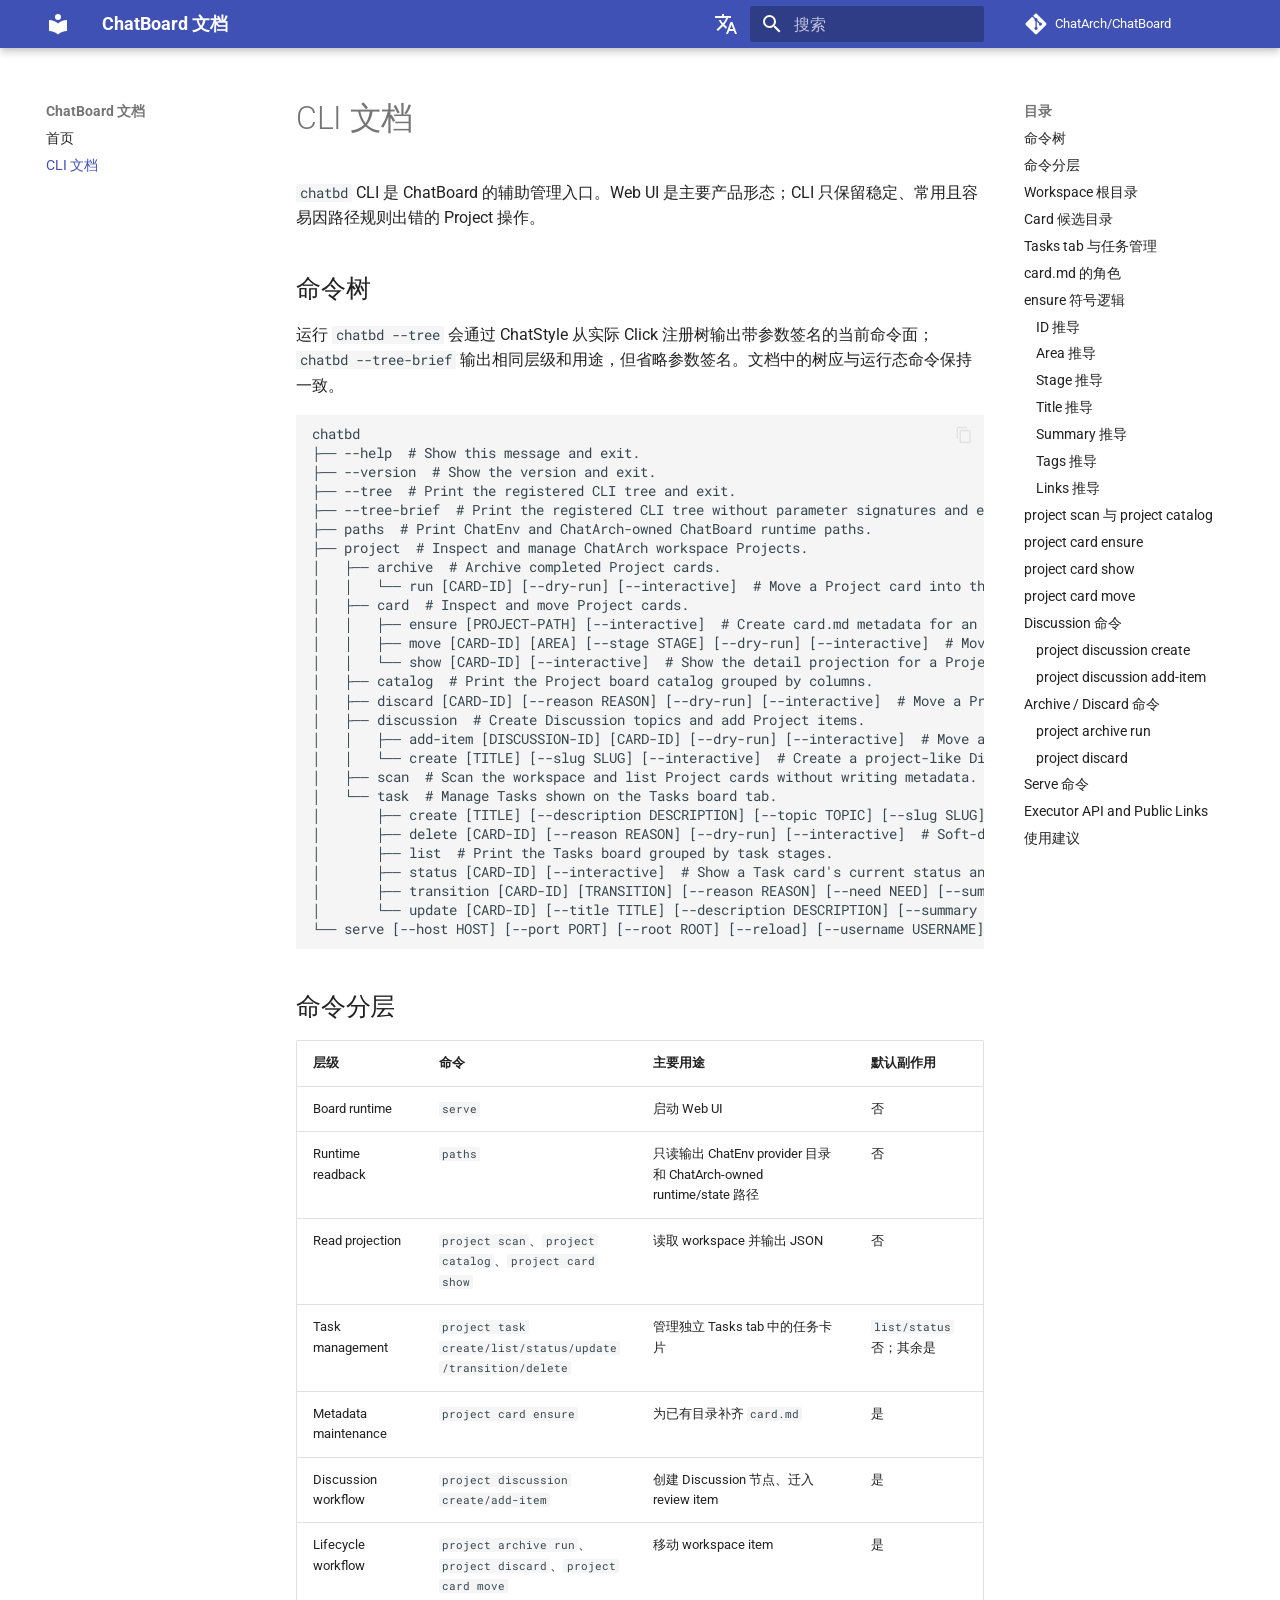
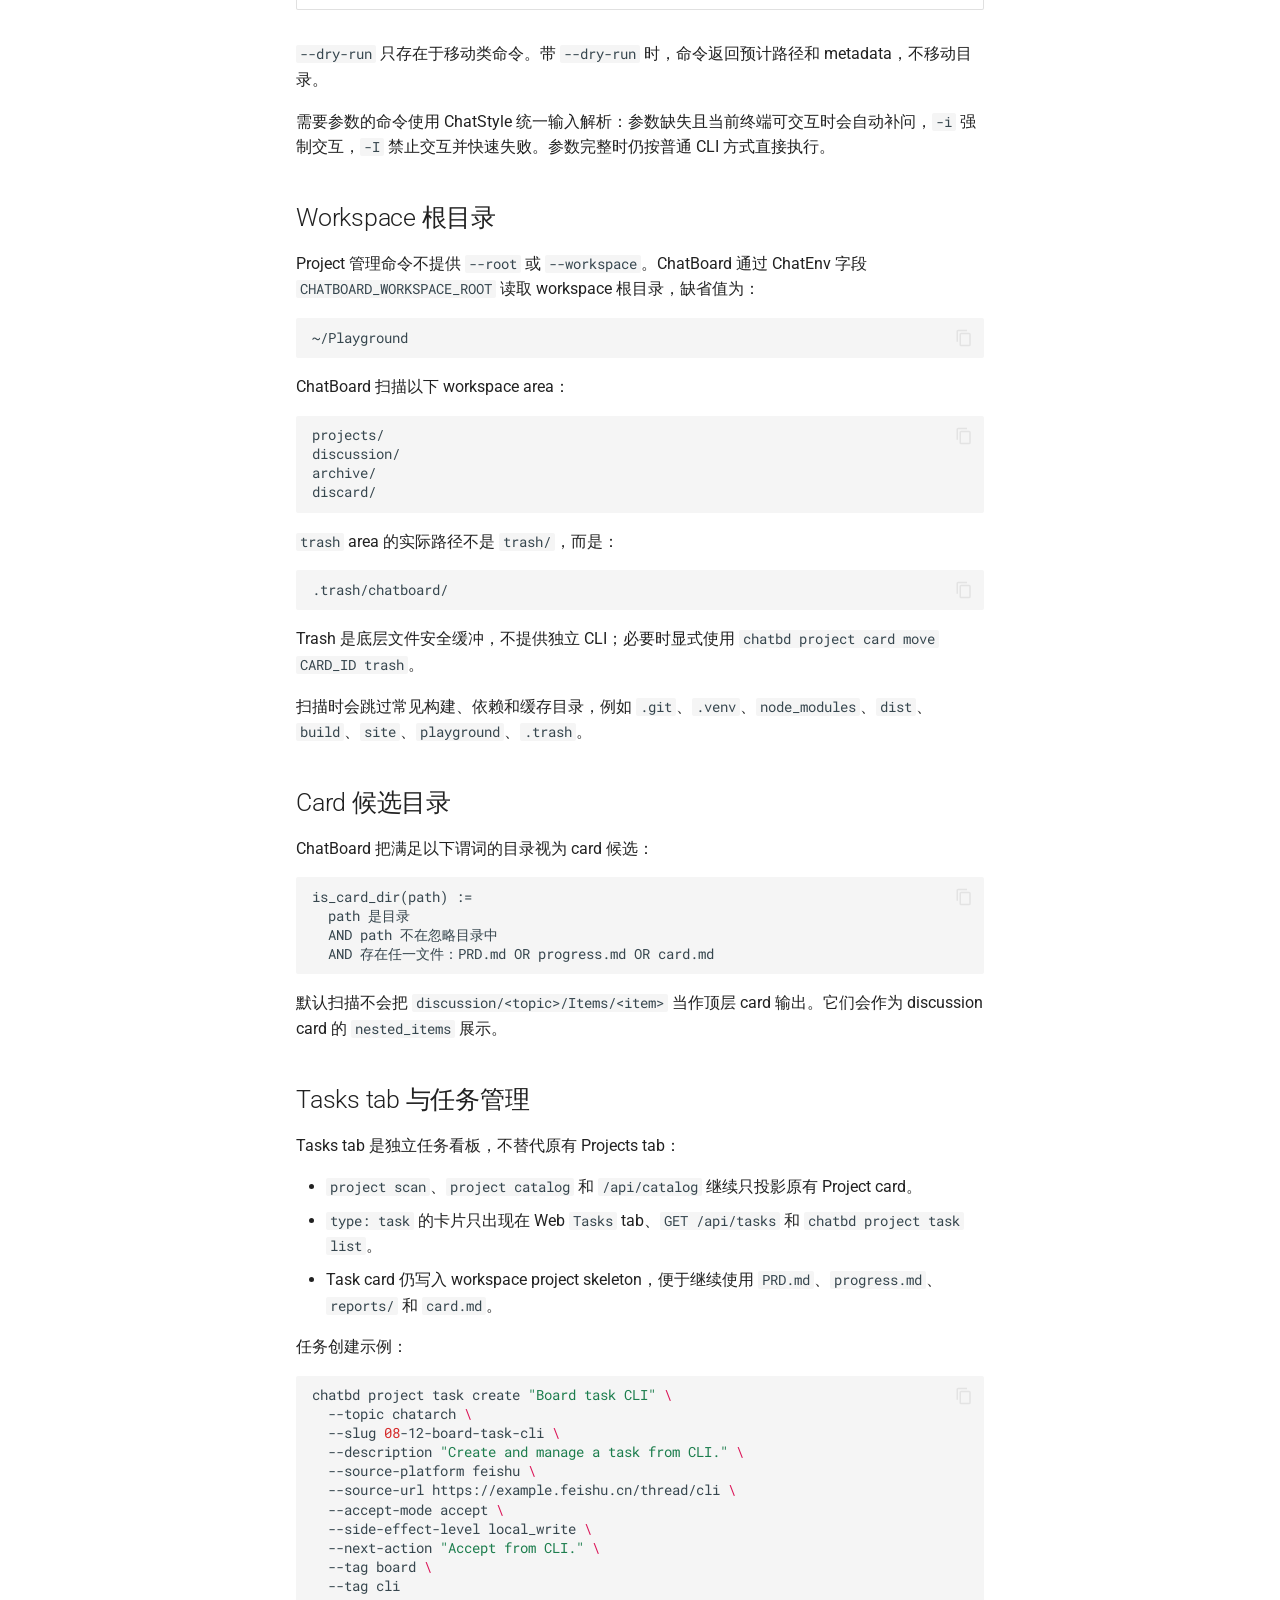
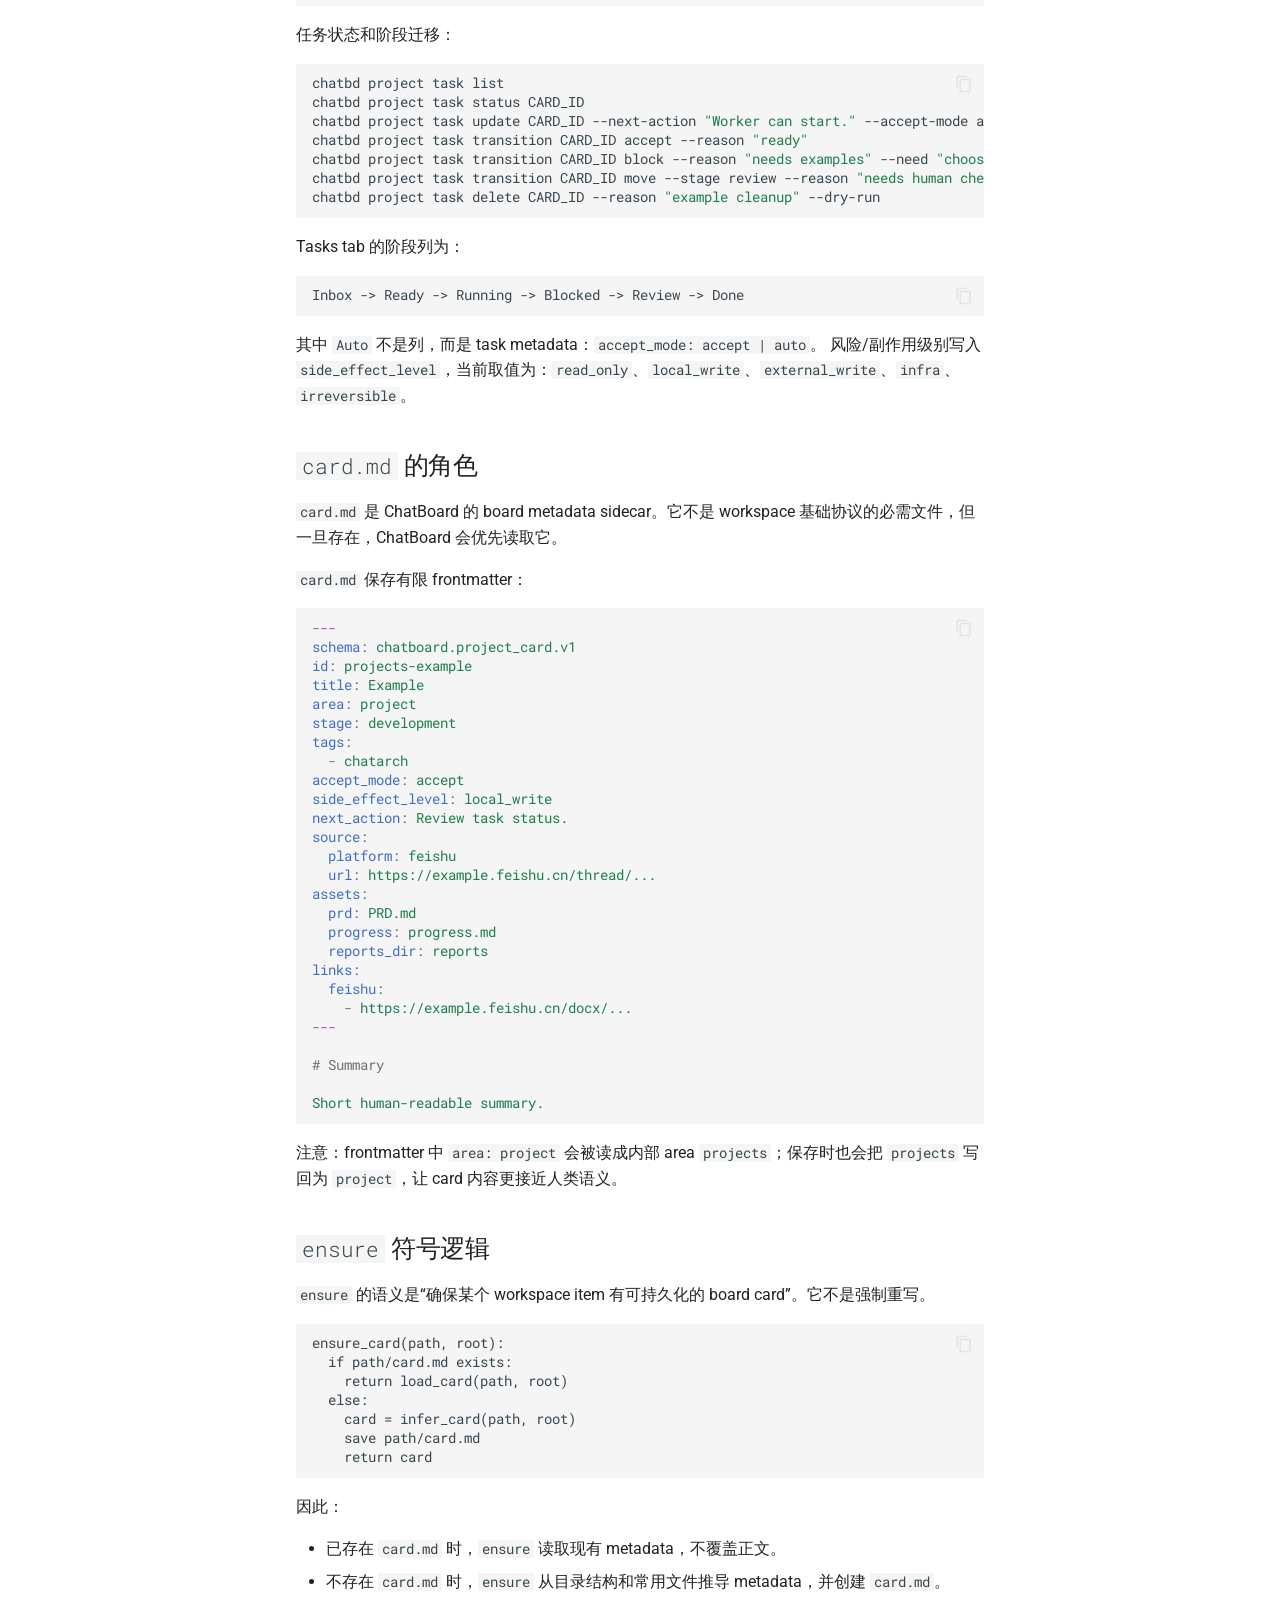
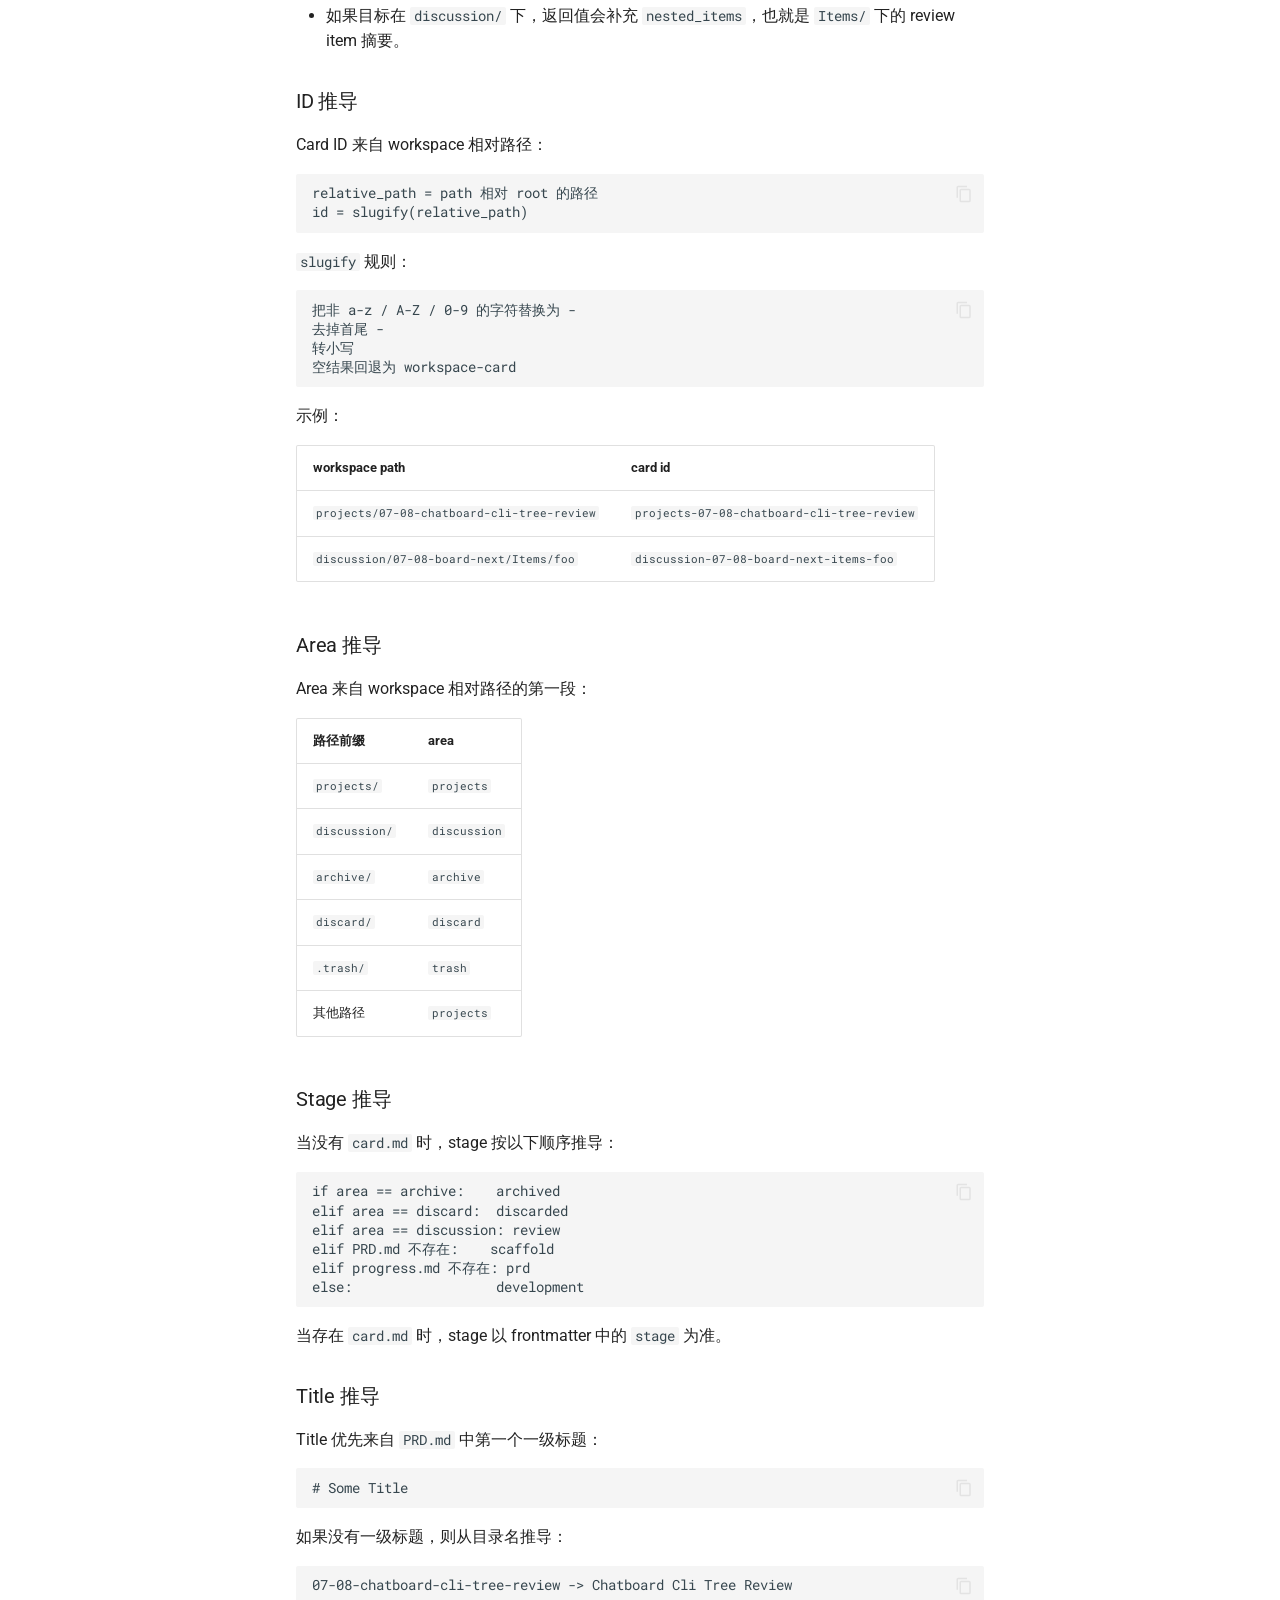
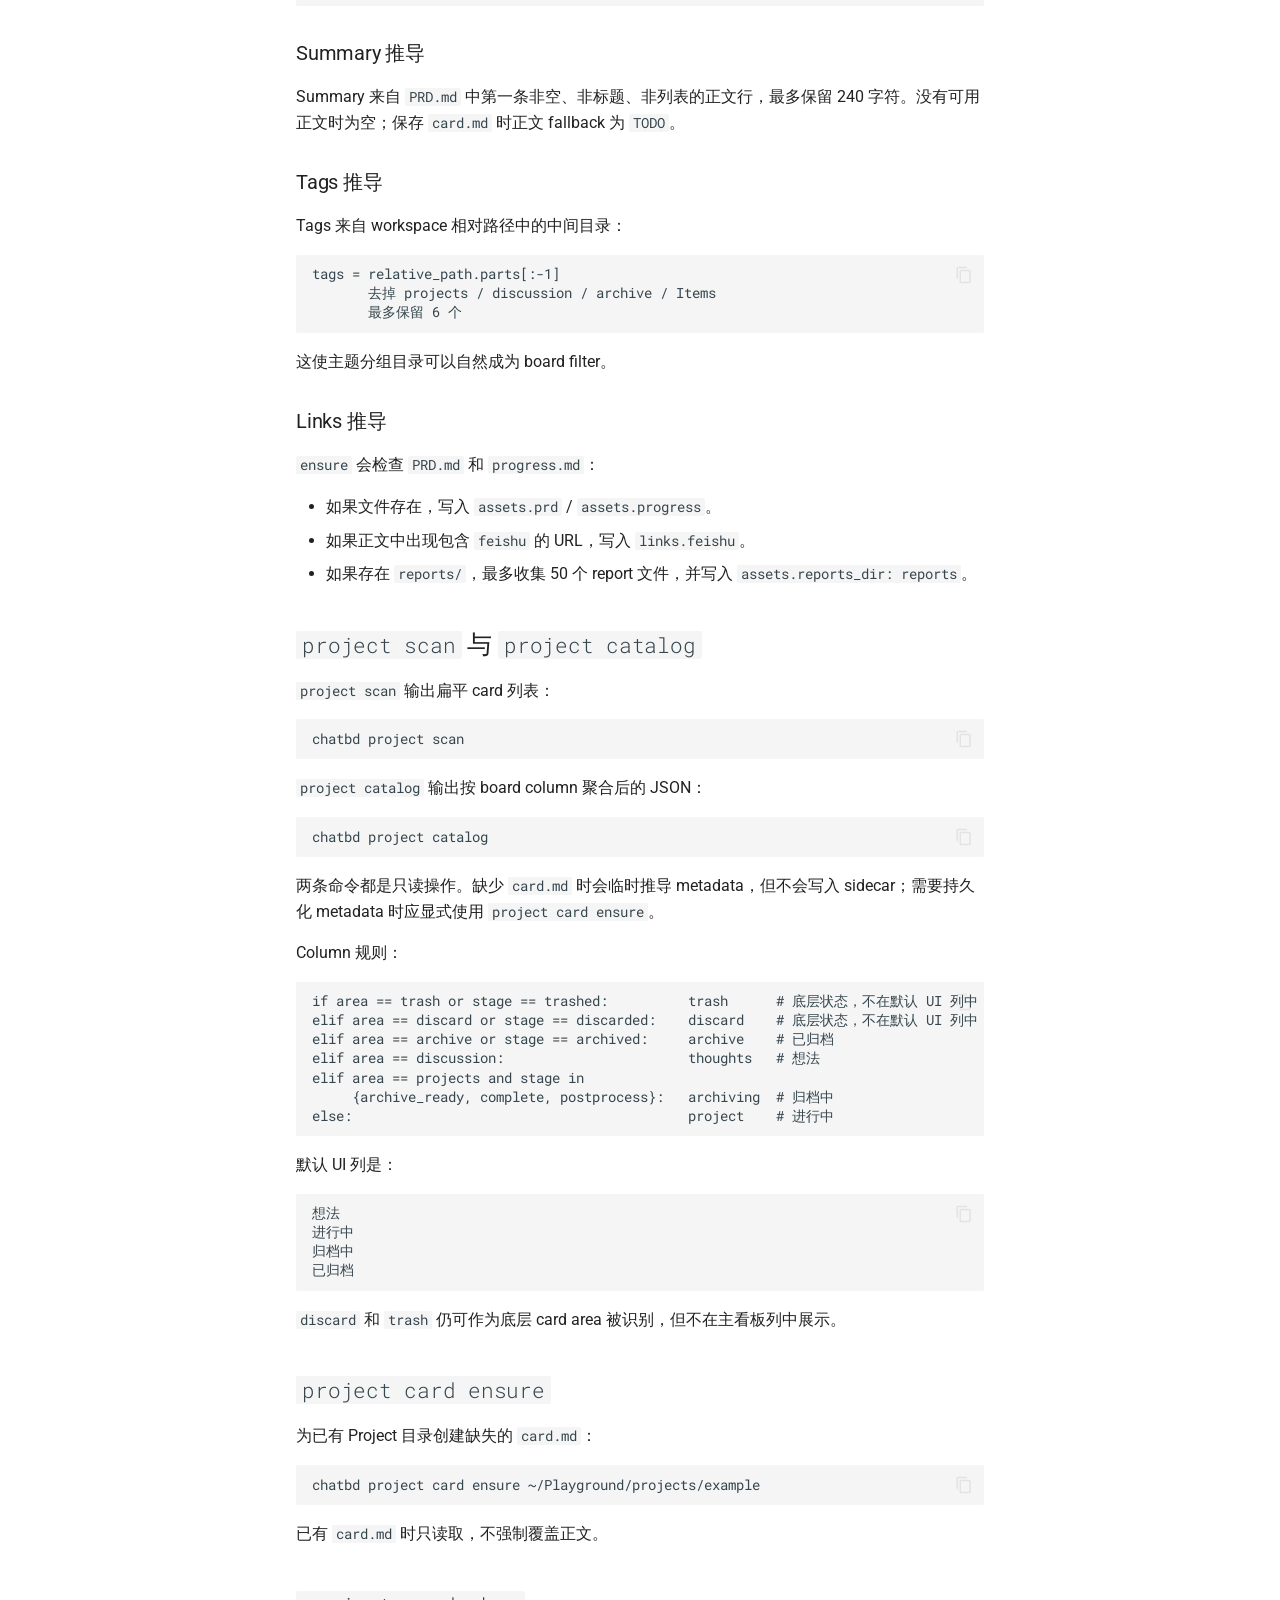
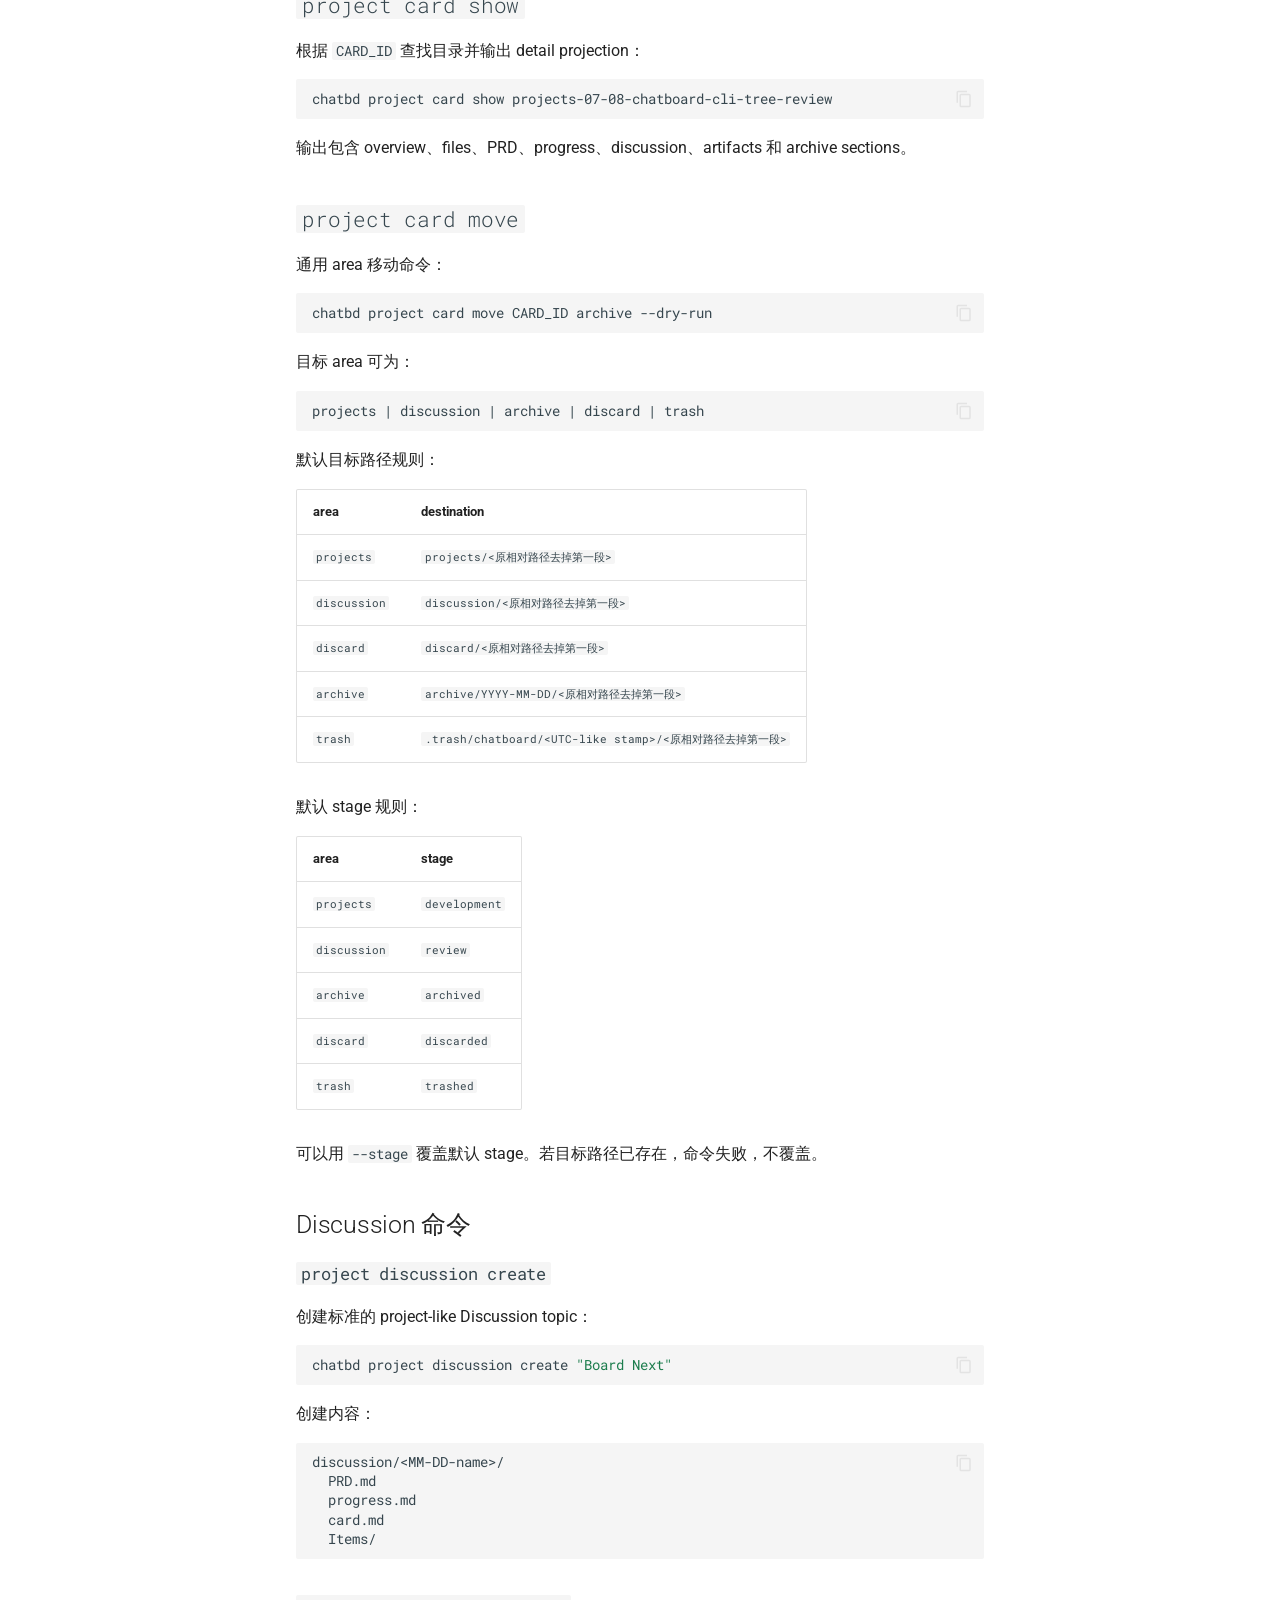
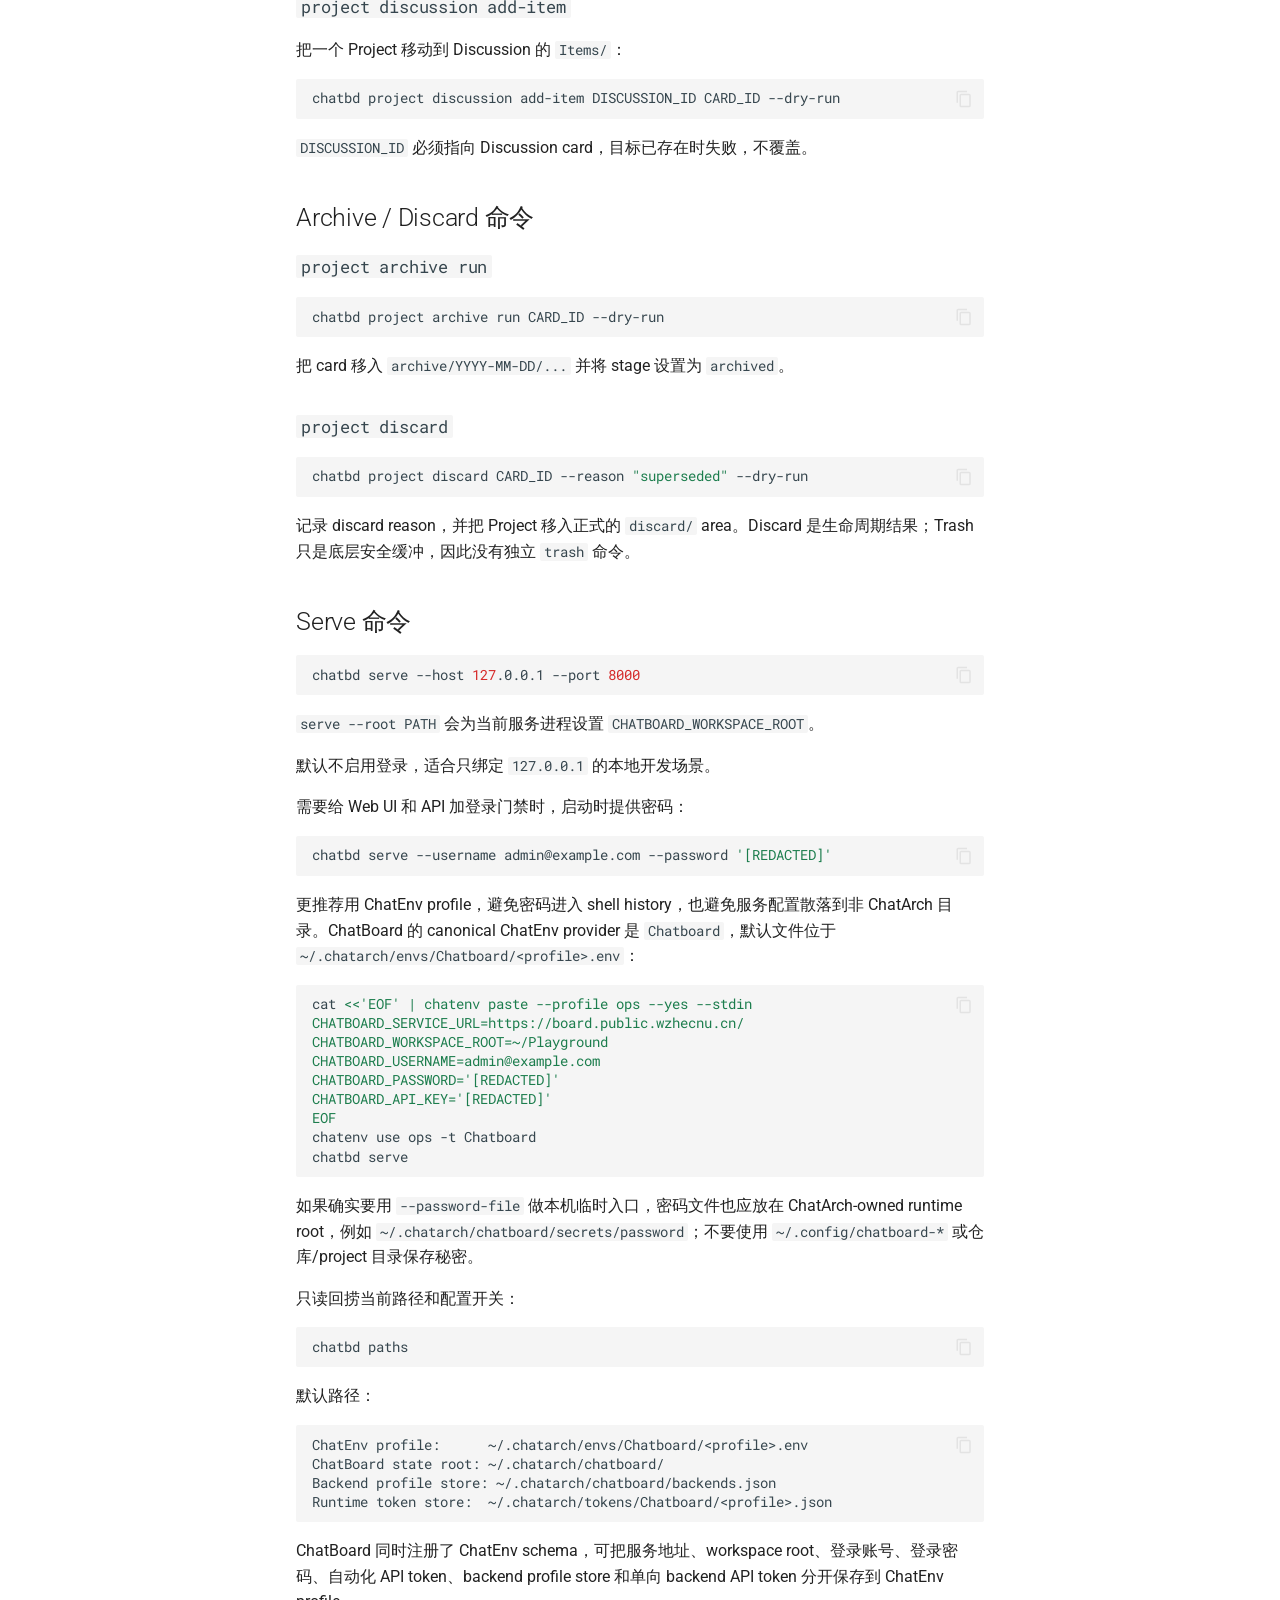
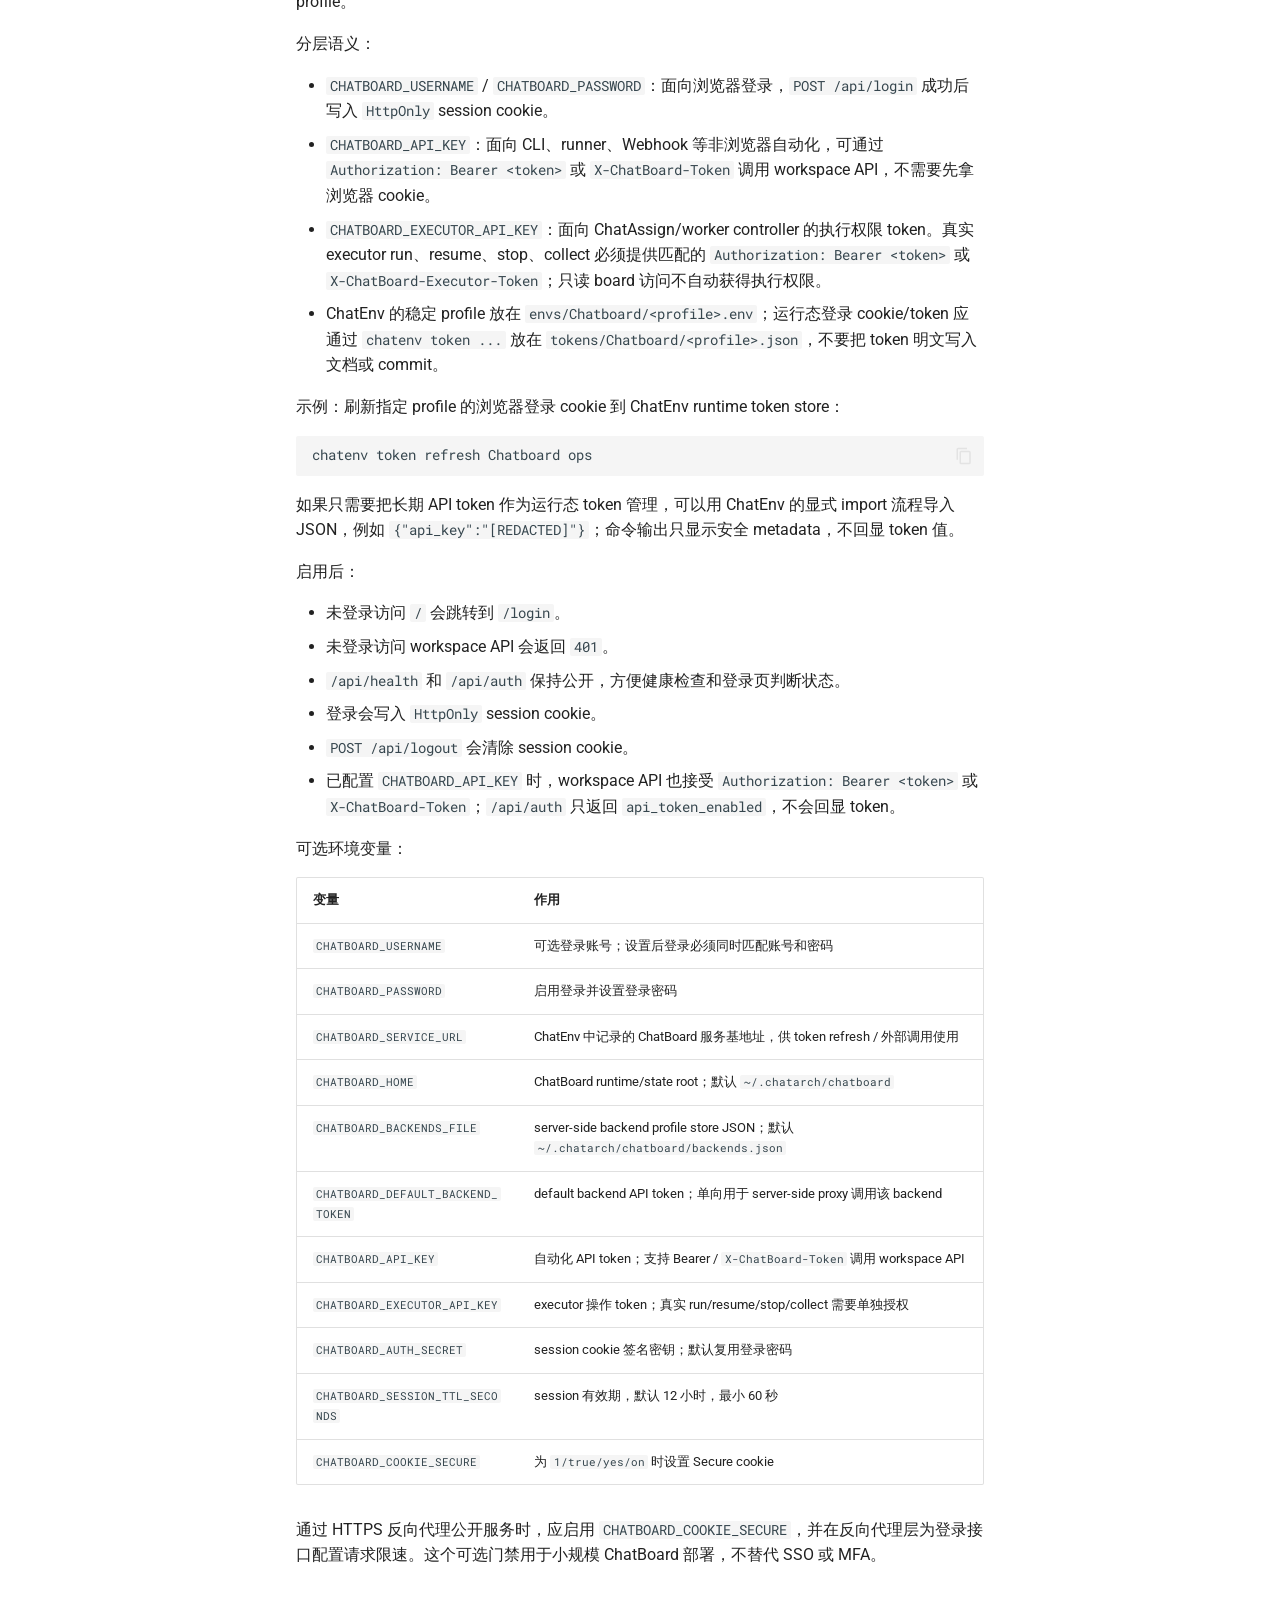
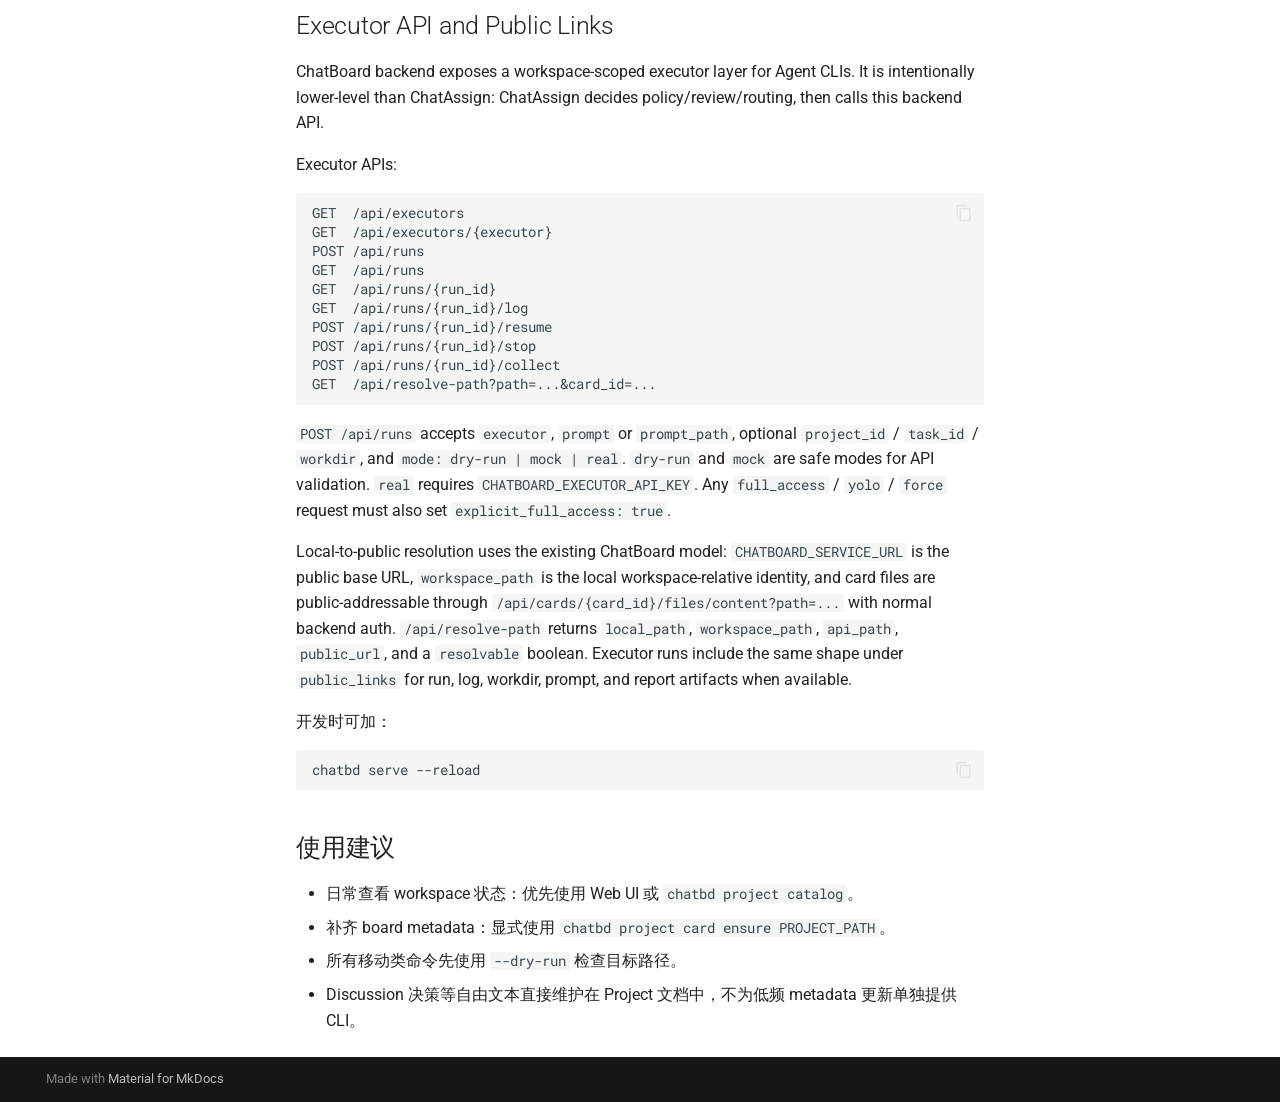
==== cli/index.html @ 139eb225 "Deployed 5e50ab3 with MkDocs version: 1.6.1" ====
<!doctype html>
<html lang="zh" class="no-js">
  <head>
    
      <meta charset="utf-8">
      <meta name="viewport" content="width=device-width,initial-scale=1">
      
      
      
        <link rel="canonical" href="https://arch.gh.wzhecnu.cn/ChatBoard/cli/">
      
      
        <link rel="prev" href="..">
      
      
      
      <link rel="icon" href="../assets/images/favicon.png">
      <meta name="generator" content="mkdocs-1.6.1, mkdocs-material-9.6.23">
    
    
      
        <title>CLI 文档 - ChatBoard 文档</title>
      
    
    
      <link rel="stylesheet" href="../assets/stylesheets/main.84d31ad4.min.css">
      
      


    
    
      
    
    
      
        
        
        <link rel="preconnect" href="https://fonts.gstatic.com" crossorigin>
        <link rel="stylesheet" href="https://fonts.googleapis.com/css?family=Roboto:300,300i,400,400i,700,700i%7CRoboto+Mono:400,400i,700,700i&display=fallback">
        <style>:root{--md-text-font:"Roboto";--md-code-font:"Roboto Mono"}</style>
      
    
    
    <script>__md_scope=new URL("..",location),__md_hash=e=>[...e].reduce(((e,_)=>(e<<5)-e+_.charCodeAt(0)),0),__md_get=(e,_=localStorage,t=__md_scope)=>JSON.parse(_.getItem(t.pathname+"."+e)),__md_set=(e,_,t=localStorage,a=__md_scope)=>{try{t.setItem(a.pathname+"."+e,JSON.stringify(_))}catch(e){}}</script>
    
      

    
    
    
  </head>
  
  
    <body dir="ltr">
  
    
    <input class="md-toggle" data-md-toggle="drawer" type="checkbox" id="__drawer" autocomplete="off">
    <input class="md-toggle" data-md-toggle="search" type="checkbox" id="__search" autocomplete="off">
    <label class="md-overlay" for="__drawer"></label>
    <div data-md-component="skip">
      
        
        <a href="#cli" class="md-skip">
          跳转至
        </a>
      
    </div>
    <div data-md-component="announce">
      
    </div>
    
    
      

  

<header class="md-header md-header--shadow" data-md-component="header">
  <nav class="md-header__inner md-grid" aria-label="页眉">
    <a href=".." title="ChatBoard 文档" class="md-header__button md-logo" aria-label="ChatBoard 文档" data-md-component="logo">
      
  
  <svg xmlns="http://www.w3.org/2000/svg" viewBox="0 0 24 24"><path d="M12 8a3 3 0 0 0 3-3 3 3 0 0 0-3-3 3 3 0 0 0-3 3 3 3 0 0 0 3 3m0 3.54C9.64 9.35 6.5 8 3 8v11c3.5 0 6.64 1.35 9 3.54 2.36-2.19 5.5-3.54 9-3.54V8c-3.5 0-6.64 1.35-9 3.54"/></svg>

    </a>
    <label class="md-header__button md-icon" for="__drawer">
      
      <svg xmlns="http://www.w3.org/2000/svg" viewBox="0 0 24 24"><path d="M3 6h18v2H3zm0 5h18v2H3zm0 5h18v2H3z"/></svg>
    </label>
    <div class="md-header__title" data-md-component="header-title">
      <div class="md-header__ellipsis">
        <div class="md-header__topic">
          <span class="md-ellipsis">
            ChatBoard 文档
          </span>
        </div>
        <div class="md-header__topic" data-md-component="header-topic">
          <span class="md-ellipsis">
            
              CLI 文档
            
          </span>
        </div>
      </div>
    </div>
    
    
      <script>var palette=__md_get("__palette");if(palette&&palette.color){if("(prefers-color-scheme)"===palette.color.media){var media=matchMedia("(prefers-color-scheme: light)"),input=document.querySelector(media.matches?"[data-md-color-media='(prefers-color-scheme: light)']":"[data-md-color-media='(prefers-color-scheme: dark)']");palette.color.media=input.getAttribute("data-md-color-media"),palette.color.scheme=input.getAttribute("data-md-color-scheme"),palette.color.primary=input.getAttribute("data-md-color-primary"),palette.color.accent=input.getAttribute("data-md-color-accent")}for(var[key,value]of Object.entries(palette.color))document.body.setAttribute("data-md-color-"+key,value)}</script>
    
    
      <div class="md-header__option">
  <div class="md-select">
    
    <button class="md-header__button md-icon" aria-label="选择当前语言">
      <svg xmlns="http://www.w3.org/2000/svg" viewBox="0 0 24 24"><path d="m12.87 15.07-2.54-2.51.03-.03A17.5 17.5 0 0 0 14.07 6H17V4h-7V2H8v2H1v2h11.17C11.5 7.92 10.44 9.75 9 11.35 8.07 10.32 7.3 9.19 6.69 8h-2c.73 1.63 1.73 3.17 2.98 4.56l-5.09 5.02L4 19l5-5 3.11 3.11zM18.5 10h-2L12 22h2l1.12-3h4.75L21 22h2zm-2.62 7 1.62-4.33L19.12 17z"/></svg>
    </button>
    <div class="md-select__inner">
      <ul class="md-select__list">
        
          <li class="md-select__item">
            <a href="./" hreflang="zh" class="md-select__link">
              中文
            </a>
          </li>
        
          <li class="md-select__item">
            <a href="../en/cli/" hreflang="en" class="md-select__link">
              English
            </a>
          </li>
        
      </ul>
    </div>
  </div>
</div>
    
    
      
      
        <label class="md-header__button md-icon" for="__search">
          
          <svg xmlns="http://www.w3.org/2000/svg" viewBox="0 0 24 24"><path d="M9.5 3A6.5 6.5 0 0 1 16 9.5c0 1.61-.59 3.09-1.56 4.23l.27.27h.79l5 5-1.5 1.5-5-5v-.79l-.27-.27A6.52 6.52 0 0 1 9.5 16 6.5 6.5 0 0 1 3 9.5 6.5 6.5 0 0 1 9.5 3m0 2C7 5 5 7 5 9.5S7 14 9.5 14 14 12 14 9.5 12 5 9.5 5"/></svg>
        </label>
        <div class="md-search" data-md-component="search" role="dialog">
  <label class="md-search__overlay" for="__search"></label>
  <div class="md-search__inner" role="search">
    <form class="md-search__form" name="search">
      <input type="text" class="md-search__input" name="query" aria-label="搜索" placeholder="搜索" autocapitalize="off" autocorrect="off" autocomplete="off" spellcheck="false" data-md-component="search-query" required>
      <label class="md-search__icon md-icon" for="__search">
        
        <svg xmlns="http://www.w3.org/2000/svg" viewBox="0 0 24 24"><path d="M9.5 3A6.5 6.5 0 0 1 16 9.5c0 1.61-.59 3.09-1.56 4.23l.27.27h.79l5 5-1.5 1.5-5-5v-.79l-.27-.27A6.52 6.52 0 0 1 9.5 16 6.5 6.5 0 0 1 3 9.5 6.5 6.5 0 0 1 9.5 3m0 2C7 5 5 7 5 9.5S7 14 9.5 14 14 12 14 9.5 12 5 9.5 5"/></svg>
        
        <svg xmlns="http://www.w3.org/2000/svg" viewBox="0 0 24 24"><path d="M20 11v2H8l5.5 5.5-1.42 1.42L4.16 12l7.92-7.92L13.5 5.5 8 11z"/></svg>
      </label>
      <nav class="md-search__options" aria-label="查找">
        
        <button type="reset" class="md-search__icon md-icon" title="清空当前内容" aria-label="清空当前内容" tabindex="-1">
          
          <svg xmlns="http://www.w3.org/2000/svg" viewBox="0 0 24 24"><path d="M19 6.41 17.59 5 12 10.59 6.41 5 5 6.41 10.59 12 5 17.59 6.41 19 12 13.41 17.59 19 19 17.59 13.41 12z"/></svg>
        </button>
      </nav>
      
    </form>
    <div class="md-search__output">
      <div class="md-search__scrollwrap" tabindex="0" data-md-scrollfix>
        <div class="md-search-result" data-md-component="search-result">
          <div class="md-search-result__meta">
            正在初始化搜索引擎
          </div>
          <ol class="md-search-result__list" role="presentation"></ol>
        </div>
      </div>
    </div>
  </div>
</div>
      
    
    
      <div class="md-header__source">
        <a href="https://github.com/ChatArch/ChatBoard" title="前往仓库" class="md-source" data-md-component="source">
  <div class="md-source__icon md-icon">
    
    <svg xmlns="http://www.w3.org/2000/svg" viewBox="0 0 448 512"><!--! Font Awesome Free 7.1.0 by @fontawesome - https://fontawesome.com License - https://fontawesome.com/license/free (Icons: CC BY 4.0, Fonts: SIL OFL 1.1, Code: MIT License) Copyright 2025 Fonticons, Inc.--><path d="M439.6 236.1 244 40.5c-5.4-5.5-12.8-8.5-20.4-8.5s-15 3-20.4 8.4L162.5 81l51.5 51.5c27.1-9.1 52.7 16.8 43.4 43.7l49.7 49.7c34.2-11.8 61.2 31 35.5 56.7-26.5 26.5-70.2-2.9-56-37.3L240.3 199v121.9c25.3 12.5 22.3 41.8 9.1 55-6.4 6.4-15.2 10.1-24.3 10.1s-17.8-3.6-24.3-10.1c-17.6-17.6-11.1-46.9 11.2-56v-123c-20.8-8.5-24.6-30.7-18.6-45L142.6 101 8.5 235.1C3 240.6 0 247.9 0 255.5s3 15 8.5 20.4l195.6 195.7c5.4 5.4 12.7 8.4 20.4 8.4s15-3 20.4-8.4l194.7-194.7c5.4-5.4 8.4-12.8 8.4-20.4s-3-15-8.4-20.4"/></svg>
  </div>
  <div class="md-source__repository">
    ChatArch/ChatBoard
  </div>
</a>
      </div>
    
  </nav>
  
</header>
    
    <div class="md-container" data-md-component="container">
      
      
        
          
        
      
      <main class="md-main" data-md-component="main">
        <div class="md-main__inner md-grid">
          
            
              
              <div class="md-sidebar md-sidebar--primary" data-md-component="sidebar" data-md-type="navigation" >
                <div class="md-sidebar__scrollwrap">
                  <div class="md-sidebar__inner">
                    



<nav class="md-nav md-nav--primary" aria-label="导航栏" data-md-level="0">
  <label class="md-nav__title" for="__drawer">
    <a href=".." title="ChatBoard 文档" class="md-nav__button md-logo" aria-label="ChatBoard 文档" data-md-component="logo">
      
  
  <svg xmlns="http://www.w3.org/2000/svg" viewBox="0 0 24 24"><path d="M12 8a3 3 0 0 0 3-3 3 3 0 0 0-3-3 3 3 0 0 0-3 3 3 3 0 0 0 3 3m0 3.54C9.64 9.35 6.5 8 3 8v11c3.5 0 6.64 1.35 9 3.54 2.36-2.19 5.5-3.54 9-3.54V8c-3.5 0-6.64 1.35-9 3.54"/></svg>

    </a>
    ChatBoard 文档
  </label>
  
    <div class="md-nav__source">
      <a href="https://github.com/ChatArch/ChatBoard" title="前往仓库" class="md-source" data-md-component="source">
  <div class="md-source__icon md-icon">
    
    <svg xmlns="http://www.w3.org/2000/svg" viewBox="0 0 448 512"><!--! Font Awesome Free 7.1.0 by @fontawesome - https://fontawesome.com License - https://fontawesome.com/license/free (Icons: CC BY 4.0, Fonts: SIL OFL 1.1, Code: MIT License) Copyright 2025 Fonticons, Inc.--><path d="M439.6 236.1 244 40.5c-5.4-5.5-12.8-8.5-20.4-8.5s-15 3-20.4 8.4L162.5 81l51.5 51.5c27.1-9.1 52.7 16.8 43.4 43.7l49.7 49.7c34.2-11.8 61.2 31 35.5 56.7-26.5 26.5-70.2-2.9-56-37.3L240.3 199v121.9c25.3 12.5 22.3 41.8 9.1 55-6.4 6.4-15.2 10.1-24.3 10.1s-17.8-3.6-24.3-10.1c-17.6-17.6-11.1-46.9 11.2-56v-123c-20.8-8.5-24.6-30.7-18.6-45L142.6 101 8.5 235.1C3 240.6 0 247.9 0 255.5s3 15 8.5 20.4l195.6 195.7c5.4 5.4 12.7 8.4 20.4 8.4s15-3 20.4-8.4l194.7-194.7c5.4-5.4 8.4-12.8 8.4-20.4s-3-15-8.4-20.4"/></svg>
  </div>
  <div class="md-source__repository">
    ChatArch/ChatBoard
  </div>
</a>
    </div>
  
  <ul class="md-nav__list" data-md-scrollfix>
    
      
      
  
  
  
  
    <li class="md-nav__item">
      <a href=".." class="md-nav__link">
        
  
  
  <span class="md-ellipsis">
    首页
    
  </span>
  

      </a>
    </li>
  

    
      
      
  
  
    
  
  
  
    <li class="md-nav__item md-nav__item--active">
      
      <input class="md-nav__toggle md-toggle" type="checkbox" id="__toc">
      
      
        
      
      
        <label class="md-nav__link md-nav__link--active" for="__toc">
          
  
  
  <span class="md-ellipsis">
    CLI 文档
    
  </span>
  

          <span class="md-nav__icon md-icon"></span>
        </label>
      
      <a href="./" class="md-nav__link md-nav__link--active">
        
  
  
  <span class="md-ellipsis">
    CLI 文档
    
  </span>
  

      </a>
      
        

<nav class="md-nav md-nav--secondary" aria-label="目录">
  
  
  
    
  
  
    <label class="md-nav__title" for="__toc">
      <span class="md-nav__icon md-icon"></span>
      目录
    </label>
    <ul class="md-nav__list" data-md-component="toc" data-md-scrollfix>
      
        <li class="md-nav__item">
  <a href="#_1" class="md-nav__link">
    <span class="md-ellipsis">
      命令树
    </span>
  </a>
  
</li>
      
        <li class="md-nav__item">
  <a href="#_2" class="md-nav__link">
    <span class="md-ellipsis">
      命令分层
    </span>
  </a>
  
</li>
      
        <li class="md-nav__item">
  <a href="#workspace" class="md-nav__link">
    <span class="md-ellipsis">
      Workspace 根目录
    </span>
  </a>
  
</li>
      
        <li class="md-nav__item">
  <a href="#card" class="md-nav__link">
    <span class="md-ellipsis">
      Card 候选目录
    </span>
  </a>
  
</li>
      
        <li class="md-nav__item">
  <a href="#tasks-tab" class="md-nav__link">
    <span class="md-ellipsis">
      Tasks tab 与任务管理
    </span>
  </a>
  
</li>
      
        <li class="md-nav__item">
  <a href="#cardmd" class="md-nav__link">
    <span class="md-ellipsis">
      card.md 的角色
    </span>
  </a>
  
</li>
      
        <li class="md-nav__item">
  <a href="#ensure" class="md-nav__link">
    <span class="md-ellipsis">
      ensure 符号逻辑
    </span>
  </a>
  
    <nav class="md-nav" aria-label="ensure 符号逻辑">
      <ul class="md-nav__list">
        
          <li class="md-nav__item">
  <a href="#id" class="md-nav__link">
    <span class="md-ellipsis">
      ID 推导
    </span>
  </a>
  
</li>
        
          <li class="md-nav__item">
  <a href="#area" class="md-nav__link">
    <span class="md-ellipsis">
      Area 推导
    </span>
  </a>
  
</li>
        
          <li class="md-nav__item">
  <a href="#stage" class="md-nav__link">
    <span class="md-ellipsis">
      Stage 推导
    </span>
  </a>
  
</li>
        
          <li class="md-nav__item">
  <a href="#title" class="md-nav__link">
    <span class="md-ellipsis">
      Title 推导
    </span>
  </a>
  
</li>
        
          <li class="md-nav__item">
  <a href="#summary" class="md-nav__link">
    <span class="md-ellipsis">
      Summary 推导
    </span>
  </a>
  
</li>
        
          <li class="md-nav__item">
  <a href="#tags" class="md-nav__link">
    <span class="md-ellipsis">
      Tags 推导
    </span>
  </a>
  
</li>
        
          <li class="md-nav__item">
  <a href="#links" class="md-nav__link">
    <span class="md-ellipsis">
      Links 推导
    </span>
  </a>
  
</li>
        
      </ul>
    </nav>
  
</li>
      
        <li class="md-nav__item">
  <a href="#project-scan-project-catalog" class="md-nav__link">
    <span class="md-ellipsis">
      project scan 与 project catalog
    </span>
  </a>
  
</li>
      
        <li class="md-nav__item">
  <a href="#project-card-ensure" class="md-nav__link">
    <span class="md-ellipsis">
      project card ensure
    </span>
  </a>
  
</li>
      
        <li class="md-nav__item">
  <a href="#project-card-show" class="md-nav__link">
    <span class="md-ellipsis">
      project card show
    </span>
  </a>
  
</li>
      
        <li class="md-nav__item">
  <a href="#project-card-move" class="md-nav__link">
    <span class="md-ellipsis">
      project card move
    </span>
  </a>
  
</li>
      
        <li class="md-nav__item">
  <a href="#discussion" class="md-nav__link">
    <span class="md-ellipsis">
      Discussion 命令
    </span>
  </a>
  
    <nav class="md-nav" aria-label="Discussion 命令">
      <ul class="md-nav__list">
        
          <li class="md-nav__item">
  <a href="#project-discussion-create" class="md-nav__link">
    <span class="md-ellipsis">
      project discussion create
    </span>
  </a>
  
</li>
        
          <li class="md-nav__item">
  <a href="#project-discussion-add-item" class="md-nav__link">
    <span class="md-ellipsis">
      project discussion add-item
    </span>
  </a>
  
</li>
        
      </ul>
    </nav>
  
</li>
      
        <li class="md-nav__item">
  <a href="#archive-discard" class="md-nav__link">
    <span class="md-ellipsis">
      Archive / Discard 命令
    </span>
  </a>
  
    <nav class="md-nav" aria-label="Archive / Discard 命令">
      <ul class="md-nav__list">
        
          <li class="md-nav__item">
  <a href="#project-archive-run" class="md-nav__link">
    <span class="md-ellipsis">
      project archive run
    </span>
  </a>
  
</li>
        
          <li class="md-nav__item">
  <a href="#project-discard" class="md-nav__link">
    <span class="md-ellipsis">
      project discard
    </span>
  </a>
  
</li>
        
      </ul>
    </nav>
  
</li>
      
        <li class="md-nav__item">
  <a href="#serve" class="md-nav__link">
    <span class="md-ellipsis">
      Serve 命令
    </span>
  </a>
  
</li>
      
        <li class="md-nav__item">
  <a href="#executor-api-and-public-links" class="md-nav__link">
    <span class="md-ellipsis">
      Executor API and Public Links
    </span>
  </a>
  
</li>
      
        <li class="md-nav__item">
  <a href="#_3" class="md-nav__link">
    <span class="md-ellipsis">
      使用建议
    </span>
  </a>
  
</li>
      
    </ul>
  
</nav>
      
    </li>
  

    
  </ul>
</nav>
                  </div>
                </div>
              </div>
            
            
              
              <div class="md-sidebar md-sidebar--secondary" data-md-component="sidebar" data-md-type="toc" >
                <div class="md-sidebar__scrollwrap">
                  <div class="md-sidebar__inner">
                    

<nav class="md-nav md-nav--secondary" aria-label="目录">
  
  
  
    
  
  
    <label class="md-nav__title" for="__toc">
      <span class="md-nav__icon md-icon"></span>
      目录
    </label>
    <ul class="md-nav__list" data-md-component="toc" data-md-scrollfix>
      
        <li class="md-nav__item">
  <a href="#_1" class="md-nav__link">
    <span class="md-ellipsis">
      命令树
    </span>
  </a>
  
</li>
      
        <li class="md-nav__item">
  <a href="#_2" class="md-nav__link">
    <span class="md-ellipsis">
      命令分层
    </span>
  </a>
  
</li>
      
        <li class="md-nav__item">
  <a href="#workspace" class="md-nav__link">
    <span class="md-ellipsis">
      Workspace 根目录
    </span>
  </a>
  
</li>
      
        <li class="md-nav__item">
  <a href="#card" class="md-nav__link">
    <span class="md-ellipsis">
      Card 候选目录
    </span>
  </a>
  
</li>
      
        <li class="md-nav__item">
  <a href="#tasks-tab" class="md-nav__link">
    <span class="md-ellipsis">
      Tasks tab 与任务管理
    </span>
  </a>
  
</li>
      
        <li class="md-nav__item">
  <a href="#cardmd" class="md-nav__link">
    <span class="md-ellipsis">
      card.md 的角色
    </span>
  </a>
  
</li>
      
        <li class="md-nav__item">
  <a href="#ensure" class="md-nav__link">
    <span class="md-ellipsis">
      ensure 符号逻辑
    </span>
  </a>
  
    <nav class="md-nav" aria-label="ensure 符号逻辑">
      <ul class="md-nav__list">
        
          <li class="md-nav__item">
  <a href="#id" class="md-nav__link">
    <span class="md-ellipsis">
      ID 推导
    </span>
  </a>
  
</li>
        
          <li class="md-nav__item">
  <a href="#area" class="md-nav__link">
    <span class="md-ellipsis">
      Area 推导
    </span>
  </a>
  
</li>
        
          <li class="md-nav__item">
  <a href="#stage" class="md-nav__link">
    <span class="md-ellipsis">
      Stage 推导
    </span>
  </a>
  
</li>
        
          <li class="md-nav__item">
  <a href="#title" class="md-nav__link">
    <span class="md-ellipsis">
      Title 推导
    </span>
  </a>
  
</li>
        
          <li class="md-nav__item">
  <a href="#summary" class="md-nav__link">
    <span class="md-ellipsis">
      Summary 推导
    </span>
  </a>
  
</li>
        
          <li class="md-nav__item">
  <a href="#tags" class="md-nav__link">
    <span class="md-ellipsis">
      Tags 推导
    </span>
  </a>
  
</li>
        
          <li class="md-nav__item">
  <a href="#links" class="md-nav__link">
    <span class="md-ellipsis">
      Links 推导
    </span>
  </a>
  
</li>
        
      </ul>
    </nav>
  
</li>
      
        <li class="md-nav__item">
  <a href="#project-scan-project-catalog" class="md-nav__link">
    <span class="md-ellipsis">
      project scan 与 project catalog
    </span>
  </a>
  
</li>
      
        <li class="md-nav__item">
  <a href="#project-card-ensure" class="md-nav__link">
    <span class="md-ellipsis">
      project card ensure
    </span>
  </a>
  
</li>
      
        <li class="md-nav__item">
  <a href="#project-card-show" class="md-nav__link">
    <span class="md-ellipsis">
      project card show
    </span>
  </a>
  
</li>
      
        <li class="md-nav__item">
  <a href="#project-card-move" class="md-nav__link">
    <span class="md-ellipsis">
      project card move
    </span>
  </a>
  
</li>
      
        <li class="md-nav__item">
  <a href="#discussion" class="md-nav__link">
    <span class="md-ellipsis">
      Discussion 命令
    </span>
  </a>
  
    <nav class="md-nav" aria-label="Discussion 命令">
      <ul class="md-nav__list">
        
          <li class="md-nav__item">
  <a href="#project-discussion-create" class="md-nav__link">
    <span class="md-ellipsis">
      project discussion create
    </span>
  </a>
  
</li>
        
          <li class="md-nav__item">
  <a href="#project-discussion-add-item" class="md-nav__link">
    <span class="md-ellipsis">
      project discussion add-item
    </span>
  </a>
  
</li>
        
      </ul>
    </nav>
  
</li>
      
        <li class="md-nav__item">
  <a href="#archive-discard" class="md-nav__link">
    <span class="md-ellipsis">
      Archive / Discard 命令
    </span>
  </a>
  
    <nav class="md-nav" aria-label="Archive / Discard 命令">
      <ul class="md-nav__list">
        
          <li class="md-nav__item">
  <a href="#project-archive-run" class="md-nav__link">
    <span class="md-ellipsis">
      project archive run
    </span>
  </a>
  
</li>
        
          <li class="md-nav__item">
  <a href="#project-discard" class="md-nav__link">
    <span class="md-ellipsis">
      project discard
    </span>
  </a>
  
</li>
        
      </ul>
    </nav>
  
</li>
      
        <li class="md-nav__item">
  <a href="#serve" class="md-nav__link">
    <span class="md-ellipsis">
      Serve 命令
    </span>
  </a>
  
</li>
      
        <li class="md-nav__item">
  <a href="#executor-api-and-public-links" class="md-nav__link">
    <span class="md-ellipsis">
      Executor API and Public Links
    </span>
  </a>
  
</li>
      
        <li class="md-nav__item">
  <a href="#_3" class="md-nav__link">
    <span class="md-ellipsis">
      使用建议
    </span>
  </a>
  
</li>
      
    </ul>
  
</nav>
                  </div>
                </div>
              </div>
            
          
          
            <div class="md-content" data-md-component="content">
              <article class="md-content__inner md-typeset">
                
                  


  
  


<h1 id="cli">CLI 文档</h1>
<p><code>chatbd</code> CLI 是 ChatBoard 的辅助管理入口。Web UI 是主要产品形态；CLI 只保留稳定、常用且容易因路径规则出错的 Project 操作。</p>
<h2 id="_1">命令树</h2>
<p>运行 <code>chatbd --tree</code> 会通过 ChatStyle 从实际 Click 注册树输出带参数签名的当前命令面；<code>chatbd --tree-brief</code> 输出相同层级和用途，但省略参数签名。文档中的树应与运行态命令保持一致。</p>
<div class="highlight"><pre><span></span><code><a id="__codelineno-0-1" name="__codelineno-0-1" href="#__codelineno-0-1"></a>chatbd
<a id="__codelineno-0-2" name="__codelineno-0-2" href="#__codelineno-0-2"></a>├── --help  # Show this message and exit.
<a id="__codelineno-0-3" name="__codelineno-0-3" href="#__codelineno-0-3"></a>├── --version  # Show the version and exit.
<a id="__codelineno-0-4" name="__codelineno-0-4" href="#__codelineno-0-4"></a>├── --tree  # Print the registered CLI tree and exit.
<a id="__codelineno-0-5" name="__codelineno-0-5" href="#__codelineno-0-5"></a>├── --tree-brief  # Print the registered CLI tree without parameter signatures and exit.
<a id="__codelineno-0-6" name="__codelineno-0-6" href="#__codelineno-0-6"></a>├── paths  # Print ChatEnv and ChatArch-owned ChatBoard runtime paths.
<a id="__codelineno-0-7" name="__codelineno-0-7" href="#__codelineno-0-7"></a>├── project  # Inspect and manage ChatArch workspace Projects.
<a id="__codelineno-0-8" name="__codelineno-0-8" href="#__codelineno-0-8"></a>│   ├── archive  # Archive completed Project cards.
<a id="__codelineno-0-9" name="__codelineno-0-9" href="#__codelineno-0-9"></a>│   │   └── run [CARD-ID] [--dry-run] [--interactive]  # Move a Project card into the dated archive area.
<a id="__codelineno-0-10" name="__codelineno-0-10" href="#__codelineno-0-10"></a>│   ├── card  # Inspect and move Project cards.
<a id="__codelineno-0-11" name="__codelineno-0-11" href="#__codelineno-0-11"></a>│   │   ├── ensure [PROJECT-PATH] [--interactive]  # Create card.md metadata for an existing Project if missing.
<a id="__codelineno-0-12" name="__codelineno-0-12" href="#__codelineno-0-12"></a>│   │   ├── move [CARD-ID] [AREA] [--stage STAGE] [--dry-run] [--interactive]  # Move a Project card between workspace areas.
<a id="__codelineno-0-13" name="__codelineno-0-13" href="#__codelineno-0-13"></a>│   │   └── show [CARD-ID] [--interactive]  # Show the detail projection for a Project card.
<a id="__codelineno-0-14" name="__codelineno-0-14" href="#__codelineno-0-14"></a>│   ├── catalog  # Print the Project board catalog grouped by columns.
<a id="__codelineno-0-15" name="__codelineno-0-15" href="#__codelineno-0-15"></a>│   ├── discard [CARD-ID] [--reason REASON] [--dry-run] [--interactive]  # Move a Project card into the formal Discard area.
<a id="__codelineno-0-16" name="__codelineno-0-16" href="#__codelineno-0-16"></a>│   ├── discussion  # Create Discussion topics and add Project items.
<a id="__codelineno-0-17" name="__codelineno-0-17" href="#__codelineno-0-17"></a>│   │   ├── add-item [DISCUSSION-ID] [CARD-ID] [--dry-run] [--interactive]  # Move a Project card into a Discussion topic's Items directory.
<a id="__codelineno-0-18" name="__codelineno-0-18" href="#__codelineno-0-18"></a>│   │   └── create [TITLE] [--slug SLUG] [--interactive]  # Create a project-like Discussion topic.
<a id="__codelineno-0-19" name="__codelineno-0-19" href="#__codelineno-0-19"></a>│   ├── scan  # Scan the workspace and list Project cards without writing metadata.
<a id="__codelineno-0-20" name="__codelineno-0-20" href="#__codelineno-0-20"></a>│   └── task  # Manage Tasks shown on the Tasks board tab.
<a id="__codelineno-0-21" name="__codelineno-0-21" href="#__codelineno-0-21"></a>│       ├── create [TITLE] [--description DESCRIPTION] [--topic TOPIC] [--slug SLUG] [--source-platform SOURCE-PLATFORM] [--source-url SOURCE-URL] [--accept-mode ACCEPT-MODE] [--side-effect-level SIDE-EFFECT-LEVEL] [--next-action NEXT-ACTION] [--assignee ASSIGNEE] [--tag TAGS] [--dry-run] [--interactive]  # Create a Task card and task project skeleton.
<a id="__codelineno-0-22" name="__codelineno-0-22" href="#__codelineno-0-22"></a>│       ├── delete [CARD-ID] [--reason REASON] [--dry-run] [--interactive]  # Soft-delete a Task card into the formal Discard area.
<a id="__codelineno-0-23" name="__codelineno-0-23" href="#__codelineno-0-23"></a>│       ├── list  # Print the Tasks board grouped by task stages.
<a id="__codelineno-0-24" name="__codelineno-0-24" href="#__codelineno-0-24"></a>│       ├── status [CARD-ID] [--interactive]  # Show a Task card's current status and available transitions.
<a id="__codelineno-0-25" name="__codelineno-0-25" href="#__codelineno-0-25"></a>│       ├── transition [CARD-ID] [TRANSITION] [--reason REASON] [--need NEED] [--summary SUMMARY] [--stage STAGE] [--interactive]  # Move a Task card between task stages.
<a id="__codelineno-0-26" name="__codelineno-0-26" href="#__codelineno-0-26"></a>│       └── update [CARD-ID] [--title TITLE] [--description DESCRIPTION] [--summary SUMMARY] [--next-action NEXT-ACTION] [--accept-mode ACCEPT-MODE] [--side-effect-level SIDE-EFFECT-LEVEL] [--assignee ASSIGNEE] [--tag TAGS] [--interactive]  # Update Task metadata.
<a id="__codelineno-0-27" name="__codelineno-0-27" href="#__codelineno-0-27"></a>└── serve [--host HOST] [--port PORT] [--root ROOT] [--reload] [--username USERNAME] [--password PASSWORD] [--password-file PASSWORD-FILE]  # Start the ChatBoard web UI.
</code></pre></div>
<h2 id="_2">命令分层</h2>
<table>
<thead>
<tr>
<th>层级</th>
<th>命令</th>
<th>主要用途</th>
<th>默认副作用</th>
</tr>
</thead>
<tbody>
<tr>
<td>Board runtime</td>
<td><code>serve</code></td>
<td>启动 Web UI</td>
<td>否</td>
</tr>
<tr>
<td>Runtime readback</td>
<td><code>paths</code></td>
<td>只读输出 ChatEnv provider 目录和 ChatArch-owned runtime/state 路径</td>
<td>否</td>
</tr>
<tr>
<td>Read projection</td>
<td><code>project scan</code>、<code>project catalog</code>、<code>project card show</code></td>
<td>读取 workspace 并输出 JSON</td>
<td>否</td>
</tr>
<tr>
<td>Task management</td>
<td><code>project task create/list/status/update/transition/delete</code></td>
<td>管理独立 Tasks tab 中的任务卡片</td>
<td><code>list/status</code> 否；其余是</td>
</tr>
<tr>
<td>Metadata maintenance</td>
<td><code>project card ensure</code></td>
<td>为已有目录补齐 <code>card.md</code></td>
<td>是</td>
</tr>
<tr>
<td>Discussion workflow</td>
<td><code>project discussion create/add-item</code></td>
<td>创建 Discussion 节点、迁入 review item</td>
<td>是</td>
</tr>
<tr>
<td>Lifecycle workflow</td>
<td><code>project archive run</code>、<code>project discard</code>、<code>project card move</code></td>
<td>移动 workspace item</td>
<td>是</td>
</tr>
</tbody>
</table>
<p><code>--dry-run</code> 只存在于移动类命令。带 <code>--dry-run</code> 时，命令返回预计路径和 metadata，不移动目录。</p>
<p>需要参数的命令使用 ChatStyle 统一输入解析：参数缺失且当前终端可交互时会自动补问，<code>-i</code> 强制交互，<code>-I</code> 禁止交互并快速失败。参数完整时仍按普通 CLI 方式直接执行。</p>
<h2 id="workspace">Workspace 根目录</h2>
<p>Project 管理命令不提供 <code>--root</code> 或 <code>--workspace</code>。ChatBoard 通过 ChatEnv 字段 <code>CHATBOARD_WORKSPACE_ROOT</code> 读取 workspace 根目录，缺省值为：</p>
<div class="highlight"><pre><span></span><code><a id="__codelineno-1-1" name="__codelineno-1-1" href="#__codelineno-1-1"></a>~/Playground
</code></pre></div>
<p>ChatBoard 扫描以下 workspace area：</p>
<div class="highlight"><pre><span></span><code><a id="__codelineno-2-1" name="__codelineno-2-1" href="#__codelineno-2-1"></a>projects/
<a id="__codelineno-2-2" name="__codelineno-2-2" href="#__codelineno-2-2"></a>discussion/
<a id="__codelineno-2-3" name="__codelineno-2-3" href="#__codelineno-2-3"></a>archive/
<a id="__codelineno-2-4" name="__codelineno-2-4" href="#__codelineno-2-4"></a>discard/
</code></pre></div>
<p><code>trash</code> area 的实际路径不是 <code>trash/</code>，而是：</p>
<div class="highlight"><pre><span></span><code><a id="__codelineno-3-1" name="__codelineno-3-1" href="#__codelineno-3-1"></a>.trash/chatboard/
</code></pre></div>
<p>Trash 是底层文件安全缓冲，不提供独立 CLI；必要时显式使用 <code>chatbd project card move CARD_ID trash</code>。</p>
<p>扫描时会跳过常见构建、依赖和缓存目录，例如 <code>.git</code>、<code>.venv</code>、<code>node_modules</code>、<code>dist</code>、<code>build</code>、<code>site</code>、<code>playground</code>、<code>.trash</code>。</p>
<h2 id="card">Card 候选目录</h2>
<p>ChatBoard 把满足以下谓词的目录视为 card 候选：</p>
<div class="highlight"><pre><span></span><code><a id="__codelineno-4-1" name="__codelineno-4-1" href="#__codelineno-4-1"></a>is_card_dir(path) :=
<a id="__codelineno-4-2" name="__codelineno-4-2" href="#__codelineno-4-2"></a>  path 是目录
<a id="__codelineno-4-3" name="__codelineno-4-3" href="#__codelineno-4-3"></a>  AND path 不在忽略目录中
<a id="__codelineno-4-4" name="__codelineno-4-4" href="#__codelineno-4-4"></a>  AND 存在任一文件：PRD.md OR progress.md OR card.md
</code></pre></div>
<p>默认扫描不会把 <code>discussion/&lt;topic&gt;/Items/&lt;item&gt;</code> 当作顶层 card 输出。它们会作为 discussion card 的 <code>nested_items</code> 展示。</p>
<h2 id="tasks-tab">Tasks tab 与任务管理</h2>
<p>Tasks tab 是独立任务看板，不替代原有 Projects tab：</p>
<ul>
<li><code>project scan</code>、<code>project catalog</code> 和 <code>/api/catalog</code> 继续只投影原有 Project card。</li>
<li><code>type: task</code> 的卡片只出现在 Web <code>Tasks</code> tab、<code>GET /api/tasks</code> 和 <code>chatbd project task list</code>。</li>
<li>Task card 仍写入 workspace project skeleton，便于继续使用 <code>PRD.md</code>、<code>progress.md</code>、<code>reports/</code> 和 <code>card.md</code>。</li>
</ul>
<p>任务创建示例：</p>
<div class="highlight"><pre><span></span><code><a id="__codelineno-5-1" name="__codelineno-5-1" href="#__codelineno-5-1"></a>chatbd<span class="w"> </span>project<span class="w"> </span>task<span class="w"> </span>create<span class="w"> </span><span class="s2">"Board task CLI"</span><span class="w"> </span><span class="se">\</span>
<a id="__codelineno-5-2" name="__codelineno-5-2" href="#__codelineno-5-2"></a><span class="w">  </span>--topic<span class="w"> </span>chatarch<span class="w"> </span><span class="se">\</span>
<a id="__codelineno-5-3" name="__codelineno-5-3" href="#__codelineno-5-3"></a><span class="w">  </span>--slug<span class="w"> </span><span class="m">08</span>-12-board-task-cli<span class="w"> </span><span class="se">\</span>
<a id="__codelineno-5-4" name="__codelineno-5-4" href="#__codelineno-5-4"></a><span class="w">  </span>--description<span class="w"> </span><span class="s2">"Create and manage a task from CLI."</span><span class="w"> </span><span class="se">\</span>
<a id="__codelineno-5-5" name="__codelineno-5-5" href="#__codelineno-5-5"></a><span class="w">  </span>--source-platform<span class="w"> </span>feishu<span class="w"> </span><span class="se">\</span>
<a id="__codelineno-5-6" name="__codelineno-5-6" href="#__codelineno-5-6"></a><span class="w">  </span>--source-url<span class="w"> </span>https://example.feishu.cn/thread/cli<span class="w"> </span><span class="se">\</span>
<a id="__codelineno-5-7" name="__codelineno-5-7" href="#__codelineno-5-7"></a><span class="w">  </span>--accept-mode<span class="w"> </span>accept<span class="w"> </span><span class="se">\</span>
<a id="__codelineno-5-8" name="__codelineno-5-8" href="#__codelineno-5-8"></a><span class="w">  </span>--side-effect-level<span class="w"> </span>local_write<span class="w"> </span><span class="se">\</span>
<a id="__codelineno-5-9" name="__codelineno-5-9" href="#__codelineno-5-9"></a><span class="w">  </span>--next-action<span class="w"> </span><span class="s2">"Accept from CLI."</span><span class="w"> </span><span class="se">\</span>
<a id="__codelineno-5-10" name="__codelineno-5-10" href="#__codelineno-5-10"></a><span class="w">  </span>--tag<span class="w"> </span>board<span class="w"> </span><span class="se">\</span>
<a id="__codelineno-5-11" name="__codelineno-5-11" href="#__codelineno-5-11"></a><span class="w">  </span>--tag<span class="w"> </span>cli
</code></pre></div>
<p>任务状态和阶段迁移：</p>
<div class="highlight"><pre><span></span><code><a id="__codelineno-6-1" name="__codelineno-6-1" href="#__codelineno-6-1"></a>chatbd<span class="w"> </span>project<span class="w"> </span>task<span class="w"> </span>list
<a id="__codelineno-6-2" name="__codelineno-6-2" href="#__codelineno-6-2"></a>chatbd<span class="w"> </span>project<span class="w"> </span>task<span class="w"> </span>status<span class="w"> </span>CARD_ID
<a id="__codelineno-6-3" name="__codelineno-6-3" href="#__codelineno-6-3"></a>chatbd<span class="w"> </span>project<span class="w"> </span>task<span class="w"> </span>update<span class="w"> </span>CARD_ID<span class="w"> </span>--next-action<span class="w"> </span><span class="s2">"Worker can start."</span><span class="w"> </span>--accept-mode<span class="w"> </span>auto
<a id="__codelineno-6-4" name="__codelineno-6-4" href="#__codelineno-6-4"></a>chatbd<span class="w"> </span>project<span class="w"> </span>task<span class="w"> </span>transition<span class="w"> </span>CARD_ID<span class="w"> </span>accept<span class="w"> </span>--reason<span class="w"> </span><span class="s2">"ready"</span>
<a id="__codelineno-6-5" name="__codelineno-6-5" href="#__codelineno-6-5"></a>chatbd<span class="w"> </span>project<span class="w"> </span>task<span class="w"> </span>transition<span class="w"> </span>CARD_ID<span class="w"> </span>block<span class="w"> </span>--reason<span class="w"> </span><span class="s2">"needs examples"</span><span class="w"> </span>--need<span class="w"> </span><span class="s2">"choose three cards"</span>
<a id="__codelineno-6-6" name="__codelineno-6-6" href="#__codelineno-6-6"></a>chatbd<span class="w"> </span>project<span class="w"> </span>task<span class="w"> </span>transition<span class="w"> </span>CARD_ID<span class="w"> </span>move<span class="w"> </span>--stage<span class="w"> </span>review<span class="w"> </span>--reason<span class="w"> </span><span class="s2">"needs human check"</span>
<a id="__codelineno-6-7" name="__codelineno-6-7" href="#__codelineno-6-7"></a>chatbd<span class="w"> </span>project<span class="w"> </span>task<span class="w"> </span>delete<span class="w"> </span>CARD_ID<span class="w"> </span>--reason<span class="w"> </span><span class="s2">"example cleanup"</span><span class="w"> </span>--dry-run
</code></pre></div>
<p>Tasks tab 的阶段列为：</p>
<div class="highlight"><pre><span></span><code><a id="__codelineno-7-1" name="__codelineno-7-1" href="#__codelineno-7-1"></a>Inbox -&gt; Ready -&gt; Running -&gt; Blocked -&gt; Review -&gt; Done
</code></pre></div>
<p>其中 <code>Auto</code> 不是列，而是 task metadata：<code>accept_mode: accept | auto</code>。
风险/副作用级别写入 <code>side_effect_level</code>，当前取值为：<code>read_only</code>、<code>local_write</code>、<code>external_write</code>、<code>infra</code>、<code>irreversible</code>。</p>
<h2 id="cardmd"><code>card.md</code> 的角色</h2>
<p><code>card.md</code> 是 ChatBoard 的 board metadata sidecar。它不是 workspace 基础协议的必需文件，但一旦存在，ChatBoard 会优先读取它。</p>
<p><code>card.md</code> 保存有限 frontmatter：</p>
<div class="highlight"><pre><span></span><code><a id="__codelineno-8-1" name="__codelineno-8-1" href="#__codelineno-8-1"></a><span class="nn">---</span>
<a id="__codelineno-8-2" name="__codelineno-8-2" href="#__codelineno-8-2"></a><span class="nt">schema</span><span class="p">:</span><span class="w"> </span><span class="l l-Scalar l-Scalar-Plain">chatboard.project_card.v1</span>
<a id="__codelineno-8-3" name="__codelineno-8-3" href="#__codelineno-8-3"></a><span class="nt">id</span><span class="p">:</span><span class="w"> </span><span class="l l-Scalar l-Scalar-Plain">projects-example</span>
<a id="__codelineno-8-4" name="__codelineno-8-4" href="#__codelineno-8-4"></a><span class="nt">title</span><span class="p">:</span><span class="w"> </span><span class="l l-Scalar l-Scalar-Plain">Example</span>
<a id="__codelineno-8-5" name="__codelineno-8-5" href="#__codelineno-8-5"></a><span class="nt">area</span><span class="p">:</span><span class="w"> </span><span class="l l-Scalar l-Scalar-Plain">project</span>
<a id="__codelineno-8-6" name="__codelineno-8-6" href="#__codelineno-8-6"></a><span class="nt">stage</span><span class="p">:</span><span class="w"> </span><span class="l l-Scalar l-Scalar-Plain">development</span>
<a id="__codelineno-8-7" name="__codelineno-8-7" href="#__codelineno-8-7"></a><span class="nt">tags</span><span class="p">:</span>
<a id="__codelineno-8-8" name="__codelineno-8-8" href="#__codelineno-8-8"></a><span class="w">  </span><span class="p p-Indicator">-</span><span class="w"> </span><span class="l l-Scalar l-Scalar-Plain">chatarch</span>
<a id="__codelineno-8-9" name="__codelineno-8-9" href="#__codelineno-8-9"></a><span class="nt">accept_mode</span><span class="p">:</span><span class="w"> </span><span class="l l-Scalar l-Scalar-Plain">accept</span>
<a id="__codelineno-8-10" name="__codelineno-8-10" href="#__codelineno-8-10"></a><span class="nt">side_effect_level</span><span class="p">:</span><span class="w"> </span><span class="l l-Scalar l-Scalar-Plain">local_write</span>
<a id="__codelineno-8-11" name="__codelineno-8-11" href="#__codelineno-8-11"></a><span class="nt">next_action</span><span class="p">:</span><span class="w"> </span><span class="l l-Scalar l-Scalar-Plain">Review task status.</span>
<a id="__codelineno-8-12" name="__codelineno-8-12" href="#__codelineno-8-12"></a><span class="nt">source</span><span class="p">:</span>
<a id="__codelineno-8-13" name="__codelineno-8-13" href="#__codelineno-8-13"></a><span class="w">  </span><span class="nt">platform</span><span class="p">:</span><span class="w"> </span><span class="l l-Scalar l-Scalar-Plain">feishu</span>
<a id="__codelineno-8-14" name="__codelineno-8-14" href="#__codelineno-8-14"></a><span class="w">  </span><span class="nt">url</span><span class="p">:</span><span class="w"> </span><span class="l l-Scalar l-Scalar-Plain">https://example.feishu.cn/thread/...</span>
<a id="__codelineno-8-15" name="__codelineno-8-15" href="#__codelineno-8-15"></a><span class="nt">assets</span><span class="p">:</span>
<a id="__codelineno-8-16" name="__codelineno-8-16" href="#__codelineno-8-16"></a><span class="w">  </span><span class="nt">prd</span><span class="p">:</span><span class="w"> </span><span class="l l-Scalar l-Scalar-Plain">PRD.md</span>
<a id="__codelineno-8-17" name="__codelineno-8-17" href="#__codelineno-8-17"></a><span class="w">  </span><span class="nt">progress</span><span class="p">:</span><span class="w"> </span><span class="l l-Scalar l-Scalar-Plain">progress.md</span>
<a id="__codelineno-8-18" name="__codelineno-8-18" href="#__codelineno-8-18"></a><span class="w">  </span><span class="nt">reports_dir</span><span class="p">:</span><span class="w"> </span><span class="l l-Scalar l-Scalar-Plain">reports</span>
<a id="__codelineno-8-19" name="__codelineno-8-19" href="#__codelineno-8-19"></a><span class="nt">links</span><span class="p">:</span>
<a id="__codelineno-8-20" name="__codelineno-8-20" href="#__codelineno-8-20"></a><span class="w">  </span><span class="nt">feishu</span><span class="p">:</span>
<a id="__codelineno-8-21" name="__codelineno-8-21" href="#__codelineno-8-21"></a><span class="w">    </span><span class="p p-Indicator">-</span><span class="w"> </span><span class="l l-Scalar l-Scalar-Plain">https://example.feishu.cn/docx/...</span>
<a id="__codelineno-8-22" name="__codelineno-8-22" href="#__codelineno-8-22"></a><span class="nn">---</span>
<a id="__codelineno-8-23" name="__codelineno-8-23" href="#__codelineno-8-23"></a>
<a id="__codelineno-8-24" name="__codelineno-8-24" href="#__codelineno-8-24"></a><span class="c1"># Summary</span>
<a id="__codelineno-8-25" name="__codelineno-8-25" href="#__codelineno-8-25"></a>
<a id="__codelineno-8-26" name="__codelineno-8-26" href="#__codelineno-8-26"></a><span class="l l-Scalar l-Scalar-Plain">Short human-readable summary.</span>
</code></pre></div>
<p>注意：frontmatter 中 <code>area: project</code> 会被读成内部 area <code>projects</code>；保存时也会把 <code>projects</code> 写回为 <code>project</code>，让 card 内容更接近人类语义。</p>
<h2 id="ensure"><code>ensure</code> 符号逻辑</h2>
<p><code>ensure</code> 的语义是“确保某个 workspace item 有可持久化的 board card”。它不是强制重写。</p>
<div class="highlight"><pre><span></span><code><a id="__codelineno-9-1" name="__codelineno-9-1" href="#__codelineno-9-1"></a>ensure_card(path, root):
<a id="__codelineno-9-2" name="__codelineno-9-2" href="#__codelineno-9-2"></a>  if path/card.md exists:
<a id="__codelineno-9-3" name="__codelineno-9-3" href="#__codelineno-9-3"></a>    return load_card(path, root)
<a id="__codelineno-9-4" name="__codelineno-9-4" href="#__codelineno-9-4"></a>  else:
<a id="__codelineno-9-5" name="__codelineno-9-5" href="#__codelineno-9-5"></a>    card = infer_card(path, root)
<a id="__codelineno-9-6" name="__codelineno-9-6" href="#__codelineno-9-6"></a>    save path/card.md
<a id="__codelineno-9-7" name="__codelineno-9-7" href="#__codelineno-9-7"></a>    return card
</code></pre></div>
<p>因此：</p>
<ul>
<li>已存在 <code>card.md</code> 时，<code>ensure</code> 读取现有 metadata，不覆盖正文。</li>
<li>不存在 <code>card.md</code> 时，<code>ensure</code> 从目录结构和常用文件推导 metadata，并创建 <code>card.md</code>。</li>
<li>如果目标在 <code>discussion/</code> 下，返回值会补充 <code>nested_items</code>，也就是 <code>Items/</code> 下的 review item 摘要。</li>
</ul>
<h3 id="id">ID 推导</h3>
<p>Card ID 来自 workspace 相对路径：</p>
<div class="highlight"><pre><span></span><code><a id="__codelineno-10-1" name="__codelineno-10-1" href="#__codelineno-10-1"></a>relative_path = path 相对 root 的路径
<a id="__codelineno-10-2" name="__codelineno-10-2" href="#__codelineno-10-2"></a>id = slugify(relative_path)
</code></pre></div>
<p><code>slugify</code> 规则：</p>
<div class="highlight"><pre><span></span><code><a id="__codelineno-11-1" name="__codelineno-11-1" href="#__codelineno-11-1"></a>把非 a-z / A-Z / 0-9 的字符替换为 -
<a id="__codelineno-11-2" name="__codelineno-11-2" href="#__codelineno-11-2"></a>去掉首尾 -
<a id="__codelineno-11-3" name="__codelineno-11-3" href="#__codelineno-11-3"></a>转小写
<a id="__codelineno-11-4" name="__codelineno-11-4" href="#__codelineno-11-4"></a>空结果回退为 workspace-card
</code></pre></div>
<p>示例：</p>
<table>
<thead>
<tr>
<th>workspace path</th>
<th>card id</th>
</tr>
</thead>
<tbody>
<tr>
<td><code>projects/07-08-chatboard-cli-tree-review</code></td>
<td><code>projects-07-08-chatboard-cli-tree-review</code></td>
</tr>
<tr>
<td><code>discussion/07-08-board-next/Items/foo</code></td>
<td><code>discussion-07-08-board-next-items-foo</code></td>
</tr>
</tbody>
</table>
<h3 id="area">Area 推导</h3>
<p>Area 来自 workspace 相对路径的第一段：</p>
<table>
<thead>
<tr>
<th>路径前缀</th>
<th>area</th>
</tr>
</thead>
<tbody>
<tr>
<td><code>projects/</code></td>
<td><code>projects</code></td>
</tr>
<tr>
<td><code>discussion/</code></td>
<td><code>discussion</code></td>
</tr>
<tr>
<td><code>archive/</code></td>
<td><code>archive</code></td>
</tr>
<tr>
<td><code>discard/</code></td>
<td><code>discard</code></td>
</tr>
<tr>
<td><code>.trash/</code></td>
<td><code>trash</code></td>
</tr>
<tr>
<td>其他路径</td>
<td><code>projects</code></td>
</tr>
</tbody>
</table>
<h3 id="stage">Stage 推导</h3>
<p>当没有 <code>card.md</code> 时，stage 按以下顺序推导：</p>
<div class="highlight"><pre><span></span><code><a id="__codelineno-12-1" name="__codelineno-12-1" href="#__codelineno-12-1"></a>if area == archive:    archived
<a id="__codelineno-12-2" name="__codelineno-12-2" href="#__codelineno-12-2"></a>elif area == discard:  discarded
<a id="__codelineno-12-3" name="__codelineno-12-3" href="#__codelineno-12-3"></a>elif area == discussion: review
<a id="__codelineno-12-4" name="__codelineno-12-4" href="#__codelineno-12-4"></a>elif PRD.md 不存在:    scaffold
<a id="__codelineno-12-5" name="__codelineno-12-5" href="#__codelineno-12-5"></a>elif progress.md 不存在: prd
<a id="__codelineno-12-6" name="__codelineno-12-6" href="#__codelineno-12-6"></a>else:                  development
</code></pre></div>
<p>当存在 <code>card.md</code> 时，stage 以 frontmatter 中的 <code>stage</code> 为准。</p>
<h3 id="title">Title 推导</h3>
<p>Title 优先来自 <code>PRD.md</code> 中第一个一级标题：</p>
<div class="highlight"><pre><span></span><code><a id="__codelineno-13-1" name="__codelineno-13-1" href="#__codelineno-13-1"></a># Some Title
</code></pre></div>
<p>如果没有一级标题，则从目录名推导：</p>
<div class="highlight"><pre><span></span><code><a id="__codelineno-14-1" name="__codelineno-14-1" href="#__codelineno-14-1"></a>07-08-chatboard-cli-tree-review -&gt; Chatboard Cli Tree Review
</code></pre></div>
<h3 id="summary">Summary 推导</h3>
<p>Summary 来自 <code>PRD.md</code> 中第一条非空、非标题、非列表的正文行，最多保留 240 字符。没有可用正文时为空；保存 <code>card.md</code> 时正文 fallback 为 <code>TODO</code>。</p>
<h3 id="tags">Tags 推导</h3>
<p>Tags 来自 workspace 相对路径中的中间目录：</p>
<div class="highlight"><pre><span></span><code><a id="__codelineno-15-1" name="__codelineno-15-1" href="#__codelineno-15-1"></a>tags = relative_path.parts[:-1]
<a id="__codelineno-15-2" name="__codelineno-15-2" href="#__codelineno-15-2"></a>       去掉 projects / discussion / archive / Items
<a id="__codelineno-15-3" name="__codelineno-15-3" href="#__codelineno-15-3"></a>       最多保留 6 个
</code></pre></div>
<p>这使主题分组目录可以自然成为 board filter。</p>
<h3 id="links">Links 推导</h3>
<p><code>ensure</code> 会检查 <code>PRD.md</code> 和 <code>progress.md</code>：</p>
<ul>
<li>如果文件存在，写入 <code>assets.prd</code> / <code>assets.progress</code>。</li>
<li>如果正文中出现包含 <code>feishu</code> 的 URL，写入 <code>links.feishu</code>。</li>
<li>如果存在 <code>reports/</code>，最多收集 50 个 report 文件，并写入 <code>assets.reports_dir: reports</code>。</li>
</ul>
<h2 id="project-scan-project-catalog"><code>project scan</code> 与 <code>project catalog</code></h2>
<p><code>project scan</code> 输出扁平 card 列表：</p>
<div class="highlight"><pre><span></span><code><a id="__codelineno-16-1" name="__codelineno-16-1" href="#__codelineno-16-1"></a>chatbd<span class="w"> </span>project<span class="w"> </span>scan
</code></pre></div>
<p><code>project catalog</code> 输出按 board column 聚合后的 JSON：</p>
<div class="highlight"><pre><span></span><code><a id="__codelineno-17-1" name="__codelineno-17-1" href="#__codelineno-17-1"></a>chatbd<span class="w"> </span>project<span class="w"> </span>catalog
</code></pre></div>
<p>两条命令都是只读操作。缺少 <code>card.md</code> 时会临时推导 metadata，但不会写入 sidecar；需要持久化 metadata 时应显式使用 <code>project card ensure</code>。</p>
<p>Column 规则：</p>
<div class="highlight"><pre><span></span><code><a id="__codelineno-18-1" name="__codelineno-18-1" href="#__codelineno-18-1"></a>if area == trash or stage == trashed:          trash      # 底层状态，不在默认 UI 列中
<a id="__codelineno-18-2" name="__codelineno-18-2" href="#__codelineno-18-2"></a>elif area == discard or stage == discarded:    discard    # 底层状态，不在默认 UI 列中
<a id="__codelineno-18-3" name="__codelineno-18-3" href="#__codelineno-18-3"></a>elif area == archive or stage == archived:     archive    # 已归档
<a id="__codelineno-18-4" name="__codelineno-18-4" href="#__codelineno-18-4"></a>elif area == discussion:                       thoughts   # 想法
<a id="__codelineno-18-5" name="__codelineno-18-5" href="#__codelineno-18-5"></a>elif area == projects and stage in
<a id="__codelineno-18-6" name="__codelineno-18-6" href="#__codelineno-18-6"></a>     {archive_ready, complete, postprocess}:   archiving  # 归档中
<a id="__codelineno-18-7" name="__codelineno-18-7" href="#__codelineno-18-7"></a>else:                                          project    # 进行中
</code></pre></div>
<p>默认 UI 列是：</p>
<div class="highlight"><pre><span></span><code><a id="__codelineno-19-1" name="__codelineno-19-1" href="#__codelineno-19-1"></a>想法
<a id="__codelineno-19-2" name="__codelineno-19-2" href="#__codelineno-19-2"></a>进行中
<a id="__codelineno-19-3" name="__codelineno-19-3" href="#__codelineno-19-3"></a>归档中
<a id="__codelineno-19-4" name="__codelineno-19-4" href="#__codelineno-19-4"></a>已归档
</code></pre></div>
<p><code>discard</code> 和 <code>trash</code> 仍可作为底层 card area 被识别，但不在主看板列中展示。</p>
<h2 id="project-card-ensure"><code>project card ensure</code></h2>
<p>为已有 Project 目录创建缺失的 <code>card.md</code>：</p>
<div class="highlight"><pre><span></span><code><a id="__codelineno-20-1" name="__codelineno-20-1" href="#__codelineno-20-1"></a>chatbd<span class="w"> </span>project<span class="w"> </span>card<span class="w"> </span>ensure<span class="w"> </span>~/Playground/projects/example
</code></pre></div>
<p>已有 <code>card.md</code> 时只读取，不强制覆盖正文。</p>
<h2 id="project-card-show"><code>project card show</code></h2>
<p>根据 <code>CARD_ID</code> 查找目录并输出 detail projection：</p>
<div class="highlight"><pre><span></span><code><a id="__codelineno-21-1" name="__codelineno-21-1" href="#__codelineno-21-1"></a>chatbd<span class="w"> </span>project<span class="w"> </span>card<span class="w"> </span>show<span class="w"> </span>projects-07-08-chatboard-cli-tree-review
</code></pre></div>
<p>输出包含 overview、files、PRD、progress、discussion、artifacts 和 archive sections。</p>
<h2 id="project-card-move"><code>project card move</code></h2>
<p>通用 area 移动命令：</p>
<div class="highlight"><pre><span></span><code><a id="__codelineno-22-1" name="__codelineno-22-1" href="#__codelineno-22-1"></a>chatbd<span class="w"> </span>project<span class="w"> </span>card<span class="w"> </span>move<span class="w"> </span>CARD_ID<span class="w"> </span>archive<span class="w"> </span>--dry-run
</code></pre></div>
<p>目标 area 可为：</p>
<div class="highlight"><pre><span></span><code><a id="__codelineno-23-1" name="__codelineno-23-1" href="#__codelineno-23-1"></a>projects | discussion | archive | discard | trash
</code></pre></div>
<p>默认目标路径规则：</p>
<table>
<thead>
<tr>
<th>area</th>
<th>destination</th>
</tr>
</thead>
<tbody>
<tr>
<td><code>projects</code></td>
<td><code>projects/&lt;原相对路径去掉第一段&gt;</code></td>
</tr>
<tr>
<td><code>discussion</code></td>
<td><code>discussion/&lt;原相对路径去掉第一段&gt;</code></td>
</tr>
<tr>
<td><code>discard</code></td>
<td><code>discard/&lt;原相对路径去掉第一段&gt;</code></td>
</tr>
<tr>
<td><code>archive</code></td>
<td><code>archive/YYYY-MM-DD/&lt;原相对路径去掉第一段&gt;</code></td>
</tr>
<tr>
<td><code>trash</code></td>
<td><code>.trash/chatboard/&lt;UTC-like stamp&gt;/&lt;原相对路径去掉第一段&gt;</code></td>
</tr>
</tbody>
</table>
<p>默认 stage 规则：</p>
<table>
<thead>
<tr>
<th>area</th>
<th>stage</th>
</tr>
</thead>
<tbody>
<tr>
<td><code>projects</code></td>
<td><code>development</code></td>
</tr>
<tr>
<td><code>discussion</code></td>
<td><code>review</code></td>
</tr>
<tr>
<td><code>archive</code></td>
<td><code>archived</code></td>
</tr>
<tr>
<td><code>discard</code></td>
<td><code>discarded</code></td>
</tr>
<tr>
<td><code>trash</code></td>
<td><code>trashed</code></td>
</tr>
</tbody>
</table>
<p>可以用 <code>--stage</code> 覆盖默认 stage。若目标路径已存在，命令失败，不覆盖。</p>
<h2 id="discussion">Discussion 命令</h2>
<h3 id="project-discussion-create"><code>project discussion create</code></h3>
<p>创建标准的 project-like Discussion topic：</p>
<div class="highlight"><pre><span></span><code><a id="__codelineno-24-1" name="__codelineno-24-1" href="#__codelineno-24-1"></a>chatbd<span class="w"> </span>project<span class="w"> </span>discussion<span class="w"> </span>create<span class="w"> </span><span class="s2">"Board Next"</span>
</code></pre></div>
<p>创建内容：</p>
<div class="highlight"><pre><span></span><code><a id="__codelineno-25-1" name="__codelineno-25-1" href="#__codelineno-25-1"></a>discussion/&lt;MM-DD-name&gt;/
<a id="__codelineno-25-2" name="__codelineno-25-2" href="#__codelineno-25-2"></a>  PRD.md
<a id="__codelineno-25-3" name="__codelineno-25-3" href="#__codelineno-25-3"></a>  progress.md
<a id="__codelineno-25-4" name="__codelineno-25-4" href="#__codelineno-25-4"></a>  card.md
<a id="__codelineno-25-5" name="__codelineno-25-5" href="#__codelineno-25-5"></a>  Items/
</code></pre></div>
<h3 id="project-discussion-add-item"><code>project discussion add-item</code></h3>
<p>把一个 Project 移动到 Discussion 的 <code>Items/</code>：</p>
<div class="highlight"><pre><span></span><code><a id="__codelineno-26-1" name="__codelineno-26-1" href="#__codelineno-26-1"></a>chatbd<span class="w"> </span>project<span class="w"> </span>discussion<span class="w"> </span>add-item<span class="w"> </span>DISCUSSION_ID<span class="w"> </span>CARD_ID<span class="w"> </span>--dry-run
</code></pre></div>
<p><code>DISCUSSION_ID</code> 必须指向 Discussion card，目标已存在时失败，不覆盖。</p>
<h2 id="archive-discard">Archive / Discard 命令</h2>
<h3 id="project-archive-run"><code>project archive run</code></h3>
<div class="highlight"><pre><span></span><code><a id="__codelineno-27-1" name="__codelineno-27-1" href="#__codelineno-27-1"></a>chatbd<span class="w"> </span>project<span class="w"> </span>archive<span class="w"> </span>run<span class="w"> </span>CARD_ID<span class="w"> </span>--dry-run
</code></pre></div>
<p>把 card 移入 <code>archive/YYYY-MM-DD/...</code> 并将 stage 设置为 <code>archived</code>。</p>
<h3 id="project-discard"><code>project discard</code></h3>
<div class="highlight"><pre><span></span><code><a id="__codelineno-28-1" name="__codelineno-28-1" href="#__codelineno-28-1"></a>chatbd<span class="w"> </span>project<span class="w"> </span>discard<span class="w"> </span>CARD_ID<span class="w"> </span>--reason<span class="w"> </span><span class="s2">"superseded"</span><span class="w"> </span>--dry-run
</code></pre></div>
<p>记录 discard reason，并把 Project 移入正式的 <code>discard/</code> area。Discard 是生命周期结果；Trash 只是底层安全缓冲，因此没有独立 <code>trash</code> 命令。</p>
<h2 id="serve">Serve 命令</h2>
<div class="highlight"><pre><span></span><code><a id="__codelineno-29-1" name="__codelineno-29-1" href="#__codelineno-29-1"></a>chatbd<span class="w"> </span>serve<span class="w"> </span>--host<span class="w"> </span><span class="m">127</span>.0.0.1<span class="w"> </span>--port<span class="w"> </span><span class="m">8000</span>
</code></pre></div>
<p><code>serve --root PATH</code> 会为当前服务进程设置 <code>CHATBOARD_WORKSPACE_ROOT</code>。</p>
<p>默认不启用登录，适合只绑定 <code>127.0.0.1</code> 的本地开发场景。</p>
<p>需要给 Web UI 和 API 加登录门禁时，启动时提供密码：</p>
<div class="highlight"><pre><span></span><code><a id="__codelineno-30-1" name="__codelineno-30-1" href="#__codelineno-30-1"></a>chatbd<span class="w"> </span>serve<span class="w"> </span>--username<span class="w"> </span>admin@example.com<span class="w"> </span>--password<span class="w"> </span><span class="s1">'[REDACTED]'</span>
</code></pre></div>
<p>更推荐用 ChatEnv profile，避免密码进入 shell history，也避免服务配置散落到非 ChatArch 目录。ChatBoard 的 canonical ChatEnv provider 是 <code>Chatboard</code>，默认文件位于 <code>~/.chatarch/envs/Chatboard/&lt;profile&gt;.env</code>：</p>
<div class="highlight"><pre><span></span><code><a id="__codelineno-31-1" name="__codelineno-31-1" href="#__codelineno-31-1"></a>cat<span class="w"> </span><span class="s">&lt;&lt;'EOF' | chatenv paste --profile ops --yes --stdin</span>
<a id="__codelineno-31-2" name="__codelineno-31-2" href="#__codelineno-31-2"></a><span class="s">CHATBOARD_SERVICE_URL=https://board.public.wzhecnu.cn/</span>
<a id="__codelineno-31-3" name="__codelineno-31-3" href="#__codelineno-31-3"></a><span class="s">CHATBOARD_WORKSPACE_ROOT=~/Playground</span>
<a id="__codelineno-31-4" name="__codelineno-31-4" href="#__codelineno-31-4"></a><span class="s">CHATBOARD_USERNAME=admin@example.com</span>
<a id="__codelineno-31-5" name="__codelineno-31-5" href="#__codelineno-31-5"></a><span class="s">CHATBOARD_PASSWORD='[REDACTED]'</span>
<a id="__codelineno-31-6" name="__codelineno-31-6" href="#__codelineno-31-6"></a><span class="s">CHATBOARD_API_KEY='[REDACTED]'</span>
<a id="__codelineno-31-7" name="__codelineno-31-7" href="#__codelineno-31-7"></a><span class="s">EOF</span>
<a id="__codelineno-31-8" name="__codelineno-31-8" href="#__codelineno-31-8"></a>chatenv<span class="w"> </span>use<span class="w"> </span>ops<span class="w"> </span>-t<span class="w"> </span>Chatboard
<a id="__codelineno-31-9" name="__codelineno-31-9" href="#__codelineno-31-9"></a>chatbd<span class="w"> </span>serve
</code></pre></div>
<p>如果确实要用 <code>--password-file</code> 做本机临时入口，密码文件也应放在 ChatArch-owned runtime root，例如 <code>~/.chatarch/chatboard/secrets/password</code>；不要使用 <code>~/.config/chatboard-*</code> 或仓库/project 目录保存秘密。</p>
<p>只读回捞当前路径和配置开关：</p>
<div class="highlight"><pre><span></span><code><a id="__codelineno-32-1" name="__codelineno-32-1" href="#__codelineno-32-1"></a>chatbd<span class="w"> </span>paths
</code></pre></div>
<p>默认路径：</p>
<div class="highlight"><pre><span></span><code><a id="__codelineno-33-1" name="__codelineno-33-1" href="#__codelineno-33-1"></a>ChatEnv profile:      ~/.chatarch/envs/Chatboard/&lt;profile&gt;.env
<a id="__codelineno-33-2" name="__codelineno-33-2" href="#__codelineno-33-2"></a>ChatBoard state root: ~/.chatarch/chatboard/
<a id="__codelineno-33-3" name="__codelineno-33-3" href="#__codelineno-33-3"></a>Backend profile store: ~/.chatarch/chatboard/backends.json
<a id="__codelineno-33-4" name="__codelineno-33-4" href="#__codelineno-33-4"></a>Runtime token store:  ~/.chatarch/tokens/Chatboard/&lt;profile&gt;.json
</code></pre></div>
<p>ChatBoard 同时注册了 ChatEnv schema，可把服务地址、workspace root、登录账号、登录密码、自动化 API token、backend profile store 和单向 backend API token 分开保存到 ChatEnv profile。</p>
<p>分层语义：</p>
<ul>
<li><code>CHATBOARD_USERNAME</code> / <code>CHATBOARD_PASSWORD</code>：面向浏览器登录，<code>POST /api/login</code> 成功后写入 <code>HttpOnly</code> session cookie。</li>
<li><code>CHATBOARD_API_KEY</code>：面向 CLI、runner、Webhook 等非浏览器自动化，可通过 <code>Authorization: Bearer &lt;token&gt;</code> 或 <code>X-ChatBoard-Token</code> 调用 workspace API，不需要先拿浏览器 cookie。</li>
<li><code>CHATBOARD_EXECUTOR_API_KEY</code>：面向 ChatAssign/worker controller 的执行权限 token。真实 executor run、resume、stop、collect 必须提供匹配的 <code>Authorization: Bearer &lt;token&gt;</code> 或 <code>X-ChatBoard-Executor-Token</code>；只读 board 访问不自动获得执行权限。</li>
<li>ChatEnv 的稳定 profile 放在 <code>envs/Chatboard/&lt;profile&gt;.env</code>；运行态登录 cookie/token 应通过 <code>chatenv token ...</code> 放在 <code>tokens/Chatboard/&lt;profile&gt;.json</code>，不要把 token 明文写入文档或 commit。</li>
</ul>
<p>示例：刷新指定 profile 的浏览器登录 cookie 到 ChatEnv runtime token store：</p>
<div class="highlight"><pre><span></span><code><a id="__codelineno-34-1" name="__codelineno-34-1" href="#__codelineno-34-1"></a>chatenv<span class="w"> </span>token<span class="w"> </span>refresh<span class="w"> </span>Chatboard<span class="w"> </span>ops
</code></pre></div>
<p>如果只需要把长期 API token 作为运行态 token 管理，可以用 ChatEnv 的显式 import 流程导入 JSON，例如 <code>{"api_key":"[REDACTED]"}</code>；命令输出只显示安全 metadata，不回显 token 值。</p>
<p>启用后：</p>
<ul>
<li>未登录访问 <code>/</code> 会跳转到 <code>/login</code>。</li>
<li>未登录访问 workspace API 会返回 <code>401</code>。</li>
<li><code>/api/health</code> 和 <code>/api/auth</code> 保持公开，方便健康检查和登录页判断状态。</li>
<li>登录会写入 <code>HttpOnly</code> session cookie。</li>
<li><code>POST /api/logout</code> 会清除 session cookie。</li>
<li>已配置 <code>CHATBOARD_API_KEY</code> 时，workspace API 也接受 <code>Authorization: Bearer &lt;token&gt;</code> 或 <code>X-ChatBoard-Token</code>；<code>/api/auth</code> 只返回 <code>api_token_enabled</code>，不会回显 token。</li>
</ul>
<p>可选环境变量：</p>
<table>
<thead>
<tr>
<th>变量</th>
<th>作用</th>
</tr>
</thead>
<tbody>
<tr>
<td><code>CHATBOARD_USERNAME</code></td>
<td>可选登录账号；设置后登录必须同时匹配账号和密码</td>
</tr>
<tr>
<td><code>CHATBOARD_PASSWORD</code></td>
<td>启用登录并设置登录密码</td>
</tr>
<tr>
<td><code>CHATBOARD_SERVICE_URL</code></td>
<td>ChatEnv 中记录的 ChatBoard 服务基地址，供 token refresh / 外部调用使用</td>
</tr>
<tr>
<td><code>CHATBOARD_HOME</code></td>
<td>ChatBoard runtime/state root；默认 <code>~/.chatarch/chatboard</code></td>
</tr>
<tr>
<td><code>CHATBOARD_BACKENDS_FILE</code></td>
<td>server-side backend profile store JSON；默认 <code>~/.chatarch/chatboard/backends.json</code></td>
</tr>
<tr>
<td><code>CHATBOARD_DEFAULT_BACKEND_TOKEN</code></td>
<td>default backend API token；单向用于 server-side proxy 调用该 backend</td>
</tr>
<tr>
<td><code>CHATBOARD_API_KEY</code></td>
<td>自动化 API token；支持 Bearer / <code>X-ChatBoard-Token</code> 调用 workspace API</td>
</tr>
<tr>
<td><code>CHATBOARD_EXECUTOR_API_KEY</code></td>
<td>executor 操作 token；真实 run/resume/stop/collect 需要单独授权</td>
</tr>
<tr>
<td><code>CHATBOARD_AUTH_SECRET</code></td>
<td>session cookie 签名密钥；默认复用登录密码</td>
</tr>
<tr>
<td><code>CHATBOARD_SESSION_TTL_SECONDS</code></td>
<td>session 有效期，默认 12 小时，最小 60 秒</td>
</tr>
<tr>
<td><code>CHATBOARD_COOKIE_SECURE</code></td>
<td>为 <code>1/true/yes/on</code> 时设置 Secure cookie</td>
</tr>
</tbody>
</table>
<p>通过 HTTPS 反向代理公开服务时，应启用 <code>CHATBOARD_COOKIE_SECURE</code>，并在反向代理层为登录接口配置请求限速。这个可选门禁用于小规模 ChatBoard 部署，不替代 SSO 或 MFA。</p>
<h2 id="executor-api-and-public-links">Executor API and Public Links</h2>
<p>ChatBoard backend exposes a workspace-scoped executor layer for Agent CLIs. It is intentionally lower-level than ChatAssign: ChatAssign decides policy/review/routing, then calls this backend API.</p>
<p>Executor APIs:</p>
<div class="highlight"><pre><span></span><code><a id="__codelineno-35-1" name="__codelineno-35-1" href="#__codelineno-35-1"></a>GET  /api/executors
<a id="__codelineno-35-2" name="__codelineno-35-2" href="#__codelineno-35-2"></a>GET  /api/executors/{executor}
<a id="__codelineno-35-3" name="__codelineno-35-3" href="#__codelineno-35-3"></a>POST /api/runs
<a id="__codelineno-35-4" name="__codelineno-35-4" href="#__codelineno-35-4"></a>GET  /api/runs
<a id="__codelineno-35-5" name="__codelineno-35-5" href="#__codelineno-35-5"></a>GET  /api/runs/{run_id}
<a id="__codelineno-35-6" name="__codelineno-35-6" href="#__codelineno-35-6"></a>GET  /api/runs/{run_id}/log
<a id="__codelineno-35-7" name="__codelineno-35-7" href="#__codelineno-35-7"></a>POST /api/runs/{run_id}/resume
<a id="__codelineno-35-8" name="__codelineno-35-8" href="#__codelineno-35-8"></a>POST /api/runs/{run_id}/stop
<a id="__codelineno-35-9" name="__codelineno-35-9" href="#__codelineno-35-9"></a>POST /api/runs/{run_id}/collect
<a id="__codelineno-35-10" name="__codelineno-35-10" href="#__codelineno-35-10"></a>GET  /api/resolve-path?path=...&amp;card_id=...
</code></pre></div>
<p><code>POST /api/runs</code> accepts <code>executor</code>, <code>prompt</code> or <code>prompt_path</code>, optional <code>project_id</code> / <code>task_id</code> / <code>workdir</code>, and <code>mode: dry-run | mock | real</code>. <code>dry-run</code> and <code>mock</code> are safe modes for API validation. <code>real</code> requires <code>CHATBOARD_EXECUTOR_API_KEY</code>. Any <code>full_access</code> / <code>yolo</code> / <code>force</code> request must also set <code>explicit_full_access: true</code>.</p>
<p>Local-to-public resolution uses the existing ChatBoard model: <code>CHATBOARD_SERVICE_URL</code> is the public base URL, <code>workspace_path</code> is the local workspace-relative identity, and card files are public-addressable through <code>/api/cards/{card_id}/files/content?path=...</code> with normal backend auth. <code>/api/resolve-path</code> returns <code>local_path</code>, <code>workspace_path</code>, <code>api_path</code>, <code>public_url</code>, and a <code>resolvable</code> boolean. Executor runs include the same shape under <code>public_links</code> for run, log, workdir, prompt, and report artifacts when available.</p>
<p>开发时可加：</p>
<div class="highlight"><pre><span></span><code><a id="__codelineno-36-1" name="__codelineno-36-1" href="#__codelineno-36-1"></a>chatbd<span class="w"> </span>serve<span class="w"> </span>--reload
</code></pre></div>
<h2 id="_3">使用建议</h2>
<ul>
<li>日常查看 workspace 状态：优先使用 Web UI 或 <code>chatbd project catalog</code>。</li>
<li>补齐 board metadata：显式使用 <code>chatbd project card ensure PROJECT_PATH</code>。</li>
<li>所有移动类命令先使用 <code>--dry-run</code> 检查目标路径。</li>
<li>Discussion 决策等自由文本直接维护在 Project 文档中，不为低频 metadata 更新单独提供 CLI。</li>
</ul>












                
              </article>
            </div>
          
          
<script>var target=document.getElementById(location.hash.slice(1));target&&target.name&&(target.checked=target.name.startsWith("__tabbed_"))</script>
        </div>
        
      </main>
      
        <footer class="md-footer">
  
  <div class="md-footer-meta md-typeset">
    <div class="md-footer-meta__inner md-grid">
      <div class="md-copyright">
  
  
    Made with
    <a href="https://squidfunk.github.io/mkdocs-material/" target="_blank" rel="noopener">
      Material for MkDocs
    </a>
  
</div>
      
    </div>
  </div>
</footer>
      
    </div>
    <div class="md-dialog" data-md-component="dialog">
      <div class="md-dialog__inner md-typeset"></div>
    </div>
    
    
    
      
      <script id="__config" type="application/json">{"base": "..", "features": ["navigation.sections", "navigation.indexes", "content.code.copy"], "search": "../assets/javascripts/workers/search.973d3a69.min.js", "tags": null, "translations": {"clipboard.copied": "\u5df2\u590d\u5236", "clipboard.copy": "\u590d\u5236", "search.result.more.one": "\u5728\u8be5\u9875\u4e0a\u8fd8\u6709 1 \u4e2a\u7b26\u5408\u6761\u4ef6\u7684\u7ed3\u679c", "search.result.more.other": "\u5728\u8be5\u9875\u4e0a\u8fd8\u6709 # \u4e2a\u7b26\u5408\u6761\u4ef6\u7684\u7ed3\u679c", "search.result.none": "\u6ca1\u6709\u627e\u5230\u7b26\u5408\u6761\u4ef6\u7684\u7ed3\u679c", "search.result.one": "\u627e\u5230 1 \u4e2a\u7b26\u5408\u6761\u4ef6\u7684\u7ed3\u679c", "search.result.other": "# \u4e2a\u7b26\u5408\u6761\u4ef6\u7684\u7ed3\u679c", "search.result.placeholder": "\u952e\u5165\u4ee5\u5f00\u59cb\u641c\u7d22", "search.result.term.missing": "\u7f3a\u5c11", "select.version": "\u9009\u62e9\u5f53\u524d\u7248\u672c"}, "version": null}</script>
    
    
      <script src="../assets/javascripts/bundle.f55a23d4.min.js"></script>
      
    
  </body>
</html>
---- assets/stylesheets/main.84d31ad4.min.css ----
@charset "UTF-8";html{-webkit-text-size-adjust:none;-moz-text-size-adjust:none;text-size-adjust:none;box-sizing:border-box}*,:after,:before{box-sizing:inherit}@media (prefers-reduced-motion){*,:after,:before{transition:none!important}}body{margin:0}a,button,input,label{-webkit-tap-highlight-color:transparent}a{color:inherit;text-decoration:none}hr{border:0;box-sizing:initial;display:block;height:.05rem;overflow:visible;padding:0}small{font-size:80%}sub,sup{line-height:1em}img{border-style:none}table{border-collapse:initial;border-spacing:0}td,th{font-weight:400;vertical-align:top}button{background:#0000;border:0;font-family:inherit;font-size:inherit;margin:0;padding:0}input{border:0;outline:none}:root{--md-primary-fg-color:#4051b5;--md-primary-fg-color--light:#5d6cc0;--md-primary-fg-color--dark:#303fa1;--md-primary-bg-color:#fff;--md-primary-bg-color--light:#ffffffb3;--md-accent-fg-color:#526cfe;--md-accent-fg-color--transparent:#526cfe1a;--md-accent-bg-color:#fff;--md-accent-bg-color--light:#ffffffb3}[data-md-color-scheme=default]{color-scheme:light}[data-md-color-scheme=default] img[src$="#gh-dark-mode-only"],[data-md-color-scheme=default] img[src$="#only-dark"]{display:none}:root,[data-md-color-scheme=default]{--md-hue:225deg;--md-default-fg-color:#000000de;--md-default-fg-color--light:#0000008a;--md-default-fg-color--lighter:#00000052;--md-default-fg-color--lightest:#00000012;--md-default-bg-color:#fff;--md-default-bg-color--light:#ffffffb3;--md-default-bg-color--lighter:#ffffff4d;--md-default-bg-color--lightest:#ffffff1f;--md-code-fg-color:#36464e;--md-code-bg-color:#f5f5f5;--md-code-hl-color:#4287ff;--md-code-hl-color--light:#4287ff1a;--md-code-hl-number-color:#d52a2a;--md-code-hl-special-color:#db1457;--md-code-hl-function-color:#a846b9;--md-code-hl-constant-color:#6e59d9;--md-code-hl-keyword-color:#3f6ec6;--md-code-hl-string-color:#1c7d4d;--md-code-hl-name-color:var(--md-code-fg-color);--md-code-hl-operator-color:var(--md-default-fg-color--light);--md-code-hl-punctuation-color:var(--md-default-fg-color--light);--md-code-hl-comment-color:var(--md-default-fg-color--light);--md-code-hl-generic-color:var(--md-default-fg-color--light);--md-code-hl-variable-color:var(--md-default-fg-color--light);--md-typeset-color:var(--md-default-fg-color);--md-typeset-a-color:var(--md-primary-fg-color);--md-typeset-del-color:#f5503d26;--md-typeset-ins-color:#0bd57026;--md-typeset-kbd-color:#fafafa;--md-typeset-kbd-accent-color:#fff;--md-typeset-kbd-border-color:#b8b8b8;--md-typeset-mark-color:#ffff0080;--md-typeset-table-color:#0000001f;--md-typeset-table-color--light:rgba(0,0,0,.035);--md-admonition-fg-color:var(--md-default-fg-color);--md-admonition-bg-color:var(--md-default-bg-color);--md-warning-fg-color:#000000de;--md-warning-bg-color:#ff9;--md-footer-fg-color:#fff;--md-footer-fg-color--light:#ffffffb3;--md-footer-fg-color--lighter:#ffffff73;--md-footer-bg-color:#000000de;--md-footer-bg-color--dark:#00000052;--md-shadow-z1:0 0.2rem 0.5rem #0000000d,0 0 0.05rem #0000001a;--md-shadow-z2:0 0.2rem 0.5rem #0000001a,0 0 0.05rem #00000040;--md-shadow-z3:0 0.2rem 0.5rem #0003,0 0 0.05rem #00000059}.md-icon svg{fill:currentcolor;display:block;height:1.2rem;width:1.2rem}body{-webkit-font-smoothing:antialiased;-moz-osx-font-smoothing:grayscale;--md-text-font-family:var(--md-text-font,_),-apple-system,BlinkMacSystemFont,Helvetica,Arial,sans-serif;--md-code-font-family:var(--md-code-font,_),SFMono-Regular,Consolas,Menlo,monospace}aside,body,input{font-feature-settings:"kern","liga";color:var(--md-typeset-color);font-family:var(--md-text-font-family)}code,kbd,pre{font-feature-settings:"kern";font-family:var(--md-code-font-family)}:root{--md-typeset-table-sort-icon:url('data:image/svg+xml;charset=utf-8,<svg xmlns="http://www.w3.org/2000/svg" viewBox="0 0 24 24"><path d="m18 21-4-4h3V7h-3l4-4 4 4h-3v10h3M2 19v-2h10v2M2 13v-2h7v2M2 7V5h4v2z"/></svg>');--md-typeset-table-sort-icon--asc:url('data:image/svg+xml;charset=utf-8,<svg xmlns="http://www.w3.org/2000/svg" viewBox="0 0 24 24"><path d="M19 17h3l-4 4-4-4h3V3h2M2 17h10v2H2M6 5v2H2V5m0 6h7v2H2z"/></svg>');--md-typeset-table-sort-icon--desc:url('data:image/svg+xml;charset=utf-8,<svg xmlns="http://www.w3.org/2000/svg" viewBox="0 0 24 24"><path d="M19 7h3l-4-4-4 4h3v14h2M2 17h10v2H2M6 5v2H2V5m0 6h7v2H2z"/></svg>')}.md-typeset{-webkit-print-color-adjust:exact;color-adjust:exact;font-size:.8rem;line-height:1.6;overflow-wrap:break-word}@media print{.md-typeset{font-size:.68rem}}.md-typeset blockquote,.md-typeset dl,.md-typeset figure,.md-typeset ol,.md-typeset pre,.md-typeset ul{margin-bottom:1em;margin-top:1em}.md-typeset h1{color:var(--md-default-fg-color--light);font-size:2em;line-height:1.3;margin:0 0 1.25em}.md-typeset h1,.md-typeset h2{font-weight:300;letter-spacing:-.01em}.md-typeset h2{font-size:1.5625em;line-height:1.4;margin:1.6em 0 .64em}.md-typeset h3{font-size:1.25em;font-weight:400;letter-spacing:-.01em;line-height:1.5;margin:1.6em 0 .8em}.md-typeset h2+h3{margin-top:.8em}.md-typeset h4{font-weight:700;letter-spacing:-.01em;margin:1em 0}.md-typeset h5,.md-typeset h6{color:var(--md-default-fg-color--light);font-size:.8em;font-weight:700;letter-spacing:-.01em;margin:1.25em 0}.md-typeset h5{text-transform:uppercase}.md-typeset h5 code{text-transform:none}.md-typeset hr{border-bottom:.05rem solid var(--md-default-fg-color--lightest);display:flow-root;margin:1.5em 0}.md-typeset a{color:var(--md-typeset-a-color);word-break:break-word}.md-typeset a,.md-typeset a:before{transition:color 125ms}.md-typeset a:focus,.md-typeset a:hover{color:var(--md-accent-fg-color)}.md-typeset a:focus code,.md-typeset a:hover code{background-color:var(--md-accent-fg-color--transparent)}.md-typeset a code{color:currentcolor;transition:background-color 125ms}.md-typeset a.focus-visible{outline-color:var(--md-accent-fg-color);outline-offset:.2rem}.md-typeset code,.md-typeset kbd,.md-typeset pre{color:var(--md-code-fg-color);direction:ltr;font-variant-ligatures:none}@media print{.md-typeset code,.md-typeset kbd,.md-typeset pre{white-space:pre-wrap}}.md-typeset code{background-color:var(--md-code-bg-color);border-radius:.1rem;-webkit-box-decoration-break:clone;box-decoration-break:clone;font-size:.85em;padding:0 .2941176471em;word-break:break-word}.md-typeset code:not(.focus-visible){-webkit-tap-highlight-color:transparent;outline:none}.md-typeset pre{display:flow-root;line-height:1.4;position:relative}.md-typeset pre>code{-webkit-box-decoration-break:slice;box-decoration-break:slice;box-shadow:none;display:block;margin:0;outline-color:var(--md-accent-fg-color);overflow:auto;padding:.7720588235em 1.1764705882em;scrollbar-color:var(--md-default-fg-color--lighter) #0000;scrollbar-width:thin;touch-action:auto;word-break:normal}.md-typeset pre>code:hover{scrollbar-color:var(--md-accent-fg-color) #0000}.md-typeset pre>code::-webkit-scrollbar{height:.2rem;width:.2rem}.md-typeset pre>code::-webkit-scrollbar-thumb{background-color:var(--md-default-fg-color--lighter)}.md-typeset pre>code::-webkit-scrollbar-thumb:hover{background-color:var(--md-accent-fg-color)}.md-typeset kbd{background-color:var(--md-typeset-kbd-color);border-radius:.1rem;box-shadow:0 .1rem 0 .05rem var(--md-typeset-kbd-border-color),0 .1rem 0 var(--md-typeset-kbd-border-color),0 -.1rem .2rem var(--md-typeset-kbd-accent-color) inset;color:var(--md-default-fg-color);display:inline-block;font-size:.75em;padding:0 .6666666667em;vertical-align:text-top;word-break:break-word}.md-typeset mark{background-color:var(--md-typeset-mark-color);-webkit-box-decoration-break:clone;box-decoration-break:clone;color:inherit;word-break:break-word}.md-typeset abbr{border-bottom:.05rem dotted var(--md-default-fg-color--light);cursor:help;text-decoration:none}.md-typeset small{opacity:.75}[dir=ltr] .md-typeset sub,[dir=ltr] .md-typeset sup{margin-left:.078125em}[dir=rtl] .md-typeset sub,[dir=rtl] .md-typeset sup{margin-right:.078125em}[dir=ltr] .md-typeset blockquote{padding-left:.6rem}[dir=rtl] .md-typeset blockquote{padding-right:.6rem}[dir=ltr] .md-typeset blockquote{border-left:.2rem solid var(--md-default-fg-color--lighter)}[dir=rtl] .md-typeset blockquote{border-right:.2rem solid var(--md-default-fg-color--lighter)}.md-typeset blockquote{color:var(--md-default-fg-color--light);margin-left:0;margin-right:0}.md-typeset ul{list-style-type:disc}.md-typeset ul[type]{list-style-type:revert-layer}[dir=ltr] .md-typeset ol,[dir=ltr] .md-typeset ul{margin-left:.625em}[dir=rtl] .md-typeset ol,[dir=rtl] .md-typeset ul{margin-right:.625em}.md-typeset ol,.md-typeset ul{padding:0}.md-typeset ol:not([hidden]),.md-typeset ul:not([hidden]){display:flow-root}.md-typeset ol ol,.md-typeset ul ol{list-style-type:lower-alpha}.md-typeset ol ol ol,.md-typeset ul ol ol{list-style-type:lower-roman}.md-typeset ol ol ol ol,.md-typeset ul ol ol ol{list-style-type:upper-alpha}.md-typeset ol ol ol ol ol,.md-typeset ul ol ol ol ol{list-style-type:upper-roman}.md-typeset ol[type],.md-typeset ul[type]{list-style-type:revert-layer}[dir=ltr] .md-typeset ol li,[dir=ltr] .md-typeset ul li{margin-left:1.25em}[dir=rtl] .md-typeset ol li,[dir=rtl] .md-typeset ul li{margin-right:1.25em}.md-typeset ol li,.md-typeset ul li{margin-bottom:.5em}.md-typeset ol li blockquote,.md-typeset ol li p,.md-typeset ul li blockquote,.md-typeset ul li p{margin:.5em 0}.md-typeset ol li:last-child,.md-typeset ul li:last-child{margin-bottom:0}[dir=ltr] .md-typeset ol li ol,[dir=ltr] .md-typeset ol li ul,[dir=ltr] .md-typeset ul li ol,[dir=ltr] .md-typeset ul li ul{margin-left:.625em}[dir=rtl] .md-typeset ol li ol,[dir=rtl] .md-typeset ol li ul,[dir=rtl] .md-typeset ul li ol,[dir=rtl] .md-typeset ul li ul{margin-right:.625em}.md-typeset ol li ol,.md-typeset ol li ul,.md-typeset ul li ol,.md-typeset ul li ul{margin-bottom:.5em;margin-top:.5em}[dir=ltr] .md-typeset dd{margin-left:1.875em}[dir=rtl] .md-typeset dd{margin-right:1.875em}.md-typeset dd{margin-bottom:1.5em;margin-top:1em}.md-typeset img,.md-typeset svg,.md-typeset video{height:auto;max-width:100%}.md-typeset img[align=left]{margin:1em 1em 1em 0}.md-typeset img[align=right]{margin:1em 0 1em 1em}.md-typeset img[align]:only-child{margin-top:0}.md-typeset figure{display:flow-root;margin:1em auto;max-width:100%;text-align:center;width:fit-content}.md-typeset figure img{display:block;margin:0 auto}.md-typeset figcaption{font-style:italic;margin:1em auto;max-width:24rem}.md-typeset iframe{max-width:100%}.md-typeset table:not([class]){background-color:var(--md-default-bg-color);border:.05rem solid var(--md-typeset-table-color);border-radius:.1rem;display:inline-block;font-size:.64rem;max-width:100%;overflow:auto;touch-action:auto}@media print{.md-typeset table:not([class]){display:table}}.md-typeset table:not([class])+*{margin-top:1.5em}.md-typeset table:not([class]) td>:first-child,.md-typeset table:not([class]) th>:first-child{margin-top:0}.md-typeset table:not([class]) td>:last-child,.md-typeset table:not([class]) th>:last-child{margin-bottom:0}.md-typeset table:not([class]) td:not([align]),.md-typeset table:not([class]) th:not([align]){text-align:left}[dir=rtl] .md-typeset table:not([class]) td:not([align]),[dir=rtl] .md-typeset table:not([class]) th:not([align]){text-align:right}.md-typeset table:not([class]) th{font-weight:700;min-width:5rem;padding:.9375em 1.25em;vertical-align:top}.md-typeset table:not([class]) td{border-top:.05rem solid var(--md-typeset-table-color);padding:.9375em 1.25em;vertical-align:top}.md-typeset table:not([class]) tbody tr{transition:background-color 125ms}.md-typeset table:not([class]) tbody tr:hover{background-color:var(--md-typeset-table-color--light);box-shadow:0 .05rem 0 var(--md-default-bg-color) inset}.md-typeset table:not([class]) a{word-break:normal}.md-typeset table th[role=columnheader]{cursor:pointer}[dir=ltr] .md-typeset table th[role=columnheader]:after{margin-left:.5em}[dir=rtl] .md-typeset table th[role=columnheader]:after{margin-right:.5em}.md-typeset table th[role=columnheader]:after{content:"";display:inline-block;height:1.2em;-webkit-mask-image:var(--md-typeset-table-sort-icon);mask-image:var(--md-typeset-table-sort-icon);-webkit-mask-repeat:no-repeat;mask-repeat:no-repeat;-webkit-mask-size:contain;mask-size:contain;transition:background-color 125ms;vertical-align:text-bottom;width:1.2em}.md-typeset table th[role=columnheader]:hover:after{background-color:var(--md-default-fg-color--lighter)}.md-typeset table th[role=columnheader][aria-sort=ascending]:after{background-color:var(--md-default-fg-color--light);-webkit-mask-image:var(--md-typeset-table-sort-icon--asc);mask-image:var(--md-typeset-table-sort-icon--asc)}.md-typeset table th[role=columnheader][aria-sort=descending]:after{background-color:var(--md-default-fg-color--light);-webkit-mask-image:var(--md-typeset-table-sort-icon--desc);mask-image:var(--md-typeset-table-sort-icon--desc)}.md-typeset__scrollwrap{margin:1em -.8rem;overflow-x:auto;touch-action:auto}.md-typeset__table{display:inline-block;margin-bottom:.5em;padding:0 .8rem}@media print{.md-typeset__table{display:block}}html .md-typeset__table table{display:table;margin:0;overflow:hidden;width:100%}@media screen and (max-width:44.984375em){.md-content__inner>pre{margin:1em -.8rem}.md-content__inner>pre code{border-radius:0}}.md-typeset .md-author{border-radius:100%;display:block;flex-shrink:0;height:1.6rem;overflow:hidden;position:relative;transition:color 125ms,transform 125ms;width:1.6rem}.md-typeset .md-author img{display:block}.md-typeset .md-author--more{background:var(--md-default-fg-color--lightest);color:var(--md-default-fg-color--lighter);font-size:.6rem;font-weight:700;line-height:1.6rem;text-align:center}.md-typeset .md-author--long{height:2.4rem;width:2.4rem}.md-typeset a.md-author{transform:scale(1)}.md-typeset a.md-author img{border-radius:100%;filter:grayscale(100%) opacity(75%);transition:filter 125ms}.md-typeset a.md-author:focus,.md-typeset a.md-author:hover{transform:scale(1.1);z-index:1}.md-typeset a.md-author:focus img,.md-typeset a.md-author:hover img{filter:grayscale(0)}.md-banner{background-color:var(--md-footer-bg-color);color:var(--md-footer-fg-color);overflow:auto}@media print{.md-banner{display:none}}.md-banner--warning{background-color:var(--md-warning-bg-color);color:var(--md-warning-fg-color)}.md-banner__inner{font-size:.7rem;margin:.6rem auto;padding:0 .8rem}[dir=ltr] .md-banner__button{float:right}[dir=rtl] .md-banner__button{float:left}.md-banner__button{color:inherit;cursor:pointer;transition:opacity .25s}.no-js .md-banner__button{display:none}.md-banner__button:hover{opacity:.7}html{font-size:125%;height:100%;overflow-x:hidden}@media screen and (min-width:100em){html{font-size:137.5%}}@media screen and (min-width:125em){html{font-size:150%}}body{background-color:var(--md-default-bg-color);display:flex;flex-direction:column;font-size:.5rem;min-height:100%;position:relative;width:100%}@media print{body{display:block}}@media screen and (max-width:59.984375em){body[data-md-scrolllock]{position:fixed}}.md-grid{margin-left:auto;margin-right:auto;max-width:61rem}.md-container{display:flex;flex-direction:column;flex-grow:1}@media print{.md-container{display:block}}.md-main{flex-grow:1}.md-main__inner{display:flex;height:100%;margin-top:1.5rem}.md-ellipsis{overflow:hidden;text-overflow:ellipsis}.md-toggle{display:none}.md-option{height:0;opacity:0;position:absolute;width:0}.md-option:checked+label:not([hidden]){display:block}.md-option.focus-visible+label{outline-color:var(--md-accent-fg-color);outline-style:auto}.md-skip{background-color:var(--md-default-fg-color);border-radius:.1rem;color:var(--md-default-bg-color);font-size:.64rem;margin:.5rem;opacity:0;outline-color:var(--md-accent-fg-color);padding:.3rem .5rem;position:fixed;transform:translateY(.4rem);z-index:-1}.md-skip:focus{opacity:1;transform:translateY(0);transition:transform .25s cubic-bezier(.4,0,.2,1),opacity 175ms 75ms;z-index:10}@page{margin:25mm}:root{--md-clipboard-icon:url('data:image/svg+xml;charset=utf-8,<svg xmlns="http://www.w3.org/2000/svg" viewBox="0 0 24 24"><path d="M19 21H8V7h11m0-2H8a2 2 0 0 0-2 2v14a2 2 0 0 0 2 2h11a2 2 0 0 0 2-2V7a2 2 0 0 0-2-2m-3-4H4a2 2 0 0 0-2 2v14h2V3h12z"/></svg>')}.md-clipboard{border-radius:.1rem;color:var(--md-default-fg-color--lightest);cursor:pointer;height:1.5em;outline-color:var(--md-accent-fg-color);outline-offset:.1rem;position:absolute;right:.5em;top:.5em;transition:color .25s;width:1.5em;z-index:1}@media print{.md-clipboard{display:none}}.md-clipboard:not(.focus-visible){-webkit-tap-highlight-color:transparent;outline:none}:hover>.md-clipboard{color:var(--md-default-fg-color--light)}.md-clipboard:focus,.md-clipboard:hover{color:var(--md-accent-fg-color)}.md-clipboard:after{background-color:currentcolor;content:"";display:block;height:1.125em;margin:0 auto;-webkit-mask-image:var(--md-clipboard-icon);mask-image:var(--md-clipboard-icon);-webkit-mask-position:center;mask-position:center;-webkit-mask-repeat:no-repeat;mask-repeat:no-repeat;-webkit-mask-size:contain;mask-size:contain;width:1.125em}.md-clipboard--inline{cursor:pointer}.md-clipboard--inline code{transition:color .25s,background-color .25s}.md-clipboard--inline:focus code,.md-clipboard--inline:hover code{background-color:var(--md-accent-fg-color--transparent);color:var(--md-accent-fg-color)}.md-typeset .md-code__content{display:grid}@keyframes consent{0%{opacity:0;transform:translateY(100%)}to{opacity:1;transform:translateY(0)}}@keyframes overlay{0%{opacity:0}to{opacity:1}}.md-consent__overlay{animation:overlay .25s both;-webkit-backdrop-filter:blur(.1rem);backdrop-filter:blur(.1rem);background-color:#0000008a;height:100%;opacity:1;position:fixed;top:0;width:100%;z-index:5}.md-consent__inner{animation:consent .5s cubic-bezier(.1,.7,.1,1) both;background-color:var(--md-default-bg-color);border:0;border-radius:.1rem;bottom:0;box-shadow:0 0 .2rem #0000001a,0 .2rem .4rem #0003;max-height:100%;overflow:auto;padding:0;position:fixed;width:100%;z-index:5}.md-consent__form{padding:.8rem}.md-consent__settings{display:none;margin:1em 0}input:checked+.md-consent__settings{display:block}.md-consent__controls{margin-bottom:.8rem}.md-typeset .md-consent__controls .md-button{display:inline}@media screen and (max-width:44.984375em){.md-typeset .md-consent__controls .md-button{display:block;margin-top:.4rem;text-align:center;width:100%}}.md-consent label{cursor:pointer}.md-content{flex-grow:1;min-width:0}.md-content__inner{margin:0 .8rem 1.2rem;padding-top:.6rem}@media screen and (min-width:76.25em){[dir=ltr] .md-sidebar--primary:not([hidden])~.md-content>.md-content__inner{margin-left:1.2rem}[dir=ltr] .md-sidebar--secondary:not([hidden])~.md-content>.md-content__inner,[dir=rtl] .md-sidebar--primary:not([hidden])~.md-content>.md-content__inner{margin-right:1.2rem}[dir=rtl] .md-sidebar--secondary:not([hidden])~.md-content>.md-content__inner{margin-left:1.2rem}}.md-content__inner:before{content:"";display:block;height:.4rem}.md-content__inner>:last-child{margin-bottom:0}[dir=ltr] .md-content__button{float:right}[dir=rtl] .md-content__button{float:left}[dir=ltr] .md-content__button{margin-left:.4rem}[dir=rtl] .md-content__button{margin-right:.4rem}.md-content__button{margin:.4rem 0;padding:0}@media print{.md-content__button{display:none}}.md-typeset .md-content__button{color:var(--md-default-fg-color--lighter)}.md-content__button svg{display:inline;vertical-align:top}[dir=rtl] .md-content__button svg{transform:scaleX(-1)}[dir=ltr] .md-dialog{right:.8rem}[dir=rtl] .md-dialog{left:.8rem}.md-dialog{background-color:var(--md-default-fg-color);border-radius:.1rem;bottom:.8rem;box-shadow:var(--md-shadow-z3);min-width:11.1rem;opacity:0;padding:.4rem .6rem;pointer-events:none;position:fixed;transform:translateY(100%);transition:transform 0ms .4s,opacity .4s;z-index:4}@media print{.md-dialog{display:none}}.md-dialog--active{opacity:1;pointer-events:auto;transform:translateY(0);transition:transform .4s cubic-bezier(.075,.85,.175,1),opacity .4s}.md-dialog__inner{color:var(--md-default-bg-color);font-size:.7rem}.md-feedback{margin:2em 0 1em;text-align:center}.md-feedback fieldset{border:none;margin:0;padding:0}.md-feedback__title{font-weight:700;margin:1em auto}.md-feedback__inner{position:relative}.md-feedback__list{display:flex;flex-wrap:wrap;place-content:baseline center;position:relative}.md-feedback__list:hover .md-icon:not(:disabled){color:var(--md-default-fg-color--lighter)}:disabled .md-feedback__list{min-height:1.8rem}.md-feedback__icon{color:var(--md-default-fg-color--light);cursor:pointer;flex-shrink:0;margin:0 .1rem;transition:color 125ms}.md-feedback__icon:not(:disabled).md-icon:hover{color:var(--md-accent-fg-color)}.md-feedback__icon:disabled{color:var(--md-default-fg-color--lightest);pointer-events:none}.md-feedback__note{opacity:0;position:relative;transform:translateY(.4rem);transition:transform .4s cubic-bezier(.1,.7,.1,1),opacity .15s}.md-feedback__note>*{margin:0 auto;max-width:16rem}:disabled .md-feedback__note{opacity:1;transform:translateY(0)}@media print{.md-feedback{display:none}}.md-footer{background-color:var(--md-footer-bg-color);color:var(--md-footer-fg-color)}@media print{.md-footer{display:none}}.md-footer__inner{justify-content:space-between;overflow:auto;padding:.2rem}.md-footer__inner:not([hidden]){display:flex}.md-footer__link{align-items:end;display:flex;flex-grow:0.01;margin-bottom:.4rem;margin-top:1rem;max-width:100%;outline-color:var(--md-accent-fg-color);overflow:hidden;transition:opacity .25s}.md-footer__link:focus,.md-footer__link:hover{opacity:.7}[dir=rtl] .md-footer__link svg{transform:scaleX(-1)}@media screen and (max-width:44.984375em){.md-footer__link--prev{flex-shrink:0}.md-footer__link--prev .md-footer__title{display:none}}[dir=ltr] .md-footer__link--next{margin-left:auto}[dir=rtl] .md-footer__link--next{margin-right:auto}.md-footer__link--next{text-align:right}[dir=rtl] .md-footer__link--next{text-align:left}.md-footer__title{flex-grow:1;font-size:.9rem;margin-bottom:.7rem;max-width:calc(100% - 2.4rem);padding:0 1rem;white-space:nowrap}.md-footer__button{margin:.2rem;padding:.4rem}.md-footer__direction{font-size:.64rem;opacity:.7}.md-footer-meta{background-color:var(--md-footer-bg-color--dark)}.md-footer-meta__inner{display:flex;flex-wrap:wrap;justify-content:space-between;padding:.2rem}html .md-footer-meta.md-typeset a{color:var(--md-footer-fg-color--light)}html .md-footer-meta.md-typeset a:focus,html .md-footer-meta.md-typeset a:hover{color:var(--md-footer-fg-color)}.md-copyright{color:var(--md-footer-fg-color--lighter);font-size:.64rem;margin:auto .6rem;padding:.4rem 0;width:100%}@media screen and (min-width:45em){.md-copyright{width:auto}}.md-copyright__highlight{color:var(--md-footer-fg-color--light)}.md-social{display:inline-flex;gap:.2rem;margin:0 .4rem;padding:.2rem 0 .6rem}@media screen and (min-width:45em){.md-social{padding:.6rem 0}}.md-social__link{display:inline-block;height:1.6rem;text-align:center;width:1.6rem}.md-social__link:before{line-height:1.9}.md-social__link svg{fill:currentcolor;max-height:.8rem;vertical-align:-25%}.md-typeset .md-button{border:.1rem solid;border-radius:.1rem;color:var(--md-primary-fg-color);cursor:pointer;display:inline-block;font-weight:700;padding:.625em 2em;transition:color 125ms,background-color 125ms,border-color 125ms}.md-typeset .md-button--primary{background-color:var(--md-primary-fg-color);border-color:var(--md-primary-fg-color);color:var(--md-primary-bg-color)}.md-typeset .md-button:focus,.md-typeset .md-button:hover{background-color:var(--md-accent-fg-color);border-color:var(--md-accent-fg-color);color:var(--md-accent-bg-color)}[dir=ltr] .md-typeset .md-input{border-top-left-radius:.1rem}[dir=ltr] .md-typeset .md-input,[dir=rtl] .md-typeset .md-input{border-top-right-radius:.1rem}[dir=rtl] .md-typeset .md-input{border-top-left-radius:.1rem}.md-typeset .md-input{border-bottom:.1rem solid var(--md-default-fg-color--lighter);box-shadow:var(--md-shadow-z1);font-size:.8rem;height:1.8rem;padding:0 .6rem;transition:border .25s,box-shadow .25s}.md-typeset .md-input:focus,.md-typeset .md-input:hover{border-bottom-color:var(--md-accent-fg-color);box-shadow:var(--md-shadow-z2)}.md-typeset .md-input--stretch{width:100%}.md-header{background-color:var(--md-primary-fg-color);box-shadow:0 0 .2rem #0000,0 .2rem .4rem #0000;color:var(--md-primary-bg-color);display:block;left:0;position:sticky;right:0;top:0;z-index:4}@media print{.md-header{display:none}}.md-header[hidden]{transform:translateY(-100%);transition:transform .25s cubic-bezier(.8,0,.6,1),box-shadow .25s}.md-header--shadow{box-shadow:0 0 .2rem #0000001a,0 .2rem .4rem #0003;transition:transform .25s cubic-bezier(.1,.7,.1,1),box-shadow .25s}.md-header__inner{align-items:center;display:flex;padding:0 .2rem}.md-header__button{color:currentcolor;cursor:pointer;margin:.2rem;outline-color:var(--md-accent-fg-color);padding:.4rem;position:relative;transition:opacity .25s;vertical-align:middle;z-index:1}.md-header__button:hover{opacity:.7}.md-header__button:not([hidden]){display:inline-block}.md-header__button:not(.focus-visible){-webkit-tap-highlight-color:transparent;outline:none}.md-header__button.md-logo{margin:.2rem;padding:.4rem}@media screen and (max-width:76.234375em){.md-header__button.md-logo{display:none}}.md-header__button.md-logo img,.md-header__button.md-logo svg{fill:currentcolor;display:block;height:1.2rem;width:auto}@media screen and (min-width:60em){.md-header__button[for=__search]{display:none}}.no-js .md-header__button[for=__search]{display:none}[dir=rtl] .md-header__button[for=__search] svg{transform:scaleX(-1)}@media screen and (min-width:76.25em){.md-header__button[for=__drawer]{display:none}}.md-header__topic{display:flex;max-width:100%;position:absolute;transition:transform .4s cubic-bezier(.1,.7,.1,1),opacity .15s;white-space:nowrap}.md-header__topic+.md-header__topic{opacity:0;pointer-events:none;transform:translateX(1.25rem);transition:transform .4s cubic-bezier(1,.7,.1,.1),opacity .15s;z-index:-1}[dir=rtl] .md-header__topic+.md-header__topic{transform:translateX(-1.25rem)}.md-header__topic:first-child{font-weight:700}[dir=ltr] .md-header__title{margin-left:1rem;margin-right:.4rem}[dir=rtl] .md-header__title{margin-left:.4rem;margin-right:1rem}.md-header__title{flex-grow:1;font-size:.9rem;height:2.4rem;line-height:2.4rem}.md-header__title--active .md-header__topic{opacity:0;pointer-events:none;transform:translateX(-1.25rem);transition:transform .4s cubic-bezier(1,.7,.1,.1),opacity .15s;z-index:-1}[dir=rtl] .md-header__title--active .md-header__topic{transform:translateX(1.25rem)}.md-header__title--active .md-header__topic+.md-header__topic{opacity:1;pointer-events:auto;transform:translateX(0);transition:transform .4s cubic-bezier(.1,.7,.1,1),opacity .15s;z-index:0}.md-header__title>.md-header__ellipsis{height:100%;position:relative;width:100%}.md-header__option{display:flex;flex-shrink:0;max-width:100%;transition:max-width 0ms .25s,opacity .25s .25s;white-space:nowrap}[data-md-toggle=search]:checked~.md-header .md-header__option{max-width:0;opacity:0;transition:max-width 0ms,opacity 0ms}.md-header__option>input{bottom:0}.md-header__source{display:none}@media screen and (min-width:60em){[dir=ltr] .md-header__source{margin-left:1rem}[dir=rtl] .md-header__source{margin-right:1rem}.md-header__source{display:block;max-width:11.7rem;width:11.7rem}}@media screen and (min-width:76.25em){[dir=ltr] .md-header__source{margin-left:1.4rem}[dir=rtl] .md-header__source{margin-right:1.4rem}}.md-meta{color:var(--md-default-fg-color--light);font-size:.7rem;line-height:1.3}.md-meta__list{display:inline-flex;flex-wrap:wrap;list-style:none;margin:0;padding:0}.md-meta__item:not(:last-child):after{content:"·";margin-left:.2rem;margin-right:.2rem}.md-meta__link{color:var(--md-typeset-a-color)}.md-meta__link:focus,.md-meta__link:hover{color:var(--md-accent-fg-color)}.md-draft{background-color:#ff1744;border-radius:.125em;color:#fff;display:inline-block;font-weight:700;padding-left:.5714285714em;padding-right:.5714285714em}:root{--md-nav-icon--prev:url('data:image/svg+xml;charset=utf-8,<svg xmlns="http://www.w3.org/2000/svg" viewBox="0 0 24 24"><path d="M20 11v2H8l5.5 5.5-1.42 1.42L4.16 12l7.92-7.92L13.5 5.5 8 11z"/></svg>');--md-nav-icon--next:url('data:image/svg+xml;charset=utf-8,<svg xmlns="http://www.w3.org/2000/svg" viewBox="0 0 24 24"><path d="M8.59 16.58 13.17 12 8.59 7.41 10 6l6 6-6 6z"/></svg>');--md-toc-icon:url('data:image/svg+xml;charset=utf-8,<svg xmlns="http://www.w3.org/2000/svg" viewBox="0 0 24 24"><path d="M3 9h14V7H3zm0 4h14v-2H3zm0 4h14v-2H3zm16 0h2v-2h-2zm0-10v2h2V7zm0 6h2v-2h-2z"/></svg>')}.md-nav{font-size:.7rem;line-height:1.3}.md-nav__title{color:var(--md-default-fg-color--light);display:block;font-weight:700;overflow:hidden;padding:0 .6rem;text-overflow:ellipsis}.md-nav__title .md-nav__button{display:none}.md-nav__title .md-nav__button img{height:100%;width:auto}.md-nav__title .md-nav__button.md-logo img,.md-nav__title .md-nav__button.md-logo svg{fill:currentcolor;display:block;height:2.4rem;max-width:100%;object-fit:contain;width:auto}.md-nav__list{list-style:none;margin:0;padding:0}.md-nav__link{align-items:flex-start;display:flex;gap:.4rem;margin-top:.625em;scroll-snap-align:start;transition:color 125ms}.md-nav__link--passed{color:var(--md-default-fg-color--light)}.md-nav__item .md-nav__link--active,.md-nav__item .md-nav__link--active code{color:var(--md-typeset-a-color)}.md-nav__link .md-ellipsis{position:relative}[dir=ltr] .md-nav__link .md-icon:last-child{margin-left:auto}[dir=rtl] .md-nav__link .md-icon:last-child{margin-right:auto}.md-nav__link svg{fill:currentcolor;flex-shrink:0;height:1.3em;position:relative}.md-nav__link[for]:focus,.md-nav__link[for]:hover,.md-nav__link[href]:focus,.md-nav__link[href]:hover{color:var(--md-accent-fg-color);cursor:pointer}.md-nav__link.focus-visible{outline-color:var(--md-accent-fg-color);outline-offset:.2rem}.md-nav--primary .md-nav__link[for=__toc]{display:none}.md-nav--primary .md-nav__link[for=__toc] .md-icon:after{background-color:currentcolor;display:block;height:100%;-webkit-mask-image:var(--md-toc-icon);mask-image:var(--md-toc-icon);width:100%}.md-nav--primary .md-nav__link[for=__toc]~.md-nav{display:none}.md-nav__container>.md-nav__link{margin-top:0}.md-nav__container>.md-nav__link:first-child{flex-grow:1;min-width:0}.md-nav__icon{flex-shrink:0}.md-nav__source{display:none}@media screen and (max-width:76.234375em){.md-nav--primary,.md-nav--primary .md-nav{background-color:var(--md-default-bg-color);display:flex;flex-direction:column;height:100%;left:0;position:absolute;right:0;top:0;z-index:1}.md-nav--primary .md-nav__item,.md-nav--primary .md-nav__title{font-size:.8rem;line-height:1.5}.md-nav--primary .md-nav__title{background-color:var(--md-default-fg-color--lightest);color:var(--md-default-fg-color--light);cursor:pointer;height:5.6rem;line-height:2.4rem;padding:3rem .8rem .2rem;position:relative;white-space:nowrap}[dir=ltr] .md-nav--primary .md-nav__title .md-nav__icon{left:.4rem}[dir=rtl] .md-nav--primary .md-nav__title .md-nav__icon{right:.4rem}.md-nav--primary .md-nav__title .md-nav__icon{display:block;height:1.2rem;margin:.2rem;position:absolute;top:.4rem;width:1.2rem}.md-nav--primary .md-nav__title .md-nav__icon:after{background-color:currentcolor;content:"";display:block;height:100%;-webkit-mask-image:var(--md-nav-icon--prev);mask-image:var(--md-nav-icon--prev);-webkit-mask-position:center;mask-position:center;-webkit-mask-repeat:no-repeat;mask-repeat:no-repeat;-webkit-mask-size:contain;mask-size:contain;width:100%}.md-nav--primary .md-nav__title~.md-nav__list{background-color:var(--md-default-bg-color);box-shadow:0 .05rem 0 var(--md-default-fg-color--lightest) inset;overflow-y:auto;scroll-snap-type:y mandatory;touch-action:pan-y}.md-nav--primary .md-nav__title~.md-nav__list>:first-child{border-top:0}.md-nav--primary .md-nav__title[for=__drawer]{background-color:var(--md-primary-fg-color);color:var(--md-primary-bg-color);font-weight:700}.md-nav--primary .md-nav__title .md-logo{display:block;left:.2rem;margin:.2rem;padding:.4rem;position:absolute;right:.2rem;top:.2rem}.md-nav--primary .md-nav__list{flex:1}.md-nav--primary .md-nav__item{border-top:.05rem solid var(--md-default-fg-color--lightest)}.md-nav--primary .md-nav__item--active>.md-nav__link{color:var(--md-typeset-a-color)}.md-nav--primary .md-nav__item--active>.md-nav__link:focus,.md-nav--primary .md-nav__item--active>.md-nav__link:hover{color:var(--md-accent-fg-color)}.md-nav--primary .md-nav__link{margin-top:0;padding:.6rem .8rem}.md-nav--primary .md-nav__link svg{margin-top:.1em}.md-nav--primary .md-nav__link>.md-nav__link{padding:0}[dir=ltr] .md-nav--primary .md-nav__link .md-nav__icon{margin-right:-.2rem}[dir=rtl] .md-nav--primary .md-nav__link .md-nav__icon{margin-left:-.2rem}.md-nav--primary .md-nav__link .md-nav__icon{font-size:1.2rem;height:1.2rem;width:1.2rem}.md-nav--primary .md-nav__link .md-nav__icon:after{background-color:currentcolor;content:"";display:block;height:100%;-webkit-mask-image:var(--md-nav-icon--next);mask-image:var(--md-nav-icon--next);-webkit-mask-position:center;mask-position:center;-webkit-mask-repeat:no-repeat;mask-repeat:no-repeat;-webkit-mask-size:contain;mask-size:contain;width:100%}[dir=rtl] .md-nav--primary .md-nav__icon:after{transform:scale(-1)}.md-nav--primary .md-nav--secondary .md-nav{background-color:initial;position:static}[dir=ltr] .md-nav--primary .md-nav--secondary .md-nav .md-nav__link{padding-left:1.4rem}[dir=rtl] .md-nav--primary .md-nav--secondary .md-nav .md-nav__link{padding-right:1.4rem}[dir=ltr] .md-nav--primary .md-nav--secondary .md-nav .md-nav .md-nav__link{padding-left:2rem}[dir=rtl] .md-nav--primary .md-nav--secondary .md-nav .md-nav .md-nav__link{padding-right:2rem}[dir=ltr] .md-nav--primary .md-nav--secondary .md-nav .md-nav .md-nav .md-nav__link{padding-left:2.6rem}[dir=rtl] .md-nav--primary .md-nav--secondary .md-nav .md-nav .md-nav .md-nav__link{padding-right:2.6rem}[dir=ltr] .md-nav--primary .md-nav--secondary .md-nav .md-nav .md-nav .md-nav .md-nav__link{padding-left:3.2rem}[dir=rtl] .md-nav--primary .md-nav--secondary .md-nav .md-nav .md-nav .md-nav .md-nav__link{padding-right:3.2rem}.md-nav--secondary{background-color:initial}.md-nav__toggle~.md-nav{display:flex;opacity:0;transform:translateX(100%);transition:transform .25s cubic-bezier(.8,0,.6,1),opacity 125ms 50ms}[dir=rtl] .md-nav__toggle~.md-nav{transform:translateX(-100%)}.md-nav__toggle:checked~.md-nav{opacity:1;transform:translateX(0);transition:transform .25s cubic-bezier(.4,0,.2,1),opacity 125ms 125ms}.md-nav__toggle:checked~.md-nav>.md-nav__list{-webkit-backface-visibility:hidden;backface-visibility:hidden}}@media screen and (max-width:59.984375em){.md-nav--primary .md-nav__link[for=__toc]{display:flex}.md-nav--primary .md-nav__link[for=__toc] .md-icon:after{content:""}.md-nav--primary .md-nav__link[for=__toc]+.md-nav__link{display:none}.md-nav--primary .md-nav__link[for=__toc]~.md-nav{display:flex}.md-nav__source{background-color:var(--md-primary-fg-color--dark);color:var(--md-primary-bg-color);display:block;padding:0 .2rem}}@media screen and (min-width:60em) and (max-width:76.234375em){.md-nav--integrated .md-nav__link[for=__toc]{display:flex}.md-nav--integrated .md-nav__link[for=__toc] .md-icon:after{content:""}.md-nav--integrated .md-nav__link[for=__toc]+.md-nav__link{display:none}.md-nav--integrated .md-nav__link[for=__toc]~.md-nav{display:flex}}@media screen and (min-width:60em){.md-nav{margin-bottom:-.4rem}.md-nav--secondary .md-nav__title{background:var(--md-default-bg-color);box-shadow:0 0 .4rem .4rem var(--md-default-bg-color);position:sticky;top:0;z-index:1}.md-nav--secondary .md-nav__title[for=__toc]{scroll-snap-align:start}.md-nav--secondary .md-nav__title .md-nav__icon{display:none}[dir=ltr] .md-nav--secondary .md-nav__list{padding-left:.6rem}[dir=rtl] .md-nav--secondary .md-nav__list{padding-right:.6rem}.md-nav--secondary .md-nav__list{padding-bottom:.4rem}[dir=ltr] .md-nav--secondary .md-nav__item>.md-nav__link{margin-right:.4rem}[dir=rtl] .md-nav--secondary .md-nav__item>.md-nav__link{margin-left:.4rem}}@media screen and (min-width:76.25em){.md-nav{margin-bottom:-.4rem;transition:max-height .25s cubic-bezier(.86,0,.07,1)}.md-nav--primary .md-nav__title{background:var(--md-default-bg-color);box-shadow:0 0 .4rem .4rem var(--md-default-bg-color);position:sticky;top:0;z-index:1}.md-nav--primary .md-nav__title[for=__drawer]{scroll-snap-align:start}.md-nav--primary .md-nav__title .md-nav__icon{display:none}[dir=ltr] .md-nav--primary .md-nav__list{padding-left:.6rem}[dir=rtl] .md-nav--primary .md-nav__list{padding-right:.6rem}.md-nav--primary .md-nav__list{padding-bottom:.4rem}[dir=ltr] .md-nav--primary .md-nav__item>.md-nav__link{margin-right:.4rem}[dir=rtl] .md-nav--primary .md-nav__item>.md-nav__link{margin-left:.4rem}.md-nav__toggle~.md-nav{display:grid;grid-template-rows:minmax(.4rem,0fr);opacity:0;transition:grid-template-rows .25s cubic-bezier(.86,0,.07,1),opacity .25s,visibility 0ms .25s;visibility:collapse}.md-nav__toggle~.md-nav>.md-nav__list{overflow:hidden}.md-nav__toggle.md-toggle--indeterminate~.md-nav,.md-nav__toggle:checked~.md-nav{grid-template-rows:minmax(.4rem,1fr);opacity:1;transition:grid-template-rows .25s cubic-bezier(.86,0,.07,1),opacity .15s .1s,visibility 0ms;visibility:visible}.md-nav__toggle.md-toggle--indeterminate~.md-nav{transition:none}.md-nav__item--nested>.md-nav>.md-nav__title{display:none}.md-nav__item--section{display:block;margin:1.25em 0}.md-nav__item--section:last-child{margin-bottom:0}.md-nav__item--section>.md-nav__link{font-weight:700}.md-nav__item--section>.md-nav__link[for]{color:var(--md-default-fg-color--light)}.md-nav__item--section>.md-nav__link:not(.md-nav__container){pointer-events:none}.md-nav__item--section>.md-nav__link .md-icon,.md-nav__item--section>.md-nav__link>[for]{display:none}[dir=ltr] .md-nav__item--section>.md-nav{margin-left:-.6rem}[dir=rtl] .md-nav__item--section>.md-nav{margin-right:-.6rem}.md-nav__item--section>.md-nav{display:block;opacity:1;visibility:visible}.md-nav__item--section>.md-nav>.md-nav__list>.md-nav__item{padding:0}.md-nav__icon{border-radius:100%;height:.9rem;transition:background-color .25s;width:.9rem}.md-nav__icon:hover{background-color:var(--md-accent-fg-color--transparent)}.md-nav__icon:after{background-color:currentcolor;border-radius:100%;content:"";display:inline-block;height:100%;-webkit-mask-image:var(--md-nav-icon--next);mask-image:var(--md-nav-icon--next);-webkit-mask-position:center;mask-position:center;-webkit-mask-repeat:no-repeat;mask-repeat:no-repeat;-webkit-mask-size:contain;mask-size:contain;transition:transform .25s;vertical-align:-.1rem;width:100%}[dir=rtl] .md-nav__icon:after{transform:rotate(180deg)}.md-nav__item--nested .md-nav__toggle:checked~.md-nav__link .md-nav__icon:after,.md-nav__item--nested .md-toggle--indeterminate~.md-nav__link .md-nav__icon:after{transform:rotate(90deg)}.md-nav--lifted>.md-nav__list>.md-nav__item,.md-nav--lifted>.md-nav__title{display:none}.md-nav--lifted>.md-nav__list>.md-nav__item--active{display:block}.md-nav--lifted>.md-nav__list>.md-nav__item--active>.md-nav__link{background:var(--md-default-bg-color);box-shadow:0 0 .4rem .4rem var(--md-default-bg-color);margin-top:0;position:sticky;top:0;z-index:1}.md-nav--lifted>.md-nav__list>.md-nav__item--active>.md-nav__link:not(.md-nav__container){pointer-events:none}.md-nav--lifted>.md-nav__list>.md-nav__item--active.md-nav__item--section{margin:0}[dir=ltr] .md-nav--lifted>.md-nav__list>.md-nav__item>.md-nav:not(.md-nav--secondary){margin-left:-.6rem}[dir=rtl] .md-nav--lifted>.md-nav__list>.md-nav__item>.md-nav:not(.md-nav--secondary){margin-right:-.6rem}.md-nav--lifted>.md-nav__list>.md-nav__item>[for]{color:var(--md-default-fg-color--light)}.md-nav--lifted .md-nav[data-md-level="1"]{grid-template-rows:minmax(.4rem,1fr);opacity:1;visibility:visible}[dir=ltr] .md-nav--integrated>.md-nav__list>.md-nav__item--active .md-nav--secondary{border-left:.05rem solid var(--md-primary-fg-color)}[dir=rtl] .md-nav--integrated>.md-nav__list>.md-nav__item--active .md-nav--secondary{border-right:.05rem solid var(--md-primary-fg-color)}.md-nav--integrated>.md-nav__list>.md-nav__item--active .md-nav--secondary{display:block;margin-bottom:1.25em;opacity:1;visibility:visible}.md-nav--integrated>.md-nav__list>.md-nav__item--active .md-nav--secondary>.md-nav__list{overflow:visible;padding-bottom:0}.md-nav--integrated>.md-nav__list>.md-nav__item--active .md-nav--secondary>.md-nav__title{display:none}}.md-pagination{font-size:.8rem;font-weight:700;gap:.4rem}.md-pagination,.md-pagination>*{align-items:center;display:flex;justify-content:center}.md-pagination>*{border-radius:.2rem;height:1.8rem;min-width:1.8rem;text-align:center}.md-pagination__current{background-color:var(--md-default-fg-color--lightest);color:var(--md-default-fg-color--light)}.md-pagination__link{transition:color 125ms,background-color 125ms}.md-pagination__link:focus,.md-pagination__link:hover{background-color:var(--md-accent-fg-color--transparent);color:var(--md-accent-fg-color)}.md-pagination__link:focus svg,.md-pagination__link:hover svg{color:var(--md-accent-fg-color)}.md-pagination__link.focus-visible{outline-color:var(--md-accent-fg-color);outline-offset:.2rem}.md-pagination__link svg{fill:currentcolor;color:var(--md-default-fg-color--lighter);display:block;max-height:100%;width:1.2rem}.md-post__back{border-bottom:.05rem solid var(--md-default-fg-color--lightest);margin-bottom:1.2rem;padding-bottom:1.2rem}@media screen and (max-width:76.234375em){.md-post__back{display:none}}[dir=rtl] .md-post__back svg{transform:scaleX(-1)}.md-post__authors{display:flex;flex-direction:column;gap:.6rem;margin:0 .6rem 1.2rem}.md-post .md-post__meta a{transition:color 125ms}.md-post .md-post__meta a:focus,.md-post .md-post__meta a:hover{color:var(--md-accent-fg-color)}.md-post__title{color:var(--md-default-fg-color--light);font-weight:700}.md-post--excerpt{margin-bottom:3.2rem}.md-post--excerpt .md-post__header{align-items:center;display:flex;gap:.6rem;min-height:1.6rem}.md-post--excerpt .md-post__authors{align-items:center;display:inline-flex;flex-direction:row;gap:.2rem;margin:0;min-height:2.4rem}[dir=ltr] .md-post--excerpt .md-post__meta .md-meta__list{margin-right:.4rem}[dir=rtl] .md-post--excerpt .md-post__meta .md-meta__list{margin-left:.4rem}.md-post--excerpt .md-post__content>:first-child{--md-scroll-margin:6rem;margin-top:0}.md-post>.md-nav--secondary{margin:1em 0}.md-profile{align-items:center;display:flex;font-size:.7rem;gap:.6rem;line-height:1.4;width:100%}.md-profile__description{flex-grow:1}.md-content--post{display:flex}@media screen and (max-width:76.234375em){.md-content--post{flex-flow:column-reverse}}.md-content--post>.md-content__inner{flex-grow:1;min-width:0}@media screen and (min-width:76.25em){[dir=ltr] .md-content--post>.md-content__inner{margin-left:1.2rem}[dir=rtl] .md-content--post>.md-content__inner{margin-right:1.2rem}}@media screen and (max-width:76.234375em){.md-sidebar.md-sidebar--post{padding:0;position:static;width:100%}.md-sidebar.md-sidebar--post .md-sidebar__scrollwrap{overflow:visible}.md-sidebar.md-sidebar--post .md-sidebar__inner{padding:0}.md-sidebar.md-sidebar--post .md-post__meta{margin-left:.6rem;margin-right:.6rem}.md-sidebar.md-sidebar--post .md-nav__item{border:none;display:inline}.md-sidebar.md-sidebar--post .md-nav__list{display:inline-flex;flex-wrap:wrap;gap:.6rem;padding-bottom:.6rem;padding-top:.6rem}.md-sidebar.md-sidebar--post .md-nav__link{padding:0}.md-sidebar.md-sidebar--post .md-nav{height:auto;margin-bottom:0;position:static}}:root{--md-progress-value:0;--md-progress-delay:400ms}.md-progress{background:var(--md-primary-bg-color);height:.075rem;opacity:min(clamp(0,var(--md-progress-value),1),clamp(0,100 - var(--md-progress-value),1));position:fixed;top:0;transform:scaleX(calc(var(--md-progress-value)*1%));transform-origin:left;transition:transform .5s cubic-bezier(.19,1,.22,1),opacity .25s var(--md-progress-delay);width:100%;z-index:4}:root{--md-search-result-icon:url('data:image/svg+xml;charset=utf-8,<svg xmlns="http://www.w3.org/2000/svg" viewBox="0 0 24 24"><path d="M14 2H6a2 2 0 0 0-2 2v16a2 2 0 0 0 2 2h7c-.41-.25-.8-.56-1.14-.9-.33-.33-.61-.7-.86-1.1H6V4h7v5h5v1.18c.71.16 1.39.43 2 .82V8zm6.31 16.9c1.33-2.11.69-4.9-1.4-6.22-2.11-1.33-4.91-.68-6.22 1.4-1.34 2.11-.69 4.89 1.4 6.22 1.46.93 3.32.93 4.79.02L22 23.39 23.39 22zm-3.81.1a2.5 2.5 0 0 1-2.5-2.5 2.5 2.5 0 0 1 2.5-2.5 2.5 2.5 0 0 1 2.5 2.5 2.5 2.5 0 0 1-2.5 2.5"/></svg>')}.md-search{position:relative}@media screen and (min-width:60em){.md-search{padding:.2rem 0}}.no-js .md-search{display:none}.md-search__overlay{opacity:0;z-index:1}@media screen and (max-width:59.984375em){[dir=ltr] .md-search__overlay{left:-2.2rem}[dir=rtl] .md-search__overlay{right:-2.2rem}.md-search__overlay{background-color:var(--md-default-bg-color);border-radius:1rem;height:2rem;overflow:hidden;pointer-events:none;position:absolute;top:-1rem;transform-origin:center;transition:transform .3s .1s,opacity .2s .2s;width:2rem}[data-md-toggle=search]:checked~.md-header .md-search__overlay{opacity:1;transition:transform .4s,opacity .1s}}@media screen and (min-width:60em){[dir=ltr] .md-search__overlay{left:0}[dir=rtl] .md-search__overlay{right:0}.md-search__overlay{background-color:#0000008a;cursor:pointer;height:0;position:fixed;top:0;transition:width 0ms .25s,height 0ms .25s,opacity .25s;width:0}[data-md-toggle=search]:checked~.md-header .md-search__overlay{height:200vh;opacity:1;transition:width 0ms,height 0ms,opacity .25s;width:100%}}@media screen and (max-width:29.984375em){[data-md-toggle=search]:checked~.md-header .md-search__overlay{transform:scale(45)}}@media screen and (min-width:30em) and (max-width:44.984375em){[data-md-toggle=search]:checked~.md-header .md-search__overlay{transform:scale(60)}}@media screen and (min-width:45em) and (max-width:59.984375em){[data-md-toggle=search]:checked~.md-header .md-search__overlay{transform:scale(75)}}.md-search__inner{-webkit-backface-visibility:hidden;backface-visibility:hidden}@media screen and (max-width:59.984375em){[dir=ltr] .md-search__inner{left:0}[dir=rtl] .md-search__inner{right:0}.md-search__inner{height:0;opacity:0;overflow:hidden;position:fixed;top:0;transform:translateX(5%);transition:width 0ms .3s,height 0ms .3s,transform .15s cubic-bezier(.4,0,.2,1) .15s,opacity .15s .15s;width:0;z-index:2}[dir=rtl] .md-search__inner{transform:translateX(-5%)}[data-md-toggle=search]:checked~.md-header .md-search__inner{height:100%;opacity:1;transform:translateX(0);transition:width 0ms 0ms,height 0ms 0ms,transform .15s cubic-bezier(.1,.7,.1,1) .15s,opacity .15s .15s;width:100%}}@media screen and (min-width:60em){[dir=ltr] .md-search__inner{float:right}[dir=rtl] .md-search__inner{float:left}.md-search__inner{padding:.1rem 0;position:relative;transition:width .25s cubic-bezier(.1,.7,.1,1);width:11.7rem}}@media screen and (min-width:60em) and (max-width:76.234375em){[data-md-toggle=search]:checked~.md-header .md-search__inner{width:23.4rem}}@media screen and (min-width:76.25em){[data-md-toggle=search]:checked~.md-header .md-search__inner{width:34.4rem}}.md-search__form{background-color:var(--md-default-bg-color);box-shadow:0 0 .6rem #0000;height:2.4rem;position:relative;transition:color .25s,background-color .25s;z-index:2}@media screen and (min-width:60em){.md-search__form{background-color:#00000042;border-radius:.1rem;height:1.8rem}.md-search__form:hover{background-color:#ffffff1f}}[data-md-toggle=search]:checked~.md-header .md-search__form{background-color:var(--md-default-bg-color);border-radius:.1rem .1rem 0 0;box-shadow:0 0 .6rem #00000012;color:var(--md-default-fg-color)}[dir=ltr] .md-search__input{padding-left:3.6rem;padding-right:2.2rem}[dir=rtl] .md-search__input{padding-left:2.2rem;padding-right:3.6rem}.md-search__input{background:#0000;font-size:.9rem;height:100%;position:relative;text-overflow:ellipsis;width:100%;z-index:2}.md-search__input::placeholder{transition:color .25s}.md-search__input::placeholder,.md-search__input~.md-search__icon{color:var(--md-default-fg-color--light)}.md-search__input::-ms-clear{display:none}@media screen and (max-width:59.984375em){.md-search__input{font-size:.9rem;height:2.4rem;width:100%}}@media screen and (min-width:60em){[dir=ltr] .md-search__input{padding-left:2.2rem}[dir=rtl] .md-search__input{padding-right:2.2rem}.md-search__input{color:inherit;font-size:.8rem}.md-search__input::placeholder{color:var(--md-primary-bg-color--light)}.md-search__input+.md-search__icon{color:var(--md-primary-bg-color)}[data-md-toggle=search]:checked~.md-header .md-search__input{text-overflow:clip}[data-md-toggle=search]:checked~.md-header .md-search__input+.md-search__icon{color:var(--md-default-fg-color--light)}[data-md-toggle=search]:checked~.md-header .md-search__input::placeholder{color:#0000}}.md-search__icon{cursor:pointer;display:inline-block;height:1.2rem;transition:color .25s,opacity .25s;width:1.2rem}.md-search__icon:hover{opacity:.7}[dir=ltr] .md-search__icon[for=__search]{left:.5rem}[dir=rtl] .md-search__icon[for=__search]{right:.5rem}.md-search__icon[for=__search]{position:absolute;top:.3rem;z-index:2}[dir=rtl] .md-search__icon[for=__search] svg{transform:scaleX(-1)}@media screen and (max-width:59.984375em){[dir=ltr] .md-search__icon[for=__search]{left:.8rem}[dir=rtl] .md-search__icon[for=__search]{right:.8rem}.md-search__icon[for=__search]{top:.6rem}.md-search__icon[for=__search] svg:first-child{display:none}}@media screen and (min-width:60em){.md-search__icon[for=__search]{pointer-events:none}.md-search__icon[for=__search] svg:last-child{display:none}}[dir=ltr] .md-search__options{right:.5rem}[dir=rtl] .md-search__options{left:.5rem}.md-search__options{pointer-events:none;position:absolute;top:.3rem;z-index:2}@media screen and (max-width:59.984375em){[dir=ltr] .md-search__options{right:.8rem}[dir=rtl] .md-search__options{left:.8rem}.md-search__options{top:.6rem}}[dir=ltr] .md-search__options>.md-icon{margin-left:.2rem}[dir=rtl] .md-search__options>.md-icon{margin-right:.2rem}.md-search__options>.md-icon{color:var(--md-default-fg-color--light);opacity:0;transform:scale(.75);transition:transform .15s cubic-bezier(.1,.7,.1,1),opacity .15s}.md-search__options>.md-icon:not(.focus-visible){-webkit-tap-highlight-color:transparent;outline:none}[data-md-toggle=search]:checked~.md-header .md-search__input:valid~.md-search__options>.md-icon{opacity:1;pointer-events:auto;transform:scale(1)}[data-md-toggle=search]:checked~.md-header .md-search__input:valid~.md-search__options>.md-icon:hover{opacity:.7}[dir=ltr] .md-search__suggest{padding-left:3.6rem;padding-right:2.2rem}[dir=rtl] .md-search__suggest{padding-left:2.2rem;padding-right:3.6rem}.md-search__suggest{align-items:center;color:var(--md-default-fg-color--lighter);display:flex;font-size:.9rem;height:100%;opacity:0;position:absolute;top:0;transition:opacity 50ms;white-space:nowrap;width:100%}@media screen and (min-width:60em){[dir=ltr] .md-search__suggest{padding-left:2.2rem}[dir=rtl] .md-search__suggest{padding-right:2.2rem}.md-search__suggest{font-size:.8rem}}[data-md-toggle=search]:checked~.md-header .md-search__suggest{opacity:1;transition:opacity .3s .1s}[dir=ltr] .md-search__output{border-bottom-left-radius:.1rem}[dir=ltr] .md-search__output,[dir=rtl] .md-search__output{border-bottom-right-radius:.1rem}[dir=rtl] .md-search__output{border-bottom-left-radius:.1rem}.md-search__output{overflow:hidden;position:absolute;width:100%;z-index:1}@media screen and (max-width:59.984375em){.md-search__output{bottom:0;top:2.4rem}}@media screen and (min-width:60em){.md-search__output{opacity:0;top:1.9rem;transition:opacity .4s}[data-md-toggle=search]:checked~.md-header .md-search__output{box-shadow:var(--md-shadow-z3);opacity:1}}.md-search__scrollwrap{-webkit-backface-visibility:hidden;backface-visibility:hidden;background-color:var(--md-default-bg-color);height:100%;overflow-y:auto;touch-action:pan-y}@media (-webkit-max-device-pixel-ratio:1),(max-resolution:1dppx){.md-search__scrollwrap{transform:translateZ(0)}}@media screen and (min-width:60em) and (max-width:76.234375em){.md-search__scrollwrap{width:23.4rem}}@media screen and (min-width:76.25em){.md-search__scrollwrap{width:34.4rem}}@media screen and (min-width:60em){.md-search__scrollwrap{max-height:0;scrollbar-color:var(--md-default-fg-color--lighter) #0000;scrollbar-width:thin}[data-md-toggle=search]:checked~.md-header .md-search__scrollwrap{max-height:75vh}.md-search__scrollwrap:hover{scrollbar-color:var(--md-accent-fg-color) #0000}.md-search__scrollwrap::-webkit-scrollbar{height:.2rem;width:.2rem}.md-search__scrollwrap::-webkit-scrollbar-thumb{background-color:var(--md-default-fg-color--lighter)}.md-search__scrollwrap::-webkit-scrollbar-thumb:hover{background-color:var(--md-accent-fg-color)}}.md-search-result{color:var(--md-default-fg-color);word-break:break-word}.md-search-result__meta{background-color:var(--md-default-fg-color--lightest);color:var(--md-default-fg-color--light);font-size:.64rem;line-height:1.8rem;padding:0 .8rem;scroll-snap-align:start}@media screen and (min-width:60em){[dir=ltr] .md-search-result__meta{padding-left:2.2rem}[dir=rtl] .md-search-result__meta{padding-right:2.2rem}}.md-search-result__list{list-style:none;margin:0;padding:0;-webkit-user-select:none;user-select:none}.md-search-result__item{box-shadow:0 -.05rem var(--md-default-fg-color--lightest)}.md-search-result__item:first-child{box-shadow:none}.md-search-result__link{display:block;outline:none;scroll-snap-align:start;transition:background-color .25s}.md-search-result__link:focus,.md-search-result__link:hover{background-color:var(--md-accent-fg-color--transparent)}.md-search-result__link:last-child p:last-child{margin-bottom:.6rem}.md-search-result__more>summary{cursor:pointer;display:block;outline:none;position:sticky;scroll-snap-align:start;top:0;z-index:1}.md-search-result__more>summary::marker{display:none}.md-search-result__more>summary::-webkit-details-marker{display:none}.md-search-result__more>summary>div{color:var(--md-typeset-a-color);font-size:.64rem;padding:.75em .8rem;transition:color .25s,background-color .25s}@media screen and (min-width:60em){[dir=ltr] .md-search-result__more>summary>div{padding-left:2.2rem}[dir=rtl] .md-search-result__more>summary>div{padding-right:2.2rem}}.md-search-result__more>summary:focus>div,.md-search-result__more>summary:hover>div{background-color:var(--md-accent-fg-color--transparent);color:var(--md-accent-fg-color)}.md-search-result__more[open]>summary{background-color:var(--md-default-bg-color)}.md-search-result__article{overflow:hidden;padding:0 .8rem;position:relative}@media screen and (min-width:60em){[dir=ltr] .md-search-result__article{padding-left:2.2rem}[dir=rtl] .md-search-result__article{padding-right:2.2rem}}[dir=ltr] .md-search-result__icon{left:0}[dir=rtl] .md-search-result__icon{right:0}.md-search-result__icon{color:var(--md-default-fg-color--light);height:1.2rem;margin:.5rem;position:absolute;width:1.2rem}@media screen and (max-width:59.984375em){.md-search-result__icon{display:none}}.md-search-result__icon:after{background-color:currentcolor;content:"";display:inline-block;height:100%;-webkit-mask-image:var(--md-search-result-icon);mask-image:var(--md-search-result-icon);-webkit-mask-position:center;mask-position:center;-webkit-mask-repeat:no-repeat;mask-repeat:no-repeat;-webkit-mask-size:contain;mask-size:contain;width:100%}[dir=rtl] .md-search-result__icon:after{transform:scaleX(-1)}.md-search-result .md-typeset{color:var(--md-default-fg-color--light);font-size:.64rem;line-height:1.6}.md-search-result .md-typeset h1{color:var(--md-default-fg-color);font-size:.8rem;font-weight:400;line-height:1.4;margin:.55rem 0}.md-search-result .md-typeset h1 mark{text-decoration:none}.md-search-result .md-typeset h2{color:var(--md-default-fg-color);font-size:.64rem;font-weight:700;line-height:1.6;margin:.5em 0}.md-search-result .md-typeset h2 mark{text-decoration:none}.md-search-result__terms{color:var(--md-default-fg-color);display:block;font-size:.64rem;font-style:italic;margin:.5em 0}.md-search-result mark{background-color:initial;color:var(--md-accent-fg-color);text-decoration:underline}.md-select{position:relative;z-index:1}.md-select__inner{background-color:var(--md-default-bg-color);border-radius:.1rem;box-shadow:var(--md-shadow-z2);color:var(--md-default-fg-color);left:50%;margin-top:.2rem;max-height:0;opacity:0;position:absolute;top:calc(100% - .2rem);transform:translate3d(-50%,.3rem,0);transition:transform .25s 375ms,opacity .25s .25s,max-height 0ms .5s}.md-select:focus-within .md-select__inner,.md-select:hover .md-select__inner{max-height:10rem;opacity:1;transform:translate3d(-50%,0,0);transition:transform .25s cubic-bezier(.1,.7,.1,1),opacity .25s,max-height 0ms}.md-select__inner:after{border-bottom:.2rem solid #0000;border-bottom-color:var(--md-default-bg-color);border-left:.2rem solid #0000;border-right:.2rem solid #0000;border-top:0;content:"";height:0;left:50%;margin-left:-.2rem;margin-top:-.2rem;position:absolute;top:0;width:0}.md-select__list{border-radius:.1rem;font-size:.8rem;list-style-type:none;margin:0;max-height:inherit;overflow:auto;padding:0}.md-select__item{line-height:1.8rem}[dir=ltr] .md-select__link{padding-left:.6rem;padding-right:1.2rem}[dir=rtl] .md-select__link{padding-left:1.2rem;padding-right:.6rem}.md-select__link{cursor:pointer;display:block;outline:none;scroll-snap-align:start;transition:background-color .25s,color .25s;width:100%}.md-select__link:focus,.md-select__link:hover{color:var(--md-accent-fg-color)}.md-select__link:focus{background-color:var(--md-default-fg-color--lightest)}.md-sidebar{align-self:flex-start;flex-shrink:0;padding:1.2rem 0;position:sticky;top:2.4rem;width:12.1rem}@media print{.md-sidebar{display:none}}@media screen and (max-width:76.234375em){[dir=ltr] .md-sidebar--primary{left:-12.1rem}[dir=rtl] .md-sidebar--primary{right:-12.1rem}.md-sidebar--primary{background-color:var(--md-default-bg-color);display:block;height:100%;position:fixed;top:0;transform:translateX(0);transition:transform .25s cubic-bezier(.4,0,.2,1),box-shadow .25s;width:12.1rem;z-index:5}[data-md-toggle=drawer]:checked~.md-container .md-sidebar--primary{box-shadow:var(--md-shadow-z3);transform:translateX(12.1rem)}[dir=rtl] [data-md-toggle=drawer]:checked~.md-container .md-sidebar--primary{transform:translateX(-12.1rem)}.md-sidebar--primary .md-sidebar__scrollwrap{bottom:0;left:0;margin:0;overflow:hidden;position:absolute;right:0;scroll-snap-type:none;top:0}}@media screen and (min-width:76.25em){.md-sidebar{height:0}.no-js .md-sidebar{height:auto}.md-header--lifted~.md-container .md-sidebar{top:4.8rem}}.md-sidebar--secondary{display:none;order:2}@media screen and (min-width:60em){.md-sidebar--secondary{height:0}.no-js .md-sidebar--secondary{height:auto}.md-sidebar--secondary:not([hidden]){display:block}.md-sidebar--secondary .md-sidebar__scrollwrap{touch-action:pan-y}}.md-sidebar__scrollwrap{-webkit-backface-visibility:hidden;backface-visibility:hidden;margin:0 .2rem;overflow-y:auto;scrollbar-color:var(--md-default-fg-color--lighter) #0000}@media screen and (min-width:60em){.md-sidebar__scrollwrap{scrollbar-gutter:stable;scrollbar-width:thin}}.md-sidebar__scrollwrap::-webkit-scrollbar{height:.2rem;width:.2rem}.md-sidebar__scrollwrap:focus-within,.md-sidebar__scrollwrap:hover{scrollbar-color:var(--md-accent-fg-color) #0000}.md-sidebar__scrollwrap:focus-within::-webkit-scrollbar-thumb,.md-sidebar__scrollwrap:hover::-webkit-scrollbar-thumb{background-color:var(--md-default-fg-color--lighter)}.md-sidebar__scrollwrap:focus-within::-webkit-scrollbar-thumb:hover,.md-sidebar__scrollwrap:hover::-webkit-scrollbar-thumb:hover{background-color:var(--md-accent-fg-color)}@supports selector(::-webkit-scrollbar){.md-sidebar__scrollwrap{scrollbar-gutter:auto}[dir=ltr] .md-sidebar__inner{padding-right:calc(100% - 11.5rem)}[dir=rtl] .md-sidebar__inner{padding-left:calc(100% - 11.5rem)}}@media screen and (max-width:76.234375em){.md-overlay{background-color:#0000008a;height:0;opacity:0;position:fixed;top:0;transition:width 0ms .25s,height 0ms .25s,opacity .25s;width:0;z-index:5}[data-md-toggle=drawer]:checked~.md-overlay{height:100%;opacity:1;transition:width 0ms,height 0ms,opacity .25s;width:100%}}@keyframes facts{0%{height:0}to{height:.65rem}}@keyframes fact{0%{opacity:0;transform:translateY(100%)}50%{opacity:0}to{opacity:1;transform:translateY(0)}}:root{--md-source-forks-icon:url('data:image/svg+xml;charset=utf-8,<svg xmlns="http://www.w3.org/2000/svg" viewBox="0 0 16 16"><path d="M5 5.372v.878c0 .414.336.75.75.75h4.5a.75.75 0 0 0 .75-.75v-.878a2.25 2.25 0 1 1 1.5 0v.878a2.25 2.25 0 0 1-2.25 2.25h-1.5v2.128a2.251 2.251 0 1 1-1.5 0V8.5h-1.5A2.25 2.25 0 0 1 3.5 6.25v-.878a2.25 2.25 0 1 1 1.5 0M5 3.25a.75.75 0 1 0-1.5 0 .75.75 0 0 0 1.5 0m6.75.75a.75.75 0 1 0 0-1.5.75.75 0 0 0 0 1.5m-3 8.75a.75.75 0 1 0-1.5 0 .75.75 0 0 0 1.5 0"/></svg>');--md-source-repositories-icon:url('data:image/svg+xml;charset=utf-8,<svg xmlns="http://www.w3.org/2000/svg" viewBox="0 0 16 16"><path d="M2 2.5A2.5 2.5 0 0 1 4.5 0h8.75a.75.75 0 0 1 .75.75v12.5a.75.75 0 0 1-.75.75h-2.5a.75.75 0 0 1 0-1.5h1.75v-2h-8a1 1 0 0 0-.714 1.7.75.75 0 1 1-1.072 1.05A2.5 2.5 0 0 1 2 11.5Zm10.5-1h-8a1 1 0 0 0-1 1v6.708A2.5 2.5 0 0 1 4.5 9h8ZM5 12.25a.25.25 0 0 1 .25-.25h3.5a.25.25 0 0 1 .25.25v3.25a.25.25 0 0 1-.4.2l-1.45-1.087a.25.25 0 0 0-.3 0L5.4 15.7a.25.25 0 0 1-.4-.2Z"/></svg>');--md-source-stars-icon:url('data:image/svg+xml;charset=utf-8,<svg xmlns="http://www.w3.org/2000/svg" viewBox="0 0 16 16"><path d="M8 .25a.75.75 0 0 1 .673.418l1.882 3.815 4.21.612a.75.75 0 0 1 .416 1.279l-3.046 2.97.719 4.192a.751.751 0 0 1-1.088.791L8 12.347l-3.766 1.98a.75.75 0 0 1-1.088-.79l.72-4.194L.818 6.374a.75.75 0 0 1 .416-1.28l4.21-.611L7.327.668A.75.75 0 0 1 8 .25m0 2.445L6.615 5.5a.75.75 0 0 1-.564.41l-3.097.45 2.24 2.184a.75.75 0 0 1 .216.664l-.528 3.084 2.769-1.456a.75.75 0 0 1 .698 0l2.77 1.456-.53-3.084a.75.75 0 0 1 .216-.664l2.24-2.183-3.096-.45a.75.75 0 0 1-.564-.41z"/></svg>');--md-source-version-icon:url('data:image/svg+xml;charset=utf-8,<svg xmlns="http://www.w3.org/2000/svg" viewBox="0 0 16 16"><path d="M1 7.775V2.75C1 1.784 1.784 1 2.75 1h5.025c.464 0 .91.184 1.238.513l6.25 6.25a1.75 1.75 0 0 1 0 2.474l-5.026 5.026a1.75 1.75 0 0 1-2.474 0l-6.25-6.25A1.75 1.75 0 0 1 1 7.775m1.5 0c0 .066.026.13.073.177l6.25 6.25a.25.25 0 0 0 .354 0l5.025-5.025a.25.25 0 0 0 0-.354l-6.25-6.25a.25.25 0 0 0-.177-.073H2.75a.25.25 0 0 0-.25.25ZM6 5a1 1 0 1 1 0 2 1 1 0 0 1 0-2"/></svg>')}.md-source{-webkit-backface-visibility:hidden;backface-visibility:hidden;display:block;font-size:.65rem;line-height:1.2;outline-color:var(--md-accent-fg-color);transition:opacity .25s;white-space:nowrap}.md-source:hover{opacity:.7}.md-source__icon{display:inline-block;height:2.4rem;vertical-align:middle;width:2rem}[dir=ltr] .md-source__icon svg{margin-left:.6rem}[dir=rtl] .md-source__icon svg{margin-right:.6rem}.md-source__icon svg{margin-top:.6rem}[dir=ltr] .md-source__icon+.md-source__repository{padding-left:2rem}[dir=rtl] .md-source__icon+.md-source__repository{padding-right:2rem}[dir=ltr] .md-source__icon+.md-source__repository{margin-left:-2rem}[dir=rtl] .md-source__icon+.md-source__repository{margin-right:-2rem}[dir=ltr] .md-source__repository{margin-left:.6rem}[dir=rtl] .md-source__repository{margin-right:.6rem}.md-source__repository{display:inline-block;max-width:calc(100% - 1.2rem);overflow:hidden;text-overflow:ellipsis;vertical-align:middle}.md-source__facts{display:flex;font-size:.55rem;gap:.4rem;list-style-type:none;margin:.1rem 0 0;opacity:.75;overflow:hidden;padding:0;width:100%}.md-source__repository--active .md-source__facts{animation:facts .25s ease-in}.md-source__fact{overflow:hidden;text-overflow:ellipsis}.md-source__repository--active .md-source__fact{animation:fact .4s ease-out}[dir=ltr] .md-source__fact:before{margin-right:.1rem}[dir=rtl] .md-source__fact:before{margin-left:.1rem}.md-source__fact:before{background-color:currentcolor;content:"";display:inline-block;height:.6rem;-webkit-mask-position:center;mask-position:center;-webkit-mask-repeat:no-repeat;mask-repeat:no-repeat;-webkit-mask-size:contain;mask-size:contain;vertical-align:text-top;width:.6rem}.md-source__fact:nth-child(1n+2){flex-shrink:0}.md-source__fact--version:before{-webkit-mask-image:var(--md-source-version-icon);mask-image:var(--md-source-version-icon)}.md-source__fact--stars:before{-webkit-mask-image:var(--md-source-stars-icon);mask-image:var(--md-source-stars-icon)}.md-source__fact--forks:before{-webkit-mask-image:var(--md-source-forks-icon);mask-image:var(--md-source-forks-icon)}.md-source__fact--repositories:before{-webkit-mask-image:var(--md-source-repositories-icon);mask-image:var(--md-source-repositories-icon)}.md-source-file{margin:1em 0}[dir=ltr] .md-source-file__fact{margin-right:.6rem}[dir=rtl] .md-source-file__fact{margin-left:.6rem}.md-source-file__fact{align-items:center;color:var(--md-default-fg-color--light);display:inline-flex;font-size:.68rem;gap:.3rem}.md-source-file__fact .md-icon{flex-shrink:0;margin-bottom:.05rem}[dir=ltr] .md-source-file__fact .md-author{float:left}[dir=rtl] .md-source-file__fact .md-author{float:right}.md-source-file__fact .md-author{margin-right:.2rem}.md-source-file__fact svg{width:.9rem}:root{--md-status:url('data:image/svg+xml;charset=utf-8,<svg xmlns="http://www.w3.org/2000/svg" viewBox="0 0 24 24"><path d="M11 9h2V7h-2m1 13c-4.41 0-8-3.59-8-8s3.59-8 8-8 8 3.59 8 8-3.59 8-8 8m0-18A10 10 0 0 0 2 12a10 10 0 0 0 10 10 10 10 0 0 0 10-10A10 10 0 0 0 12 2m-1 15h2v-6h-2z"/></svg>');--md-status--new:url('data:image/svg+xml;charset=utf-8,<svg xmlns="http://www.w3.org/2000/svg" viewBox="0 0 24 24"><path d="m23 12-2.44-2.78.34-3.68-3.61-.82-1.89-3.18L12 3 8.6 1.54 6.71 4.72l-3.61.81.34 3.68L1 12l2.44 2.78-.34 3.69 3.61.82 1.89 3.18L12 21l3.4 1.46 1.89-3.18 3.61-.82-.34-3.68zm-10 5h-2v-2h2zm0-4h-2V7h2z"/></svg>');--md-status--deprecated:url('data:image/svg+xml;charset=utf-8,<svg xmlns="http://www.w3.org/2000/svg" viewBox="0 0 24 24"><path d="M9 3v1H4v2h1v13a2 2 0 0 0 2 2h10a2 2 0 0 0 2-2V6h1V4h-5V3zm0 5h2v9H9zm4 0h2v9h-2z"/></svg>');--md-status--encrypted:url('data:image/svg+xml;charset=utf-8,<svg xmlns="http://www.w3.org/2000/svg" viewBox="0 0 24 24"><path d="M12 1 3 5v6c0 5.55 3.84 10.74 9 12 5.16-1.26 9-6.45 9-12V5zm0 6c1.4 0 2.8 1.1 2.8 2.5V11c.6 0 1.2.6 1.2 1.3v3.5c0 .6-.6 1.2-1.3 1.2H9.2c-.6 0-1.2-.6-1.2-1.3v-3.5c0-.6.6-1.2 1.2-1.2V9.5C9.2 8.1 10.6 7 12 7m0 1.2c-.8 0-1.5.5-1.5 1.3V11h3V9.5c0-.8-.7-1.3-1.5-1.3"/></svg>')}.md-status:after{background-color:var(--md-default-fg-color--light);content:"";display:inline-block;height:1.125em;-webkit-mask-image:var(--md-status);mask-image:var(--md-status);-webkit-mask-position:center;mask-position:center;-webkit-mask-repeat:no-repeat;mask-repeat:no-repeat;-webkit-mask-size:contain;mask-size:contain;vertical-align:text-bottom;width:1.125em}.md-status:hover:after{background-color:currentcolor}.md-status--new:after{-webkit-mask-image:var(--md-status--new);mask-image:var(--md-status--new)}.md-status--deprecated:after{-webkit-mask-image:var(--md-status--deprecated);mask-image:var(--md-status--deprecated)}.md-status--encrypted:after{-webkit-mask-image:var(--md-status--encrypted);mask-image:var(--md-status--encrypted)}.md-tabs{background-color:var(--md-primary-fg-color);color:var(--md-primary-bg-color);display:block;line-height:1.3;overflow:auto;width:100%;z-index:3}@media print{.md-tabs{display:none}}@media screen and (max-width:76.234375em){.md-tabs{display:none}}.md-tabs[hidden]{pointer-events:none}[dir=ltr] .md-tabs__list{margin-left:.2rem}[dir=rtl] .md-tabs__list{margin-right:.2rem}.md-tabs__list{contain:content;display:flex;list-style:none;margin:0;overflow:auto;padding:0;scrollbar-width:none;white-space:nowrap}.md-tabs__list::-webkit-scrollbar{display:none}.md-tabs__item{height:2.4rem;padding-left:.6rem;padding-right:.6rem}.md-tabs__item--active .md-tabs__link{color:inherit;opacity:1}.md-tabs__link{-webkit-backface-visibility:hidden;backface-visibility:hidden;display:flex;font-size:.7rem;margin-top:.8rem;opacity:.7;outline-color:var(--md-accent-fg-color);outline-offset:.2rem;transition:transform .4s cubic-bezier(.1,.7,.1,1),opacity .25s}.md-tabs__link:focus,.md-tabs__link:hover{color:inherit;opacity:1}[dir=ltr] .md-tabs__link svg{margin-right:.4rem}[dir=rtl] .md-tabs__link svg{margin-left:.4rem}.md-tabs__link svg{fill:currentcolor;height:1.3em}.md-tabs__item:nth-child(2) .md-tabs__link{transition-delay:20ms}.md-tabs__item:nth-child(3) .md-tabs__link{transition-delay:40ms}.md-tabs__item:nth-child(4) .md-tabs__link{transition-delay:60ms}.md-tabs__item:nth-child(5) .md-tabs__link{transition-delay:80ms}.md-tabs__item:nth-child(6) .md-tabs__link{transition-delay:.1s}.md-tabs__item:nth-child(7) .md-tabs__link{transition-delay:.12s}.md-tabs__item:nth-child(8) .md-tabs__link{transition-delay:.14s}.md-tabs__item:nth-child(9) .md-tabs__link{transition-delay:.16s}.md-tabs__item:nth-child(10) .md-tabs__link{transition-delay:.18s}.md-tabs__item:nth-child(11) .md-tabs__link{transition-delay:.2s}.md-tabs__item:nth-child(12) .md-tabs__link{transition-delay:.22s}.md-tabs__item:nth-child(13) .md-tabs__link{transition-delay:.24s}.md-tabs__item:nth-child(14) .md-tabs__link{transition-delay:.26s}.md-tabs__item:nth-child(15) .md-tabs__link{transition-delay:.28s}.md-tabs__item:nth-child(16) .md-tabs__link{transition-delay:.3s}.md-tabs[hidden] .md-tabs__link{opacity:0;transform:translateY(50%);transition:transform 0ms .1s,opacity .1s}:root{--md-tag-icon:url('data:image/svg+xml;charset=utf-8,<svg xmlns="http://www.w3.org/2000/svg" viewBox="0 0 24 24"><path d="m5.41 21 .71-4h-4l.35-2h4l1.06-6h-4l.35-2h4l.71-4h2l-.71 4h6l.71-4h2l-.71 4h4l-.35 2h-4l-1.06 6h4l-.35 2h-4l-.71 4h-2l.71-4h-6l-.71 4zM9.53 9l-1.06 6h6l1.06-6z"/></svg>')}.md-typeset .md-tags:not([hidden]){display:inline-flex;flex-wrap:wrap;gap:.5em;margin-bottom:.75em;margin-top:-.125em}.md-typeset .md-tag{align-items:center;background:var(--md-default-fg-color--lightest);border-radius:2.4rem;display:inline-flex;font-size:.64rem;font-size:min(.8em,.64rem);font-weight:700;gap:.5em;letter-spacing:normal;line-height:1.6;padding:.3125em .78125em}.md-typeset .md-tag[href]{-webkit-tap-highlight-color:transparent;color:inherit;outline:none;transition:color 125ms,background-color 125ms}.md-typeset .md-tag[href]:focus,.md-typeset .md-tag[href]:hover{background-color:var(--md-accent-fg-color);color:var(--md-accent-bg-color)}[id]>.md-typeset .md-tag{vertical-align:text-top}.md-typeset .md-tag-icon:before{background-color:var(--md-default-fg-color--lighter);content:"";display:inline-block;height:1.2em;-webkit-mask-image:var(--md-tag-icon);mask-image:var(--md-tag-icon);-webkit-mask-position:center;mask-position:center;-webkit-mask-repeat:no-repeat;mask-repeat:no-repeat;-webkit-mask-size:contain;mask-size:contain;transition:background-color 125ms;vertical-align:text-bottom;width:1.2em}.md-typeset .md-tag-icon[href]:focus:before,.md-typeset .md-tag-icon[href]:hover:before{background-color:var(--md-accent-bg-color)}@keyframes pulse{0%{transform:scale(.95)}75%{transform:scale(1)}to{transform:scale(.95)}}:root{--md-annotation-bg-icon:url('data:image/svg+xml;charset=utf-8,<svg xmlns="http://www.w3.org/2000/svg" viewBox="0 0 24 24"><path d="M12 2A10 10 0 0 0 2 12a10 10 0 0 0 10 10 10 10 0 0 0 10-10A10 10 0 0 0 12 2"/></svg>');--md-annotation-icon:url('data:image/svg+xml;charset=utf-8,<svg xmlns="http://www.w3.org/2000/svg" viewBox="0 0 24 24"><path d="M17 13h-4v4h-2v-4H7v-2h4V7h2v4h4m-5-9A10 10 0 0 0 2 12a10 10 0 0 0 10 10 10 10 0 0 0 10-10A10 10 0 0 0 12 2"/></svg>')}.md-tooltip{-webkit-backface-visibility:hidden;backface-visibility:hidden;background-color:var(--md-default-bg-color);border-radius:.1rem;box-shadow:var(--md-shadow-z2);color:var(--md-default-fg-color);font-family:var(--md-text-font-family);left:clamp(var(--md-tooltip-0,0rem) + .8rem,var(--md-tooltip-x),100vw + var(--md-tooltip-0,0rem) + .8rem - var(--md-tooltip-width) - 2 * .8rem);max-width:calc(100vw - 1.6rem);opacity:0;position:absolute;top:var(--md-tooltip-y);transform:translateY(-.4rem);transition:transform 0ms .25s,opacity .25s,z-index .25s;width:var(--md-tooltip-width);z-index:0}.md-tooltip--active{opacity:1;transform:translateY(0);transition:transform .25s cubic-bezier(.1,.7,.1,1),opacity .25s,z-index 0ms;z-index:2}.md-tooltip--inline{font-weight:700;-webkit-user-select:none;user-select:none;width:auto}.md-tooltip--inline:not(.md-tooltip--active){transform:translateY(.2rem) scale(.9)}.md-tooltip--inline .md-tooltip__inner{font-size:.5rem;padding:.2rem .4rem}[hidden]+.md-tooltip--inline{display:none}.focus-visible>.md-tooltip,.md-tooltip:target{outline:var(--md-accent-fg-color) auto}.md-tooltip__inner{font-size:.64rem;padding:.8rem}.md-tooltip__inner.md-typeset>:first-child{margin-top:0}.md-tooltip__inner.md-typeset>:last-child{margin-bottom:0}.md-annotation{font-style:normal;font-weight:400;outline:none;text-align:initial;vertical-align:text-bottom;white-space:normal}[dir=rtl] .md-annotation{direction:rtl}code .md-annotation{font-family:var(--md-code-font-family);font-size:inherit}.md-annotation:not([hidden]){display:inline-block;line-height:1.25}.md-annotation__index{border-radius:.01px;cursor:pointer;display:inline-block;margin-left:.4ch;margin-right:.4ch;outline:none;overflow:hidden;position:relative;-webkit-user-select:none;user-select:none;vertical-align:text-top;z-index:0}.md-annotation .md-annotation__index{transition:z-index .25s}@media screen{.md-annotation__index{width:2.2ch}[data-md-visible]>.md-annotation__index{animation:pulse 2s infinite}.md-annotation__index:before{background:var(--md-default-bg-color);-webkit-mask-image:var(--md-annotation-bg-icon);mask-image:var(--md-annotation-bg-icon)}.md-annotation__index:after,.md-annotation__index:before{content:"";height:2.2ch;-webkit-mask-position:center;mask-position:center;-webkit-mask-repeat:no-repeat;mask-repeat:no-repeat;-webkit-mask-size:contain;mask-size:contain;position:absolute;top:-.1ch;width:2.2ch;z-index:-1}.md-annotation__index:after{background-color:var(--md-default-fg-color--lighter);-webkit-mask-image:var(--md-annotation-icon);mask-image:var(--md-annotation-icon);transform:scale(1.0001);transition:background-color .25s,transform .25s}.md-tooltip--active+.md-annotation__index:after{transform:rotate(45deg)}.md-tooltip--active+.md-annotation__index:after,:hover>.md-annotation__index:after{background-color:var(--md-accent-fg-color)}}.md-tooltip--active+.md-annotation__index{animation-play-state:paused;transition-duration:0ms;z-index:2}.md-annotation__index [data-md-annotation-id]{display:inline-block}@media print{.md-annotation__index [data-md-annotation-id]{background:var(--md-default-fg-color--lighter);border-radius:2ch;color:var(--md-default-bg-color);font-weight:700;padding:0 .6ch;white-space:nowrap}.md-annotation__index [data-md-annotation-id]:after{content:attr(data-md-annotation-id)}}.md-typeset .md-annotation-list{counter-reset:annotation;list-style:none!important}.md-typeset .md-annotation-list li{position:relative}[dir=ltr] .md-typeset .md-annotation-list li:before{left:-2.125em}[dir=rtl] .md-typeset .md-annotation-list li:before{right:-2.125em}.md-typeset .md-annotation-list li:before{background:var(--md-default-fg-color--lighter);border-radius:2ch;color:var(--md-default-bg-color);content:counter(annotation);counter-increment:annotation;font-size:.8875em;font-weight:700;height:2ch;line-height:1.25;min-width:2ch;padding:0 .6ch;position:absolute;text-align:center;top:.25em}:root{--md-tooltip-width:20rem;--md-tooltip-tail:0.3rem}.md-tooltip2{-webkit-backface-visibility:hidden;backface-visibility:hidden;color:var(--md-default-fg-color);font-family:var(--md-text-font-family);opacity:0;pointer-events:none;position:absolute;top:calc(var(--md-tooltip-host-y) + var(--md-tooltip-y));transform:translateY(-.4rem);transform-origin:calc(var(--md-tooltip-host-x) + var(--md-tooltip-x)) 0;transition:transform 0ms .25s,opacity .25s,z-index .25s;width:100%;z-index:0}.md-tooltip2:before{border-left:var(--md-tooltip-tail) solid #0000;border-right:var(--md-tooltip-tail) solid #0000;content:"";display:block;left:clamp(1.5 * .8rem,var(--md-tooltip-host-x) + var(--md-tooltip-x) - var(--md-tooltip-tail),100vw - 2 * var(--md-tooltip-tail) - 1.5 * .8rem);position:absolute;z-index:1}.md-tooltip2--top:before{border-top:var(--md-tooltip-tail) solid var(--md-default-bg-color);bottom:calc(var(--md-tooltip-tail)*-1 + .025rem);filter:drop-shadow(0 1px 0 hsla(0,0%,0%,.05))}.md-tooltip2--bottom:before{border-bottom:var(--md-tooltip-tail) solid var(--md-default-bg-color);filter:drop-shadow(0 -1px 0 hsla(0,0%,0%,.05));top:calc(var(--md-tooltip-tail)*-1 + .025rem)}.md-tooltip2--active{opacity:1;transform:translateY(0);transition:transform .4s cubic-bezier(0,1,.5,1),opacity .25s,z-index 0ms;z-index:2}.md-tooltip2__inner{scrollbar-gutter:stable;background-color:var(--md-default-bg-color);border-radius:.1rem;box-shadow:var(--md-shadow-z2);left:clamp(.8rem,var(--md-tooltip-host-x) - .8rem,100vw - var(--md-tooltip-width) - .8rem);max-height:40vh;max-width:calc(100vw - 1.6rem);position:relative;scrollbar-width:thin}.md-tooltip2__inner::-webkit-scrollbar{height:.2rem;width:.2rem}.md-tooltip2__inner::-webkit-scrollbar-thumb{background-color:var(--md-default-fg-color--lighter)}.md-tooltip2__inner::-webkit-scrollbar-thumb:hover{background-color:var(--md-accent-fg-color)}[role=tooltip]>.md-tooltip2__inner{font-size:.5rem;font-weight:700;left:clamp(.8rem,var(--md-tooltip-host-x) + var(--md-tooltip-x) - var(--md-tooltip-width)/2,100vw - var(--md-tooltip-width) - .8rem);max-width:min(100vw - 2 * .8rem,400px);padding:.2rem .4rem;-webkit-user-select:none;user-select:none;width:fit-content}.md-tooltip2__inner.md-typeset>:first-child{margin-top:0}.md-tooltip2__inner.md-typeset>:last-child{margin-bottom:0}[dir=ltr] .md-top{margin-left:50%}[dir=rtl] .md-top{margin-right:50%}.md-top{background-color:var(--md-default-bg-color);border-radius:1.6rem;box-shadow:var(--md-shadow-z2);color:var(--md-default-fg-color--light);cursor:pointer;display:block;font-size:.7rem;outline:none;padding:.4rem .8rem;position:fixed;top:3.2rem;transform:translate(-50%);transition:color 125ms,background-color 125ms,transform 125ms cubic-bezier(.4,0,.2,1),opacity 125ms;z-index:2}@media print{.md-top{display:none}}[dir=rtl] .md-top{transform:translate(50%)}.md-top[hidden]{opacity:0;pointer-events:none;transform:translate(-50%,.2rem);transition-duration:0ms}[dir=rtl] .md-top[hidden]{transform:translate(50%,.2rem)}.md-top:focus,.md-top:hover{background-color:var(--md-accent-fg-color);color:var(--md-accent-bg-color)}.md-top svg{display:inline-block;vertical-align:-.5em}@keyframes hoverfix{0%{pointer-events:none}}:root{--md-version-icon:url('data:image/svg+xml;charset=utf-8,<svg xmlns="http://www.w3.org/2000/svg" viewBox="0 0 320 512"><!--! Font Awesome Free 7.1.0 by @fontawesome - https://fontawesome.com License - https://fontawesome.com/license/free (Icons: CC BY 4.0, Fonts: SIL OFL 1.1, Code: MIT License) Copyright 2025 Fonticons, Inc.--><path d="M140.3 376.8c12.6 10.2 31.1 9.5 42.8-2.2l128-128c9.2-9.2 11.9-22.9 6.9-34.9S301.4 192 288.5 192h-256c-12.9 0-24.6 7.8-29.6 19.8s-2.2 25.7 7 34.8l128 128z"/></svg>')}.md-version{flex-shrink:0;font-size:.8rem;height:2.4rem}[dir=ltr] .md-version__current{margin-left:1.4rem;margin-right:.4rem}[dir=rtl] .md-version__current{margin-left:.4rem;margin-right:1.4rem}.md-version__current{color:inherit;cursor:pointer;outline:none;position:relative;top:.05rem}[dir=ltr] .md-version__current:after{margin-left:.4rem}[dir=rtl] .md-version__current:after{margin-right:.4rem}.md-version__current:after{background-color:currentcolor;content:"";display:inline-block;height:.6rem;-webkit-mask-image:var(--md-version-icon);mask-image:var(--md-version-icon);-webkit-mask-position:center;mask-position:center;-webkit-mask-repeat:no-repeat;mask-repeat:no-repeat;-webkit-mask-size:contain;mask-size:contain;width:.4rem}.md-version__alias{margin-left:.3rem;opacity:.7}.md-version__list{background-color:var(--md-default-bg-color);border-radius:.1rem;box-shadow:var(--md-shadow-z2);color:var(--md-default-fg-color);list-style-type:none;margin:.2rem .8rem;max-height:0;opacity:0;overflow:auto;padding:0;position:absolute;scroll-snap-type:y mandatory;top:.15rem;transition:max-height 0ms .5s,opacity .25s .25s;z-index:3}.md-version:focus-within .md-version__list,.md-version:hover .md-version__list{max-height:10rem;opacity:1;transition:max-height 0ms,opacity .25s}@media (hover:none),(pointer:coarse){.md-version:hover .md-version__list{animation:hoverfix .25s forwards}.md-version:focus-within .md-version__list{animation:none}}.md-version__item{line-height:1.8rem}[dir=ltr] .md-version__link{padding-left:.6rem;padding-right:1.2rem}[dir=rtl] .md-version__link{padding-left:1.2rem;padding-right:.6rem}.md-version__link{cursor:pointer;display:block;outline:none;scroll-snap-align:start;transition:color .25s,background-color .25s;white-space:nowrap;width:100%}.md-version__link:focus,.md-version__link:hover{color:var(--md-accent-fg-color)}.md-version__link:focus{background-color:var(--md-default-fg-color--lightest)}:root{--md-admonition-icon--note:url('data:image/svg+xml;charset=utf-8,<svg xmlns="http://www.w3.org/2000/svg" viewBox="0 0 24 24"><path d="M12 2C6.47 2 2 6.47 2 12s4.47 10 10 10 10-4.47 10-10S17.53 2 12 2m3.1 5.07c.14 0 .28.05.4.16l1.27 1.27c.23.22.23.57 0 .78l-1 1-2.05-2.05 1-1c.1-.11.24-.16.38-.16m-1.97 1.74 2.06 2.06-6.06 6.06H7.07v-2.06z"/></svg>');--md-admonition-icon--abstract:url('data:image/svg+xml;charset=utf-8,<svg xmlns="http://www.w3.org/2000/svg" viewBox="0 0 24 24"><path d="M17 9H7V7h10m0 6H7v-2h10m-3 6H7v-2h7M12 3a1 1 0 0 1 1 1 1 1 0 0 1-1 1 1 1 0 0 1-1-1 1 1 0 0 1 1-1m7 0h-4.18C14.4 1.84 13.3 1 12 1s-2.4.84-2.82 2H5a2 2 0 0 0-2 2v14a2 2 0 0 0 2 2h14a2 2 0 0 0 2-2V5a2 2 0 0 0-2-2"/></svg>');--md-admonition-icon--info:url('data:image/svg+xml;charset=utf-8,<svg xmlns="http://www.w3.org/2000/svg" viewBox="0 0 24 24"><path d="M13 9h-2V7h2m0 10h-2v-6h2m-1-9A10 10 0 0 0 2 12a10 10 0 0 0 10 10 10 10 0 0 0 10-10A10 10 0 0 0 12 2"/></svg>');--md-admonition-icon--tip:url('data:image/svg+xml;charset=utf-8,<svg xmlns="http://www.w3.org/2000/svg" viewBox="0 0 24 24"><path d="M17.66 11.2c-.23-.3-.51-.56-.77-.82-.67-.6-1.43-1.03-2.07-1.66C13.33 7.26 13 4.85 13.95 3c-.95.23-1.78.75-2.49 1.32-2.59 2.08-3.61 5.75-2.39 8.9.04.1.08.2.08.33 0 .22-.15.42-.35.5-.23.1-.47.04-.66-.12a.6.6 0 0 1-.14-.17c-1.13-1.43-1.31-3.48-.55-5.12C5.78 10 4.87 12.3 5 14.47c.06.5.12 1 .29 1.5.14.6.41 1.2.71 1.73 1.08 1.73 2.95 2.97 4.96 3.22 2.14.27 4.43-.12 6.07-1.6 1.83-1.66 2.47-4.32 1.53-6.6l-.13-.26c-.21-.46-.77-1.26-.77-1.26m-3.16 6.3c-.28.24-.74.5-1.1.6-1.12.4-2.24-.16-2.9-.82 1.19-.28 1.9-1.16 2.11-2.05.17-.8-.15-1.46-.28-2.23-.12-.74-.1-1.37.17-2.06.19.38.39.76.63 1.06.77 1 1.98 1.44 2.24 2.8.04.14.06.28.06.43.03.82-.33 1.72-.93 2.27"/></svg>');--md-admonition-icon--success:url('data:image/svg+xml;charset=utf-8,<svg xmlns="http://www.w3.org/2000/svg" viewBox="0 0 24 24"><path d="M21 7 9 19l-5.5-5.5 1.41-1.41L9 16.17 19.59 5.59z"/></svg>');--md-admonition-icon--question:url('data:image/svg+xml;charset=utf-8,<svg xmlns="http://www.w3.org/2000/svg" viewBox="0 0 24 24"><path d="m15.07 11.25-.9.92C13.45 12.89 13 13.5 13 15h-2v-.5c0-1.11.45-2.11 1.17-2.83l1.24-1.26c.37-.36.59-.86.59-1.41a2 2 0 0 0-2-2 2 2 0 0 0-2 2H8a4 4 0 0 1 4-4 4 4 0 0 1 4 4 3.2 3.2 0 0 1-.93 2.25M13 19h-2v-2h2M12 2A10 10 0 0 0 2 12a10 10 0 0 0 10 10 10 10 0 0 0 10-10c0-5.53-4.5-10-10-10"/></svg>');--md-admonition-icon--warning:url('data:image/svg+xml;charset=utf-8,<svg xmlns="http://www.w3.org/2000/svg" viewBox="0 0 24 24"><path d="M13 14h-2V9h2m0 9h-2v-2h2M1 21h22L12 2z"/></svg>');--md-admonition-icon--failure:url('data:image/svg+xml;charset=utf-8,<svg xmlns="http://www.w3.org/2000/svg" viewBox="0 0 24 24"><path d="M19 6.41 17.59 5 12 10.59 6.41 5 5 6.41 10.59 12 5 17.59 6.41 19 12 13.41 17.59 19 19 17.59 13.41 12z"/></svg>');--md-admonition-icon--danger:url('data:image/svg+xml;charset=utf-8,<svg xmlns="http://www.w3.org/2000/svg" viewBox="0 0 24 24"><path d="m11.5 20 4.86-9.73H13V4l-5 9.73h3.5zM12 2c2.75 0 5.1 1 7.05 2.95S22 9.25 22 12s-1 5.1-2.95 7.05S14.75 22 12 22s-5.1-1-7.05-2.95S2 14.75 2 12s1-5.1 2.95-7.05S9.25 2 12 2"/></svg>');--md-admonition-icon--bug:url('data:image/svg+xml;charset=utf-8,<svg xmlns="http://www.w3.org/2000/svg" viewBox="0 0 24 24"><path d="M11 13h2v1h-2zm10-8v6c0 5.5-3.8 10.7-9 12-5.2-1.3-9-6.5-9-12V5l9-4zm-4 5h-2.2c-.2-.6-.6-1.1-1.1-1.5l1.2-1.2-.7-.7L12.8 8H12c-.2 0-.5 0-.7.1L9.9 6.6l-.8.8 1.2 1.2c-.5.3-.9.8-1.1 1.4H7v1h2v1H7v1h2v1H7v1h2.2c.4 1.2 1.5 2 2.8 2s2.4-.8 2.8-2H17v-1h-2v-1h2v-1h-2v-1h2zm-6 2h2v-1h-2z"/></svg>');--md-admonition-icon--example:url('data:image/svg+xml;charset=utf-8,<svg xmlns="http://www.w3.org/2000/svg" viewBox="0 0 24 24"><path d="M7 2v2h1v14a4 4 0 0 0 4 4 4 4 0 0 0 4-4V4h1V2zm4 14c-.6 0-1-.4-1-1s.4-1 1-1 1 .4 1 1-.4 1-1 1m2-4c-.6 0-1-.4-1-1s.4-1 1-1 1 .4 1 1-.4 1-1 1m1-5h-4V4h4z"/></svg>');--md-admonition-icon--quote:url('data:image/svg+xml;charset=utf-8,<svg xmlns="http://www.w3.org/2000/svg" viewBox="0 0 24 24"><path d="M14 17h3l2-4V7h-6v6h3M6 17h3l2-4V7H5v6h3z"/></svg>')}.md-typeset .admonition,.md-typeset details{background-color:var(--md-admonition-bg-color);border:.075rem solid #448aff;border-radius:.2rem;box-shadow:var(--md-shadow-z1);color:var(--md-admonition-fg-color);display:flow-root;font-size:.64rem;margin:1.5625em 0;padding:0 .6rem;page-break-inside:avoid;transition:box-shadow 125ms}@media print{.md-typeset .admonition,.md-typeset details{box-shadow:none}}.md-typeset .admonition:focus-within,.md-typeset details:focus-within{box-shadow:0 0 0 .2rem #448aff1a}.md-typeset .admonition>*,.md-typeset details>*{box-sizing:border-box}.md-typeset .admonition .admonition,.md-typeset .admonition details,.md-typeset details .admonition,.md-typeset details details{margin-bottom:1em;margin-top:1em}.md-typeset .admonition .md-typeset__scrollwrap,.md-typeset details .md-typeset__scrollwrap{margin:1em -.6rem}.md-typeset .admonition .md-typeset__table,.md-typeset details .md-typeset__table{padding:0 .6rem}.md-typeset .admonition>.tabbed-set:only-child,.md-typeset details>.tabbed-set:only-child{margin-top:0}html .md-typeset .admonition>:last-child,html .md-typeset details>:last-child{margin-bottom:.6rem}[dir=ltr] .md-typeset .admonition-title,[dir=ltr] .md-typeset summary{padding-left:2rem;padding-right:.6rem}[dir=rtl] .md-typeset .admonition-title,[dir=rtl] .md-typeset summary{padding-left:.6rem;padding-right:2rem}[dir=ltr] .md-typeset .admonition-title,[dir=ltr] .md-typeset summary{border-left-width:.2rem}[dir=rtl] .md-typeset .admonition-title,[dir=rtl] .md-typeset summary{border-right-width:.2rem}[dir=ltr] .md-typeset .admonition-title,[dir=ltr] .md-typeset summary{border-top-left-radius:.1rem}[dir=ltr] .md-typeset .admonition-title,[dir=ltr] .md-typeset summary,[dir=rtl] .md-typeset .admonition-title,[dir=rtl] .md-typeset summary{border-top-right-radius:.1rem}[dir=rtl] .md-typeset .admonition-title,[dir=rtl] .md-typeset summary{border-top-left-radius:.1rem}.md-typeset .admonition-title,.md-typeset summary{background-color:#448aff1a;border:none;font-weight:700;margin:0 -.6rem;padding-bottom:.4rem;padding-top:.4rem;position:relative}html .md-typeset .admonition-title:last-child,html .md-typeset summary:last-child{margin-bottom:0}[dir=ltr] .md-typeset .admonition-title:before,[dir=ltr] .md-typeset summary:before{left:.6rem}[dir=rtl] .md-typeset .admonition-title:before,[dir=rtl] .md-typeset summary:before{right:.6rem}.md-typeset .admonition-title:before,.md-typeset summary:before{background-color:#448aff;content:"";height:1rem;-webkit-mask-image:var(--md-admonition-icon--note);mask-image:var(--md-admonition-icon--note);-webkit-mask-position:center;mask-position:center;-webkit-mask-repeat:no-repeat;mask-repeat:no-repeat;-webkit-mask-size:contain;mask-size:contain;position:absolute;top:.625em;width:1rem}.md-typeset .admonition-title code,.md-typeset summary code{box-shadow:0 0 0 .05rem var(--md-default-fg-color--lightest)}.md-typeset .admonition.note,.md-typeset details.note{border-color:#448aff}.md-typeset .admonition.note:focus-within,.md-typeset details.note:focus-within{box-shadow:0 0 0 .2rem #448aff1a}.md-typeset .note>.admonition-title,.md-typeset .note>summary{background-color:#448aff1a}.md-typeset .note>.admonition-title:before,.md-typeset .note>summary:before{background-color:#448aff;-webkit-mask-image:var(--md-admonition-icon--note);mask-image:var(--md-admonition-icon--note)}.md-typeset .note>.admonition-title:after,.md-typeset .note>summary:after{color:#448aff}.md-typeset .admonition.abstract,.md-typeset details.abstract{border-color:#00b0ff}.md-typeset .admonition.abstract:focus-within,.md-typeset details.abstract:focus-within{box-shadow:0 0 0 .2rem #00b0ff1a}.md-typeset .abstract>.admonition-title,.md-typeset .abstract>summary{background-color:#00b0ff1a}.md-typeset .abstract>.admonition-title:before,.md-typeset .abstract>summary:before{background-color:#00b0ff;-webkit-mask-image:var(--md-admonition-icon--abstract);mask-image:var(--md-admonition-icon--abstract)}.md-typeset .abstract>.admonition-title:after,.md-typeset .abstract>summary:after{color:#00b0ff}.md-typeset .admonition.info,.md-typeset details.info{border-color:#00b8d4}.md-typeset .admonition.info:focus-within,.md-typeset details.info:focus-within{box-shadow:0 0 0 .2rem #00b8d41a}.md-typeset .info>.admonition-title,.md-typeset .info>summary{background-color:#00b8d41a}.md-typeset .info>.admonition-title:before,.md-typeset .info>summary:before{background-color:#00b8d4;-webkit-mask-image:var(--md-admonition-icon--info);mask-image:var(--md-admonition-icon--info)}.md-typeset .info>.admonition-title:after,.md-typeset .info>summary:after{color:#00b8d4}.md-typeset .admonition.tip,.md-typeset details.tip{border-color:#00bfa5}.md-typeset .admonition.tip:focus-within,.md-typeset details.tip:focus-within{box-shadow:0 0 0 .2rem #00bfa51a}.md-typeset .tip>.admonition-title,.md-typeset .tip>summary{background-color:#00bfa51a}.md-typeset .tip>.admonition-title:before,.md-typeset .tip>summary:before{background-color:#00bfa5;-webkit-mask-image:var(--md-admonition-icon--tip);mask-image:var(--md-admonition-icon--tip)}.md-typeset .tip>.admonition-title:after,.md-typeset .tip>summary:after{color:#00bfa5}.md-typeset .admonition.success,.md-typeset details.success{border-color:#00c853}.md-typeset .admonition.success:focus-within,.md-typeset details.success:focus-within{box-shadow:0 0 0 .2rem #00c8531a}.md-typeset .success>.admonition-title,.md-typeset .success>summary{background-color:#00c8531a}.md-typeset .success>.admonition-title:before,.md-typeset .success>summary:before{background-color:#00c853;-webkit-mask-image:var(--md-admonition-icon--success);mask-image:var(--md-admonition-icon--success)}.md-typeset .success>.admonition-title:after,.md-typeset .success>summary:after{color:#00c853}.md-typeset .admonition.question,.md-typeset details.question{border-color:#64dd17}.md-typeset .admonition.question:focus-within,.md-typeset details.question:focus-within{box-shadow:0 0 0 .2rem #64dd171a}.md-typeset .question>.admonition-title,.md-typeset .question>summary{background-color:#64dd171a}.md-typeset .question>.admonition-title:before,.md-typeset .question>summary:before{background-color:#64dd17;-webkit-mask-image:var(--md-admonition-icon--question);mask-image:var(--md-admonition-icon--question)}.md-typeset .question>.admonition-title:after,.md-typeset .question>summary:after{color:#64dd17}.md-typeset .admonition.warning,.md-typeset details.warning{border-color:#ff9100}.md-typeset .admonition.warning:focus-within,.md-typeset details.warning:focus-within{box-shadow:0 0 0 .2rem #ff91001a}.md-typeset .warning>.admonition-title,.md-typeset .warning>summary{background-color:#ff91001a}.md-typeset .warning>.admonition-title:before,.md-typeset .warning>summary:before{background-color:#ff9100;-webkit-mask-image:var(--md-admonition-icon--warning);mask-image:var(--md-admonition-icon--warning)}.md-typeset .warning>.admonition-title:after,.md-typeset .warning>summary:after{color:#ff9100}.md-typeset .admonition.failure,.md-typeset details.failure{border-color:#ff5252}.md-typeset .admonition.failure:focus-within,.md-typeset details.failure:focus-within{box-shadow:0 0 0 .2rem #ff52521a}.md-typeset .failure>.admonition-title,.md-typeset .failure>summary{background-color:#ff52521a}.md-typeset .failure>.admonition-title:before,.md-typeset .failure>summary:before{background-color:#ff5252;-webkit-mask-image:var(--md-admonition-icon--failure);mask-image:var(--md-admonition-icon--failure)}.md-typeset .failure>.admonition-title:after,.md-typeset .failure>summary:after{color:#ff5252}.md-typeset .admonition.danger,.md-typeset details.danger{border-color:#ff1744}.md-typeset .admonition.danger:focus-within,.md-typeset details.danger:focus-within{box-shadow:0 0 0 .2rem #ff17441a}.md-typeset .danger>.admonition-title,.md-typeset .danger>summary{background-color:#ff17441a}.md-typeset .danger>.admonition-title:before,.md-typeset .danger>summary:before{background-color:#ff1744;-webkit-mask-image:var(--md-admonition-icon--danger);mask-image:var(--md-admonition-icon--danger)}.md-typeset .danger>.admonition-title:after,.md-typeset .danger>summary:after{color:#ff1744}.md-typeset .admonition.bug,.md-typeset details.bug{border-color:#f50057}.md-typeset .admonition.bug:focus-within,.md-typeset details.bug:focus-within{box-shadow:0 0 0 .2rem #f500571a}.md-typeset .bug>.admonition-title,.md-typeset .bug>summary{background-color:#f500571a}.md-typeset .bug>.admonition-title:before,.md-typeset .bug>summary:before{background-color:#f50057;-webkit-mask-image:var(--md-admonition-icon--bug);mask-image:var(--md-admonition-icon--bug)}.md-typeset .bug>.admonition-title:after,.md-typeset .bug>summary:after{color:#f50057}.md-typeset .admonition.example,.md-typeset details.example{border-color:#7c4dff}.md-typeset .admonition.example:focus-within,.md-typeset details.example:focus-within{box-shadow:0 0 0 .2rem #7c4dff1a}.md-typeset .example>.admonition-title,.md-typeset .example>summary{background-color:#7c4dff1a}.md-typeset .example>.admonition-title:before,.md-typeset .example>summary:before{background-color:#7c4dff;-webkit-mask-image:var(--md-admonition-icon--example);mask-image:var(--md-admonition-icon--example)}.md-typeset .example>.admonition-title:after,.md-typeset .example>summary:after{color:#7c4dff}.md-typeset .admonition.quote,.md-typeset details.quote{border-color:#9e9e9e}.md-typeset .admonition.quote:focus-within,.md-typeset details.quote:focus-within{box-shadow:0 0 0 .2rem #9e9e9e1a}.md-typeset .quote>.admonition-title,.md-typeset .quote>summary{background-color:#9e9e9e1a}.md-typeset .quote>.admonition-title:before,.md-typeset .quote>summary:before{background-color:#9e9e9e;-webkit-mask-image:var(--md-admonition-icon--quote);mask-image:var(--md-admonition-icon--quote)}.md-typeset .quote>.admonition-title:after,.md-typeset .quote>summary:after{color:#9e9e9e}:root{--md-footnotes-icon:url('data:image/svg+xml;charset=utf-8,<svg xmlns="http://www.w3.org/2000/svg" viewBox="0 0 24 24"><path d="M19 7v4H5.83l3.58-3.59L8 6l-6 6 6 6 1.41-1.42L5.83 13H21V7z"/></svg>')}.md-typeset .footnote{color:var(--md-default-fg-color--light);font-size:.64rem}[dir=ltr] .md-typeset .footnote>ol{margin-left:0}[dir=rtl] .md-typeset .footnote>ol{margin-right:0}.md-typeset .footnote>ol>li{transition:color 125ms}.md-typeset .footnote>ol>li:target{color:var(--md-default-fg-color)}.md-typeset .footnote>ol>li:focus-within .footnote-backref{opacity:1;transform:translateX(0);transition:none}.md-typeset .footnote>ol>li:hover .footnote-backref,.md-typeset .footnote>ol>li:target .footnote-backref{opacity:1;transform:translateX(0)}.md-typeset .footnote>ol>li>:first-child{margin-top:0}.md-typeset .footnote-ref{font-size:.75em;font-weight:700}html .md-typeset .footnote-ref{outline-offset:.1rem}.md-typeset [id^="fnref:"]:target>.footnote-ref{outline:auto}.md-typeset .footnote-backref{color:var(--md-typeset-a-color);display:inline-block;font-size:0;opacity:0;transform:translateX(.25rem);transition:color .25s,transform .25s .25s,opacity 125ms .25s;vertical-align:text-bottom}@media print{.md-typeset .footnote-backref{color:var(--md-typeset-a-color);opacity:1;transform:translateX(0)}}[dir=rtl] .md-typeset .footnote-backref{transform:translateX(-.25rem)}.md-typeset .footnote-backref:hover{color:var(--md-accent-fg-color)}.md-typeset .footnote-backref:before{background-color:currentcolor;content:"";display:inline-block;height:.8rem;-webkit-mask-image:var(--md-footnotes-icon);mask-image:var(--md-footnotes-icon);-webkit-mask-position:center;mask-position:center;-webkit-mask-repeat:no-repeat;mask-repeat:no-repeat;-webkit-mask-size:contain;mask-size:contain;width:.8rem}[dir=rtl] .md-typeset .footnote-backref:before{transform:scaleX(-1)}[dir=ltr] .md-typeset .headerlink{margin-left:.5rem}[dir=rtl] .md-typeset .headerlink{margin-right:.5rem}.md-typeset .headerlink{color:var(--md-default-fg-color--lighter);display:inline-block;opacity:0;transition:color .25s,opacity 125ms}@media print{.md-typeset .headerlink{display:none}}.md-typeset .headerlink:focus,.md-typeset :hover>.headerlink,.md-typeset :target>.headerlink{opacity:1;transition:color .25s,opacity 125ms}.md-typeset .headerlink:focus,.md-typeset .headerlink:hover,.md-typeset :target>.headerlink{color:var(--md-accent-fg-color)}.md-typeset :target{--md-scroll-margin:3.6rem;--md-scroll-offset:0rem;scroll-margin-top:calc(var(--md-scroll-margin) - var(--md-scroll-offset))}@media screen and (min-width:76.25em){.md-header--lifted~.md-container .md-typeset :target{--md-scroll-margin:6rem}}.md-typeset h1:target,.md-typeset h2:target,.md-typeset h3:target{--md-scroll-offset:0.2rem}.md-typeset h4:target{--md-scroll-offset:0.15rem}.md-typeset div.arithmatex{overflow:auto}@media screen and (max-width:44.984375em){.md-typeset div.arithmatex{margin:0 -.8rem}.md-typeset div.arithmatex>*{width:min-content}}.md-typeset div.arithmatex>*{margin-left:auto!important;margin-right:auto!important;padding:0 .8rem;touch-action:auto}.md-typeset div.arithmatex>* mjx-container{margin:0!important}.md-typeset div.arithmatex mjx-assistive-mml{height:0}.md-typeset del.critic{background-color:var(--md-typeset-del-color)}.md-typeset del.critic,.md-typeset ins.critic{-webkit-box-decoration-break:clone;box-decoration-break:clone}.md-typeset ins.critic{background-color:var(--md-typeset-ins-color)}.md-typeset .critic.comment{-webkit-box-decoration-break:clone;box-decoration-break:clone;color:var(--md-code-hl-comment-color)}.md-typeset .critic.comment:before{content:"/* "}.md-typeset .critic.comment:after{content:" */"}.md-typeset .critic.block{box-shadow:none;display:block;margin:1em 0;overflow:auto;padding-left:.8rem;padding-right:.8rem}.md-typeset .critic.block>:first-child{margin-top:.5em}.md-typeset .critic.block>:last-child{margin-bottom:.5em}:root{--md-details-icon:url('data:image/svg+xml;charset=utf-8,<svg xmlns="http://www.w3.org/2000/svg" viewBox="0 0 24 24"><path d="M8.59 16.58 13.17 12 8.59 7.41 10 6l6 6-6 6z"/></svg>')}.md-typeset details{display:flow-root;overflow:visible;padding-top:0}.md-typeset details[open]>summary:after{transform:rotate(90deg)}.md-typeset details:not([open]){box-shadow:none;padding-bottom:0}.md-typeset details:not([open])>summary{border-radius:.1rem}[dir=ltr] .md-typeset summary{padding-right:1.8rem}[dir=rtl] .md-typeset summary{padding-left:1.8rem}[dir=ltr] .md-typeset summary{border-top-left-radius:.1rem}[dir=ltr] .md-typeset summary,[dir=rtl] .md-typeset summary{border-top-right-radius:.1rem}[dir=rtl] .md-typeset summary{border-top-left-radius:.1rem}.md-typeset summary{cursor:pointer;display:block;min-height:1rem;overflow:hidden}.md-typeset summary.focus-visible{outline-color:var(--md-accent-fg-color);outline-offset:.2rem}.md-typeset summary:not(.focus-visible){-webkit-tap-highlight-color:transparent;outline:none}[dir=ltr] .md-typeset summary:after{right:.4rem}[dir=rtl] .md-typeset summary:after{left:.4rem}.md-typeset summary:after{background-color:currentcolor;content:"";height:1rem;-webkit-mask-image:var(--md-details-icon);mask-image:var(--md-details-icon);-webkit-mask-position:center;mask-position:center;-webkit-mask-repeat:no-repeat;mask-repeat:no-repeat;-webkit-mask-size:contain;mask-size:contain;position:absolute;top:.625em;transform:rotate(0deg);transition:transform .25s;width:1rem}[dir=rtl] .md-typeset summary:after{transform:rotate(180deg)}.md-typeset summary::marker{display:none}.md-typeset summary::-webkit-details-marker{display:none}.md-typeset .emojione,.md-typeset .gemoji,.md-typeset .twemoji{--md-icon-size:1.125em;display:inline-flex;height:var(--md-icon-size);vertical-align:text-top}.md-typeset .emojione svg,.md-typeset .gemoji svg,.md-typeset .twemoji svg{fill:currentcolor;max-height:100%;width:var(--md-icon-size)}.md-typeset .lg,.md-typeset .xl,.md-typeset .xxl,.md-typeset .xxxl{vertical-align:text-bottom}.md-typeset .middle{vertical-align:middle}.md-typeset .lg{--md-icon-size:1.5em}.md-typeset .xl{--md-icon-size:2.25em}.md-typeset .xxl{--md-icon-size:3em}.md-typeset .xxxl{--md-icon-size:4em}.highlight .o,.highlight .ow{color:var(--md-code-hl-operator-color)}.highlight .p{color:var(--md-code-hl-punctuation-color)}.highlight .cpf,.highlight .l,.highlight .s,.highlight .s1,.highlight .s2,.highlight .sb,.highlight .sc,.highlight .si,.highlight .ss{color:var(--md-code-hl-string-color)}.highlight .cp,.highlight .se,.highlight .sh,.highlight .sr,.highlight .sx{color:var(--md-code-hl-special-color)}.highlight .il,.highlight .m,.highlight .mb,.highlight .mf,.highlight .mh,.highlight .mi,.highlight .mo{color:var(--md-code-hl-number-color)}.highlight .k,.highlight .kd,.highlight .kn,.highlight .kp,.highlight .kr,.highlight .kt{color:var(--md-code-hl-keyword-color)}.highlight .kc,.highlight .n{color:var(--md-code-hl-name-color)}.highlight .bp,.highlight .nb,.highlight .no{color:var(--md-code-hl-constant-color)}.highlight .nc,.highlight .ne,.highlight .nf,.highlight .nn{color:var(--md-code-hl-function-color)}.highlight .nd,.highlight .ni,.highlight .nl,.highlight .nt{color:var(--md-code-hl-keyword-color)}.highlight .c,.highlight .c1,.highlight .ch,.highlight .cm,.highlight .cs,.highlight .sd{color:var(--md-code-hl-comment-color)}.highlight .na,.highlight .nv,.highlight .vc,.highlight .vg,.highlight .vi{color:var(--md-code-hl-variable-color)}.highlight .ge,.highlight .gh,.highlight .go,.highlight .gp,.highlight .gr,.highlight .gs,.highlight .gt,.highlight .gu{color:var(--md-code-hl-generic-color)}.highlight .gd,.highlight .gi{border-radius:.1rem;margin:0 -.125em;padding:0 .125em}.highlight .gd{background-color:var(--md-typeset-del-color)}.highlight .gi{background-color:var(--md-typeset-ins-color)}.highlight .hll{background-color:var(--md-code-hl-color--light);box-shadow:2px 0 0 0 var(--md-code-hl-color) inset;display:block;margin:0 -1.1764705882em;padding:0 1.1764705882em}.highlight span.filename{background-color:var(--md-code-bg-color);border-bottom:.05rem solid var(--md-default-fg-color--lightest);border-top-left-radius:.1rem;border-top-right-radius:.1rem;display:flow-root;font-size:.85em;font-weight:700;margin-top:1em;padding:.6617647059em 1.1764705882em;position:relative}.highlight span.filename+pre{margin-top:0}.highlight span.filename+pre>code{border-top-left-radius:0;border-top-right-radius:0}.highlight [data-linenos]:before{background-color:var(--md-code-bg-color);box-shadow:-.05rem 0 var(--md-default-fg-color--lightest) inset;color:var(--md-default-fg-color--light);content:attr(data-linenos);float:left;left:-1.1764705882em;margin-left:-1.1764705882em;margin-right:1.1764705882em;padding-left:1.1764705882em;position:sticky;-webkit-user-select:none;user-select:none;z-index:3}.highlight code a[id]{position:absolute;visibility:hidden}.highlight code[data-md-copying]{display:initial}.highlight code[data-md-copying] .hll{display:contents}.highlight code[data-md-copying] .md-annotation{display:none}.highlighttable{display:flow-root}.highlighttable tbody,.highlighttable td{display:block;padding:0}.highlighttable tr{display:flex}.highlighttable pre{margin:0}.highlighttable th.filename{flex-grow:1;padding:0;text-align:left}.highlighttable th.filename span.filename{margin-top:0}.highlighttable .linenos{background-color:var(--md-code-bg-color);border-bottom-left-radius:.1rem;border-top-left-radius:.1rem;font-size:.85em;padding:.7720588235em 0 .7720588235em 1.1764705882em;-webkit-user-select:none;user-select:none}.highlighttable .linenodiv{box-shadow:-.05rem 0 var(--md-default-fg-color--lightest) inset;padding-right:.5882352941em}.highlighttable .linenodiv pre{color:var(--md-default-fg-color--light);text-align:right}.highlighttable .code{flex:1;min-width:0}.linenodiv a{color:inherit}.md-typeset .highlighttable{direction:ltr;margin:1em 0}.md-typeset .highlighttable>tbody>tr>.code>div>pre>code{border-bottom-left-radius:0;border-top-left-radius:0}.md-typeset .highlight+.result{border:.05rem solid var(--md-code-bg-color);border-bottom-left-radius:.1rem;border-bottom-right-radius:.1rem;border-top-width:.1rem;margin-top:-1.125em;overflow:visible;padding:0 1em}.md-typeset .highlight+.result:after{clear:both;content:"";display:block}@media screen and (max-width:44.984375em){.md-content__inner>.highlight{margin:1em -.8rem}.md-content__inner>.highlight>.filename,.md-content__inner>.highlight>.highlighttable>tbody>tr>.code>div>pre>code,.md-content__inner>.highlight>.highlighttable>tbody>tr>.filename span.filename,.md-content__inner>.highlight>.highlighttable>tbody>tr>.linenos,.md-content__inner>.highlight>pre>code{border-radius:0}.md-content__inner>.highlight+.result{border-left-width:0;border-radius:0;border-right-width:0;margin-left:-.8rem;margin-right:-.8rem}}.md-typeset .keys kbd:after,.md-typeset .keys kbd:before{-moz-osx-font-smoothing:initial;-webkit-font-smoothing:initial;color:inherit;margin:0;position:relative}.md-typeset .keys span{color:var(--md-default-fg-color--light);padding:0 .2em}.md-typeset .keys .key-alt:before,.md-typeset .keys .key-left-alt:before,.md-typeset .keys .key-right-alt:before{content:"⎇";padding-right:.4em}.md-typeset .keys .key-command:before,.md-typeset .keys .key-left-command:before,.md-typeset .keys .key-right-command:before{content:"⌘";padding-right:.4em}.md-typeset .keys .key-control:before,.md-typeset .keys .key-left-control:before,.md-typeset .keys .key-right-control:before{content:"⌃";padding-right:.4em}.md-typeset .keys .key-left-meta:before,.md-typeset .keys .key-meta:before,.md-typeset .keys .key-right-meta:before{content:"◆";padding-right:.4em}.md-typeset .keys .key-left-option:before,.md-typeset .keys .key-option:before,.md-typeset .keys .key-right-option:before{content:"⌥";padding-right:.4em}.md-typeset .keys .key-left-shift:before,.md-typeset .keys .key-right-shift:before,.md-typeset .keys .key-shift:before{content:"⇧";padding-right:.4em}.md-typeset .keys .key-left-super:before,.md-typeset .keys .key-right-super:before,.md-typeset .keys .key-super:before{content:"❖";padding-right:.4em}.md-typeset .keys .key-left-windows:before,.md-typeset .keys .key-right-windows:before,.md-typeset .keys .key-windows:before{content:"⊞";padding-right:.4em}.md-typeset .keys .key-arrow-down:before{content:"↓";padding-right:.4em}.md-typeset .keys .key-arrow-left:before{content:"←";padding-right:.4em}.md-typeset .keys .key-arrow-right:before{content:"→";padding-right:.4em}.md-typeset .keys .key-arrow-up:before{content:"↑";padding-right:.4em}.md-typeset .keys .key-backspace:before{content:"⌫";padding-right:.4em}.md-typeset .keys .key-backtab:before{content:"⇤";padding-right:.4em}.md-typeset .keys .key-caps-lock:before{content:"⇪";padding-right:.4em}.md-typeset .keys .key-clear:before{content:"⌧";padding-right:.4em}.md-typeset .keys .key-context-menu:before{content:"☰";padding-right:.4em}.md-typeset .keys .key-delete:before{content:"⌦";padding-right:.4em}.md-typeset .keys .key-eject:before{content:"⏏";padding-right:.4em}.md-typeset .keys .key-end:before{content:"⤓";padding-right:.4em}.md-typeset .keys .key-escape:before{content:"⎋";padding-right:.4em}.md-typeset .keys .key-home:before{content:"⤒";padding-right:.4em}.md-typeset .keys .key-insert:before{content:"⎀";padding-right:.4em}.md-typeset .keys .key-page-down:before{content:"⇟";padding-right:.4em}.md-typeset .keys .key-page-up:before{content:"⇞";padding-right:.4em}.md-typeset .keys .key-print-screen:before{content:"⎙";padding-right:.4em}.md-typeset .keys .key-tab:after{content:"⇥";padding-left:.4em}.md-typeset .keys .key-num-enter:after{content:"⌤";padding-left:.4em}.md-typeset .keys .key-enter:after{content:"⏎";padding-left:.4em}:root{--md-tabbed-icon--prev:url('data:image/svg+xml;charset=utf-8,<svg xmlns="http://www.w3.org/2000/svg" viewBox="0 0 24 24"><path d="M15.41 16.58 10.83 12l4.58-4.59L14 6l-6 6 6 6z"/></svg>');--md-tabbed-icon--next:url('data:image/svg+xml;charset=utf-8,<svg xmlns="http://www.w3.org/2000/svg" viewBox="0 0 24 24"><path d="M8.59 16.58 13.17 12 8.59 7.41 10 6l6 6-6 6z"/></svg>')}.md-typeset .tabbed-set{border-radius:.1rem;display:flex;flex-flow:column wrap;margin:1em 0;position:relative}.md-typeset .tabbed-set>input{height:0;opacity:0;position:absolute;width:0}.md-typeset .tabbed-set>input:target{--md-scroll-offset:0.625em}.md-typeset .tabbed-set>input.focus-visible~.tabbed-labels:before{background-color:var(--md-accent-fg-color)}.md-typeset .tabbed-labels{-ms-overflow-style:none;box-shadow:0 -.05rem var(--md-default-fg-color--lightest) inset;display:flex;max-width:100%;overflow:auto;scrollbar-width:none}@media print{.md-typeset .tabbed-labels{display:contents}}@media screen{.js .md-typeset .tabbed-labels{position:relative}.js .md-typeset .tabbed-labels:before{background:var(--md-default-fg-color);bottom:0;content:"";display:block;height:2px;left:0;position:absolute;transform:translateX(var(--md-indicator-x));transition:width 225ms,background-color .25s,transform .25s;transition-timing-function:cubic-bezier(.4,0,.2,1);width:var(--md-indicator-width)}}.md-typeset .tabbed-labels::-webkit-scrollbar{display:none}.md-typeset .tabbed-labels>label{border-bottom:.1rem solid #0000;border-radius:.1rem .1rem 0 0;color:var(--md-default-fg-color--light);cursor:pointer;flex-shrink:0;font-size:.64rem;font-weight:700;padding:.78125em 1.25em .625em;scroll-margin-inline-start:1rem;transition:background-color .25s,color .25s;white-space:nowrap;width:auto}@media print{.md-typeset .tabbed-labels>label:first-child{order:1}.md-typeset .tabbed-labels>label:nth-child(2){order:2}.md-typeset .tabbed-labels>label:nth-child(3){order:3}.md-typeset .tabbed-labels>label:nth-child(4){order:4}.md-typeset .tabbed-labels>label:nth-child(5){order:5}.md-typeset .tabbed-labels>label:nth-child(6){order:6}.md-typeset .tabbed-labels>label:nth-child(7){order:7}.md-typeset .tabbed-labels>label:nth-child(8){order:8}.md-typeset .tabbed-labels>label:nth-child(9){order:9}.md-typeset .tabbed-labels>label:nth-child(10){order:10}.md-typeset .tabbed-labels>label:nth-child(11){order:11}.md-typeset .tabbed-labels>label:nth-child(12){order:12}.md-typeset .tabbed-labels>label:nth-child(13){order:13}.md-typeset .tabbed-labels>label:nth-child(14){order:14}.md-typeset .tabbed-labels>label:nth-child(15){order:15}.md-typeset .tabbed-labels>label:nth-child(16){order:16}.md-typeset .tabbed-labels>label:nth-child(17){order:17}.md-typeset .tabbed-labels>label:nth-child(18){order:18}.md-typeset .tabbed-labels>label:nth-child(19){order:19}.md-typeset .tabbed-labels>label:nth-child(20){order:20}}.md-typeset .tabbed-labels>label:hover{color:var(--md-default-fg-color)}.md-typeset .tabbed-labels>label>[href]:first-child{color:inherit}.md-typeset .tabbed-labels--linked>label{padding:0}.md-typeset .tabbed-labels--linked>label>a{display:block;padding:.78125em 1.25em .625em}.md-typeset .tabbed-content{width:100%}@media print{.md-typeset .tabbed-content{display:contents}}.md-typeset .tabbed-block{display:none}@media print{.md-typeset .tabbed-block{display:block}.md-typeset .tabbed-block:first-child{order:1}.md-typeset .tabbed-block:nth-child(2){order:2}.md-typeset .tabbed-block:nth-child(3){order:3}.md-typeset .tabbed-block:nth-child(4){order:4}.md-typeset .tabbed-block:nth-child(5){order:5}.md-typeset .tabbed-block:nth-child(6){order:6}.md-typeset .tabbed-block:nth-child(7){order:7}.md-typeset .tabbed-block:nth-child(8){order:8}.md-typeset .tabbed-block:nth-child(9){order:9}.md-typeset .tabbed-block:nth-child(10){order:10}.md-typeset .tabbed-block:nth-child(11){order:11}.md-typeset .tabbed-block:nth-child(12){order:12}.md-typeset .tabbed-block:nth-child(13){order:13}.md-typeset .tabbed-block:nth-child(14){order:14}.md-typeset .tabbed-block:nth-child(15){order:15}.md-typeset .tabbed-block:nth-child(16){order:16}.md-typeset .tabbed-block:nth-child(17){order:17}.md-typeset .tabbed-block:nth-child(18){order:18}.md-typeset .tabbed-block:nth-child(19){order:19}.md-typeset .tabbed-block:nth-child(20){order:20}}.md-typeset .tabbed-block>.highlight:first-child>pre,.md-typeset .tabbed-block>pre:first-child{margin:0}.md-typeset .tabbed-block>.highlight:first-child>pre>code,.md-typeset .tabbed-block>pre:first-child>code{border-top-left-radius:0;border-top-right-radius:0}.md-typeset .tabbed-block>.highlight:first-child>.filename{border-top-left-radius:0;border-top-right-radius:0;margin:0}.md-typeset .tabbed-block>.highlight:first-child>.highlighttable{margin:0}.md-typeset .tabbed-block>.highlight:first-child>.highlighttable>tbody>tr>.filename span.filename,.md-typeset .tabbed-block>.highlight:first-child>.highlighttable>tbody>tr>.linenos{border-top-left-radius:0;border-top-right-radius:0;margin:0}.md-typeset .tabbed-block>.highlight:first-child>.highlighttable>tbody>tr>.code>div>pre>code{border-top-left-radius:0;border-top-right-radius:0}.md-typeset .tabbed-block>.highlight:first-child+.result{margin-top:-.125em}.md-typeset .tabbed-block>.tabbed-set{margin:0}.md-typeset .tabbed-button{align-self:center;border-radius:100%;color:var(--md-default-fg-color--light);cursor:pointer;display:block;height:.9rem;margin-top:.1rem;pointer-events:auto;transition:background-color .25s;width:.9rem}.md-typeset .tabbed-button:hover{background-color:var(--md-accent-fg-color--transparent);color:var(--md-accent-fg-color)}.md-typeset .tabbed-button:after{background-color:currentcolor;content:"";display:block;height:100%;-webkit-mask-image:var(--md-tabbed-icon--prev);mask-image:var(--md-tabbed-icon--prev);-webkit-mask-position:center;mask-position:center;-webkit-mask-repeat:no-repeat;mask-repeat:no-repeat;-webkit-mask-size:contain;mask-size:contain;transition:background-color .25s,transform .25s;width:100%}.md-typeset .tabbed-control{background:linear-gradient(to right,var(--md-default-bg-color) 60%,#0000);display:flex;height:1.9rem;justify-content:start;pointer-events:none;position:absolute;transition:opacity 125ms;width:1.2rem}[dir=rtl] .md-typeset .tabbed-control{transform:rotate(180deg)}.md-typeset .tabbed-control[hidden]{opacity:0}.md-typeset .tabbed-control--next{background:linear-gradient(to left,var(--md-default-bg-color) 60%,#0000);justify-content:end;right:0}.md-typeset .tabbed-control--next .tabbed-button:after{-webkit-mask-image:var(--md-tabbed-icon--next);mask-image:var(--md-tabbed-icon--next)}@media screen and (max-width:44.984375em){[dir=ltr] .md-content__inner>.tabbed-set .tabbed-labels{padding-left:.8rem}[dir=rtl] .md-content__inner>.tabbed-set .tabbed-labels{padding-right:.8rem}.md-content__inner>.tabbed-set .tabbed-labels{margin:0 -.8rem;max-width:100vw;scroll-padding-inline-start:.8rem}[dir=ltr] .md-content__inner>.tabbed-set .tabbed-labels:after{padding-right:.8rem}[dir=rtl] .md-content__inner>.tabbed-set .tabbed-labels:after{padding-left:.8rem}.md-content__inner>.tabbed-set .tabbed-labels:after{content:""}[dir=ltr] .md-content__inner>.tabbed-set .tabbed-labels~.tabbed-control--prev{padding-left:.8rem}[dir=rtl] .md-content__inner>.tabbed-set .tabbed-labels~.tabbed-control--prev{padding-right:.8rem}[dir=ltr] .md-content__inner>.tabbed-set .tabbed-labels~.tabbed-control--prev{margin-left:-.8rem}[dir=rtl] .md-content__inner>.tabbed-set .tabbed-labels~.tabbed-control--prev{margin-right:-.8rem}.md-content__inner>.tabbed-set .tabbed-labels~.tabbed-control--prev{width:2rem}[dir=ltr] .md-content__inner>.tabbed-set .tabbed-labels~.tabbed-control--next{padding-right:.8rem}[dir=rtl] .md-content__inner>.tabbed-set .tabbed-labels~.tabbed-control--next{padding-left:.8rem}[dir=ltr] .md-content__inner>.tabbed-set .tabbed-labels~.tabbed-control--next{margin-right:-.8rem}[dir=rtl] .md-content__inner>.tabbed-set .tabbed-labels~.tabbed-control--next{margin-left:-.8rem}.md-content__inner>.tabbed-set .tabbed-labels~.tabbed-control--next{width:2rem}}@media screen{.md-typeset .tabbed-set>input:first-child:checked~.tabbed-labels>:first-child,.md-typeset .tabbed-set>input:nth-child(10):checked~.tabbed-labels>:nth-child(10),.md-typeset .tabbed-set>input:nth-child(11):checked~.tabbed-labels>:nth-child(11),.md-typeset .tabbed-set>input:nth-child(12):checked~.tabbed-labels>:nth-child(12),.md-typeset .tabbed-set>input:nth-child(13):checked~.tabbed-labels>:nth-child(13),.md-typeset .tabbed-set>input:nth-child(14):checked~.tabbed-labels>:nth-child(14),.md-typeset .tabbed-set>input:nth-child(15):checked~.tabbed-labels>:nth-child(15),.md-typeset .tabbed-set>input:nth-child(16):checked~.tabbed-labels>:nth-child(16),.md-typeset .tabbed-set>input:nth-child(17):checked~.tabbed-labels>:nth-child(17),.md-typeset .tabbed-set>input:nth-child(18):checked~.tabbed-labels>:nth-child(18),.md-typeset .tabbed-set>input:nth-child(19):checked~.tabbed-labels>:nth-child(19),.md-typeset .tabbed-set>input:nth-child(2):checked~.tabbed-labels>:nth-child(2),.md-typeset .tabbed-set>input:nth-child(20):checked~.tabbed-labels>:nth-child(20),.md-typeset .tabbed-set>input:nth-child(3):checked~.tabbed-labels>:nth-child(3),.md-typeset .tabbed-set>input:nth-child(4):checked~.tabbed-labels>:nth-child(4),.md-typeset .tabbed-set>input:nth-child(5):checked~.tabbed-labels>:nth-child(5),.md-typeset .tabbed-set>input:nth-child(6):checked~.tabbed-labels>:nth-child(6),.md-typeset .tabbed-set>input:nth-child(7):checked~.tabbed-labels>:nth-child(7),.md-typeset .tabbed-set>input:nth-child(8):checked~.tabbed-labels>:nth-child(8),.md-typeset .tabbed-set>input:nth-child(9):checked~.tabbed-labels>:nth-child(9){color:var(--md-default-fg-color)}.md-typeset .no-js .tabbed-set>input:first-child:checked~.tabbed-labels>:first-child,.md-typeset .no-js .tabbed-set>input:nth-child(10):checked~.tabbed-labels>:nth-child(10),.md-typeset .no-js .tabbed-set>input:nth-child(11):checked~.tabbed-labels>:nth-child(11),.md-typeset .no-js .tabbed-set>input:nth-child(12):checked~.tabbed-labels>:nth-child(12),.md-typeset .no-js .tabbed-set>input:nth-child(13):checked~.tabbed-labels>:nth-child(13),.md-typeset .no-js .tabbed-set>input:nth-child(14):checked~.tabbed-labels>:nth-child(14),.md-typeset .no-js .tabbed-set>input:nth-child(15):checked~.tabbed-labels>:nth-child(15),.md-typeset .no-js .tabbed-set>input:nth-child(16):checked~.tabbed-labels>:nth-child(16),.md-typeset .no-js .tabbed-set>input:nth-child(17):checked~.tabbed-labels>:nth-child(17),.md-typeset .no-js .tabbed-set>input:nth-child(18):checked~.tabbed-labels>:nth-child(18),.md-typeset .no-js .tabbed-set>input:nth-child(19):checked~.tabbed-labels>:nth-child(19),.md-typeset .no-js .tabbed-set>input:nth-child(2):checked~.tabbed-labels>:nth-child(2),.md-typeset .no-js .tabbed-set>input:nth-child(20):checked~.tabbed-labels>:nth-child(20),.md-typeset .no-js .tabbed-set>input:nth-child(3):checked~.tabbed-labels>:nth-child(3),.md-typeset .no-js .tabbed-set>input:nth-child(4):checked~.tabbed-labels>:nth-child(4),.md-typeset .no-js .tabbed-set>input:nth-child(5):checked~.tabbed-labels>:nth-child(5),.md-typeset .no-js .tabbed-set>input:nth-child(6):checked~.tabbed-labels>:nth-child(6),.md-typeset .no-js .tabbed-set>input:nth-child(7):checked~.tabbed-labels>:nth-child(7),.md-typeset .no-js .tabbed-set>input:nth-child(8):checked~.tabbed-labels>:nth-child(8),.md-typeset .no-js .tabbed-set>input:nth-child(9):checked~.tabbed-labels>:nth-child(9),.no-js .md-typeset .tabbed-set>input:first-child:checked~.tabbed-labels>:first-child,.no-js .md-typeset .tabbed-set>input:nth-child(10):checked~.tabbed-labels>:nth-child(10),.no-js .md-typeset .tabbed-set>input:nth-child(11):checked~.tabbed-labels>:nth-child(11),.no-js .md-typeset .tabbed-set>input:nth-child(12):checked~.tabbed-labels>:nth-child(12),.no-js .md-typeset .tabbed-set>input:nth-child(13):checked~.tabbed-labels>:nth-child(13),.no-js .md-typeset .tabbed-set>input:nth-child(14):checked~.tabbed-labels>:nth-child(14),.no-js .md-typeset .tabbed-set>input:nth-child(15):checked~.tabbed-labels>:nth-child(15),.no-js .md-typeset .tabbed-set>input:nth-child(16):checked~.tabbed-labels>:nth-child(16),.no-js .md-typeset .tabbed-set>input:nth-child(17):checked~.tabbed-labels>:nth-child(17),.no-js .md-typeset .tabbed-set>input:nth-child(18):checked~.tabbed-labels>:nth-child(18),.no-js .md-typeset .tabbed-set>input:nth-child(19):checked~.tabbed-labels>:nth-child(19),.no-js .md-typeset .tabbed-set>input:nth-child(2):checked~.tabbed-labels>:nth-child(2),.no-js .md-typeset .tabbed-set>input:nth-child(20):checked~.tabbed-labels>:nth-child(20),.no-js .md-typeset .tabbed-set>input:nth-child(3):checked~.tabbed-labels>:nth-child(3),.no-js .md-typeset .tabbed-set>input:nth-child(4):checked~.tabbed-labels>:nth-child(4),.no-js .md-typeset .tabbed-set>input:nth-child(5):checked~.tabbed-labels>:nth-child(5),.no-js .md-typeset .tabbed-set>input:nth-child(6):checked~.tabbed-labels>:nth-child(6),.no-js .md-typeset .tabbed-set>input:nth-child(7):checked~.tabbed-labels>:nth-child(7),.no-js .md-typeset .tabbed-set>input:nth-child(8):checked~.tabbed-labels>:nth-child(8),.no-js .md-typeset .tabbed-set>input:nth-child(9):checked~.tabbed-labels>:nth-child(9){border-color:var(--md-default-fg-color)}}.md-typeset .tabbed-set>input:first-child.focus-visible~.tabbed-labels>:first-child,.md-typeset .tabbed-set>input:nth-child(10).focus-visible~.tabbed-labels>:nth-child(10),.md-typeset .tabbed-set>input:nth-child(11).focus-visible~.tabbed-labels>:nth-child(11),.md-typeset .tabbed-set>input:nth-child(12).focus-visible~.tabbed-labels>:nth-child(12),.md-typeset .tabbed-set>input:nth-child(13).focus-visible~.tabbed-labels>:nth-child(13),.md-typeset .tabbed-set>input:nth-child(14).focus-visible~.tabbed-labels>:nth-child(14),.md-typeset .tabbed-set>input:nth-child(15).focus-visible~.tabbed-labels>:nth-child(15),.md-typeset .tabbed-set>input:nth-child(16).focus-visible~.tabbed-labels>:nth-child(16),.md-typeset .tabbed-set>input:nth-child(17).focus-visible~.tabbed-labels>:nth-child(17),.md-typeset .tabbed-set>input:nth-child(18).focus-visible~.tabbed-labels>:nth-child(18),.md-typeset .tabbed-set>input:nth-child(19).focus-visible~.tabbed-labels>:nth-child(19),.md-typeset .tabbed-set>input:nth-child(2).focus-visible~.tabbed-labels>:nth-child(2),.md-typeset .tabbed-set>input:nth-child(20).focus-visible~.tabbed-labels>:nth-child(20),.md-typeset .tabbed-set>input:nth-child(3).focus-visible~.tabbed-labels>:nth-child(3),.md-typeset .tabbed-set>input:nth-child(4).focus-visible~.tabbed-labels>:nth-child(4),.md-typeset .tabbed-set>input:nth-child(5).focus-visible~.tabbed-labels>:nth-child(5),.md-typeset .tabbed-set>input:nth-child(6).focus-visible~.tabbed-labels>:nth-child(6),.md-typeset .tabbed-set>input:nth-child(7).focus-visible~.tabbed-labels>:nth-child(7),.md-typeset .tabbed-set>input:nth-child(8).focus-visible~.tabbed-labels>:nth-child(8),.md-typeset .tabbed-set>input:nth-child(9).focus-visible~.tabbed-labels>:nth-child(9){color:var(--md-accent-fg-color)}.md-typeset .tabbed-set>input:first-child:checked~.tabbed-content>:first-child,.md-typeset .tabbed-set>input:nth-child(10):checked~.tabbed-content>:nth-child(10),.md-typeset .tabbed-set>input:nth-child(11):checked~.tabbed-content>:nth-child(11),.md-typeset .tabbed-set>input:nth-child(12):checked~.tabbed-content>:nth-child(12),.md-typeset .tabbed-set>input:nth-child(13):checked~.tabbed-content>:nth-child(13),.md-typeset .tabbed-set>input:nth-child(14):checked~.tabbed-content>:nth-child(14),.md-typeset .tabbed-set>input:nth-child(15):checked~.tabbed-content>:nth-child(15),.md-typeset .tabbed-set>input:nth-child(16):checked~.tabbed-content>:nth-child(16),.md-typeset .tabbed-set>input:nth-child(17):checked~.tabbed-content>:nth-child(17),.md-typeset .tabbed-set>input:nth-child(18):checked~.tabbed-content>:nth-child(18),.md-typeset .tabbed-set>input:nth-child(19):checked~.tabbed-content>:nth-child(19),.md-typeset .tabbed-set>input:nth-child(2):checked~.tabbed-content>:nth-child(2),.md-typeset .tabbed-set>input:nth-child(20):checked~.tabbed-content>:nth-child(20),.md-typeset .tabbed-set>input:nth-child(3):checked~.tabbed-content>:nth-child(3),.md-typeset .tabbed-set>input:nth-child(4):checked~.tabbed-content>:nth-child(4),.md-typeset .tabbed-set>input:nth-child(5):checked~.tabbed-content>:nth-child(5),.md-typeset .tabbed-set>input:nth-child(6):checked~.tabbed-content>:nth-child(6),.md-typeset .tabbed-set>input:nth-child(7):checked~.tabbed-content>:nth-child(7),.md-typeset .tabbed-set>input:nth-child(8):checked~.tabbed-content>:nth-child(8),.md-typeset .tabbed-set>input:nth-child(9):checked~.tabbed-content>:nth-child(9){display:block}:root{--md-tasklist-icon:url('data:image/svg+xml;charset=utf-8,<svg xmlns="http://www.w3.org/2000/svg" viewBox="0 0 24 24"><path d="M1 12C1 5.925 5.925 1 12 1s11 4.925 11 11-4.925 11-11 11S1 18.075 1 12m16.28-2.72a.75.75 0 0 0-.018-1.042.75.75 0 0 0-1.042-.018l-5.97 5.97-2.47-2.47a.75.75 0 0 0-1.042.018.75.75 0 0 0-.018 1.042l3 3a.75.75 0 0 0 1.06 0Z"/></svg>');--md-tasklist-icon--checked:url('data:image/svg+xml;charset=utf-8,<svg xmlns="http://www.w3.org/2000/svg" viewBox="0 0 24 24"><path d="M1 12C1 5.925 5.925 1 12 1s11 4.925 11 11-4.925 11-11 11S1 18.075 1 12m16.28-2.72a.75.75 0 0 0-.018-1.042.75.75 0 0 0-1.042-.018l-5.97 5.97-2.47-2.47a.75.75 0 0 0-1.042.018.75.75 0 0 0-.018 1.042l3 3a.75.75 0 0 0 1.06 0Z"/></svg>')}.md-typeset .task-list-item{list-style-type:none;position:relative}[dir=ltr] .md-typeset .task-list-item [type=checkbox]{left:-2em}[dir=rtl] .md-typeset .task-list-item [type=checkbox]{right:-2em}.md-typeset .task-list-item [type=checkbox]{position:absolute;top:.45em}.md-typeset .task-list-control [type=checkbox]{opacity:0;z-index:-1}[dir=ltr] .md-typeset .task-list-indicator:before{left:-1.5em}[dir=rtl] .md-typeset .task-list-indicator:before{right:-1.5em}.md-typeset .task-list-indicator:before{background-color:var(--md-default-fg-color--lightest);content:"";height:1.25em;-webkit-mask-image:var(--md-tasklist-icon);mask-image:var(--md-tasklist-icon);-webkit-mask-position:center;mask-position:center;-webkit-mask-repeat:no-repeat;mask-repeat:no-repeat;-webkit-mask-size:contain;mask-size:contain;position:absolute;top:.15em;width:1.25em}.md-typeset [type=checkbox]:checked+.task-list-indicator:before{background-color:#00e676;-webkit-mask-image:var(--md-tasklist-icon--checked);mask-image:var(--md-tasklist-icon--checked)}@media print{.giscus,[id=__comments]{display:none}}:root>*{--md-mermaid-font-family:var(--md-text-font-family),sans-serif;--md-mermaid-edge-color:var(--md-code-fg-color);--md-mermaid-node-bg-color:var(--md-accent-fg-color--transparent);--md-mermaid-node-fg-color:var(--md-accent-fg-color);--md-mermaid-label-bg-color:var(--md-default-bg-color);--md-mermaid-label-fg-color:var(--md-code-fg-color);--md-mermaid-sequence-actor-bg-color:var(--md-mermaid-label-bg-color);--md-mermaid-sequence-actor-fg-color:var(--md-mermaid-label-fg-color);--md-mermaid-sequence-actor-border-color:var(--md-mermaid-node-fg-color);--md-mermaid-sequence-actor-line-color:var(--md-default-fg-color--lighter);--md-mermaid-sequence-actorman-bg-color:var(--md-mermaid-label-bg-color);--md-mermaid-sequence-actorman-line-color:var(--md-mermaid-node-fg-color);--md-mermaid-sequence-box-bg-color:var(--md-mermaid-node-bg-color);--md-mermaid-sequence-box-fg-color:var(--md-mermaid-edge-color);--md-mermaid-sequence-label-bg-color:var(--md-mermaid-node-bg-color);--md-mermaid-sequence-label-fg-color:var(--md-mermaid-node-fg-color);--md-mermaid-sequence-loop-bg-color:var(--md-mermaid-node-bg-color);--md-mermaid-sequence-loop-fg-color:var(--md-mermaid-edge-color);--md-mermaid-sequence-loop-border-color:var(--md-mermaid-node-fg-color);--md-mermaid-sequence-message-fg-color:var(--md-mermaid-edge-color);--md-mermaid-sequence-message-line-color:var(--md-mermaid-edge-color);--md-mermaid-sequence-note-bg-color:var(--md-mermaid-label-bg-color);--md-mermaid-sequence-note-fg-color:var(--md-mermaid-edge-color);--md-mermaid-sequence-note-border-color:var(--md-mermaid-label-fg-color);--md-mermaid-sequence-number-bg-color:var(--md-mermaid-node-fg-color);--md-mermaid-sequence-number-fg-color:var(--md-accent-bg-color)}.mermaid{line-height:normal;margin:1em 0}.md-typeset .grid{grid-gap:.4rem;display:grid;grid-template-columns:repeat(auto-fit,minmax(min(100%,16rem),1fr));margin:1em 0}.md-typeset .grid.cards>ol,.md-typeset .grid.cards>ul{display:contents}.md-typeset .grid.cards>ol>li,.md-typeset .grid.cards>ul>li,.md-typeset .grid>.card{border:.05rem solid var(--md-default-fg-color--lightest);border-radius:.1rem;display:block;margin:0;padding:.8rem;transition:border .25s,box-shadow .25s}.md-typeset .grid.cards>ol>li:focus-within,.md-typeset .grid.cards>ol>li:hover,.md-typeset .grid.cards>ul>li:focus-within,.md-typeset .grid.cards>ul>li:hover,.md-typeset .grid>.card:focus-within,.md-typeset .grid>.card:hover{border-color:#0000;box-shadow:var(--md-shadow-z2)}.md-typeset .grid.cards>ol>li>hr,.md-typeset .grid.cards>ul>li>hr,.md-typeset .grid>.card>hr{margin-bottom:1em;margin-top:1em}.md-typeset .grid.cards>ol>li>:first-child,.md-typeset .grid.cards>ul>li>:first-child,.md-typeset .grid>.card>:first-child{margin-top:0}.md-typeset .grid.cards>ol>li>:last-child,.md-typeset .grid.cards>ul>li>:last-child,.md-typeset .grid>.card>:last-child{margin-bottom:0}.md-typeset .grid>*,.md-typeset .grid>.admonition,.md-typeset .grid>.highlight>*,.md-typeset .grid>.highlighttable,.md-typeset .grid>.md-typeset details,.md-typeset .grid>details,.md-typeset .grid>pre{margin-bottom:0;margin-top:0}.md-typeset .grid>.highlight>pre:only-child,.md-typeset .grid>.highlight>pre>code,.md-typeset .grid>.highlighttable,.md-typeset .grid>.highlighttable>tbody,.md-typeset .grid>.highlighttable>tbody>tr,.md-typeset .grid>.highlighttable>tbody>tr>.code,.md-typeset .grid>.highlighttable>tbody>tr>.code>.highlight,.md-typeset .grid>.highlighttable>tbody>tr>.code>.highlight>pre,.md-typeset .grid>.highlighttable>tbody>tr>.code>.highlight>pre>code{height:100%}.md-typeset .grid>.tabbed-set{margin-bottom:0;margin-top:0}@media screen and (min-width:45em){[dir=ltr] .md-typeset .inline{float:left}[dir=rtl] .md-typeset .inline{float:right}[dir=ltr] .md-typeset .inline{margin-right:.8rem}[dir=rtl] .md-typeset .inline{margin-left:.8rem}.md-typeset .inline{margin-bottom:.8rem;margin-top:0;width:11.7rem}[dir=ltr] .md-typeset .inline.end{float:right}[dir=rtl] .md-typeset .inline.end{float:left}[dir=ltr] .md-typeset .inline.end{margin-left:.8rem;margin-right:0}[dir=rtl] .md-typeset .inline.end{margin-left:0;margin-right:.8rem}}
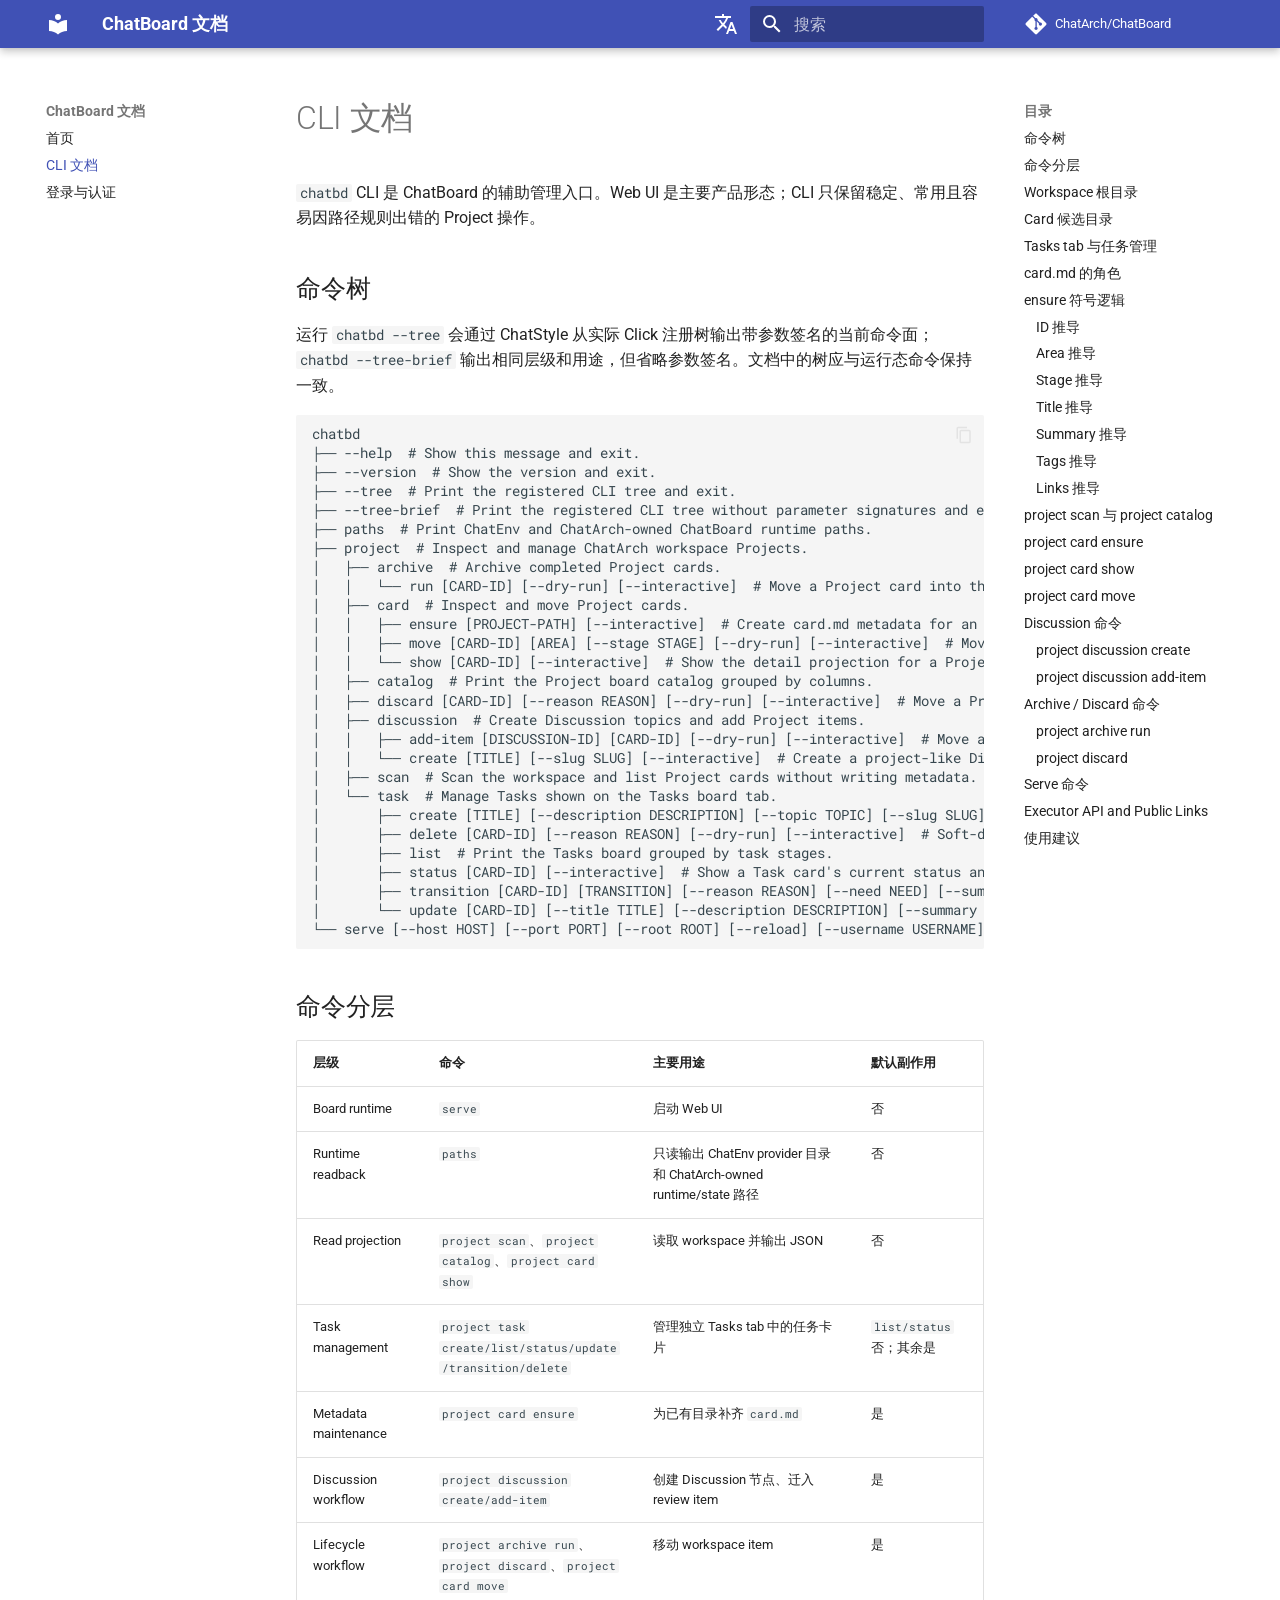
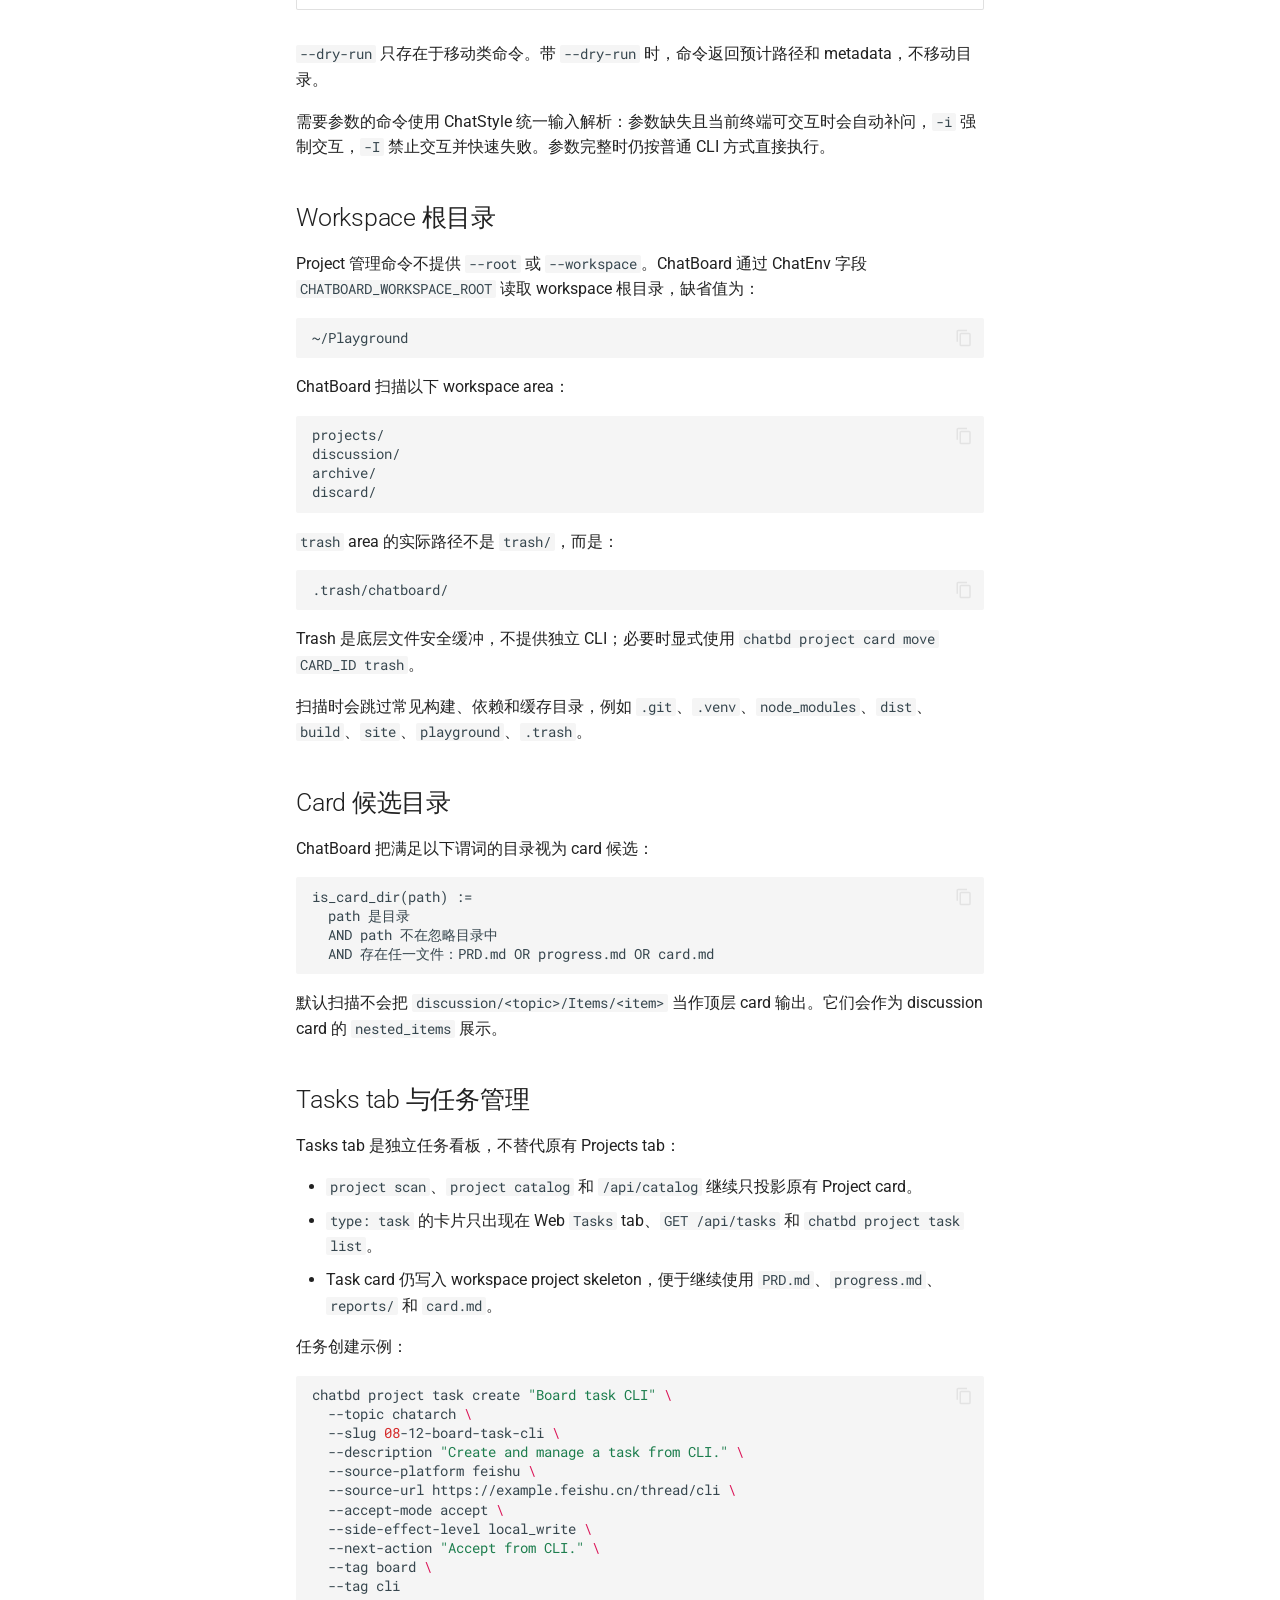
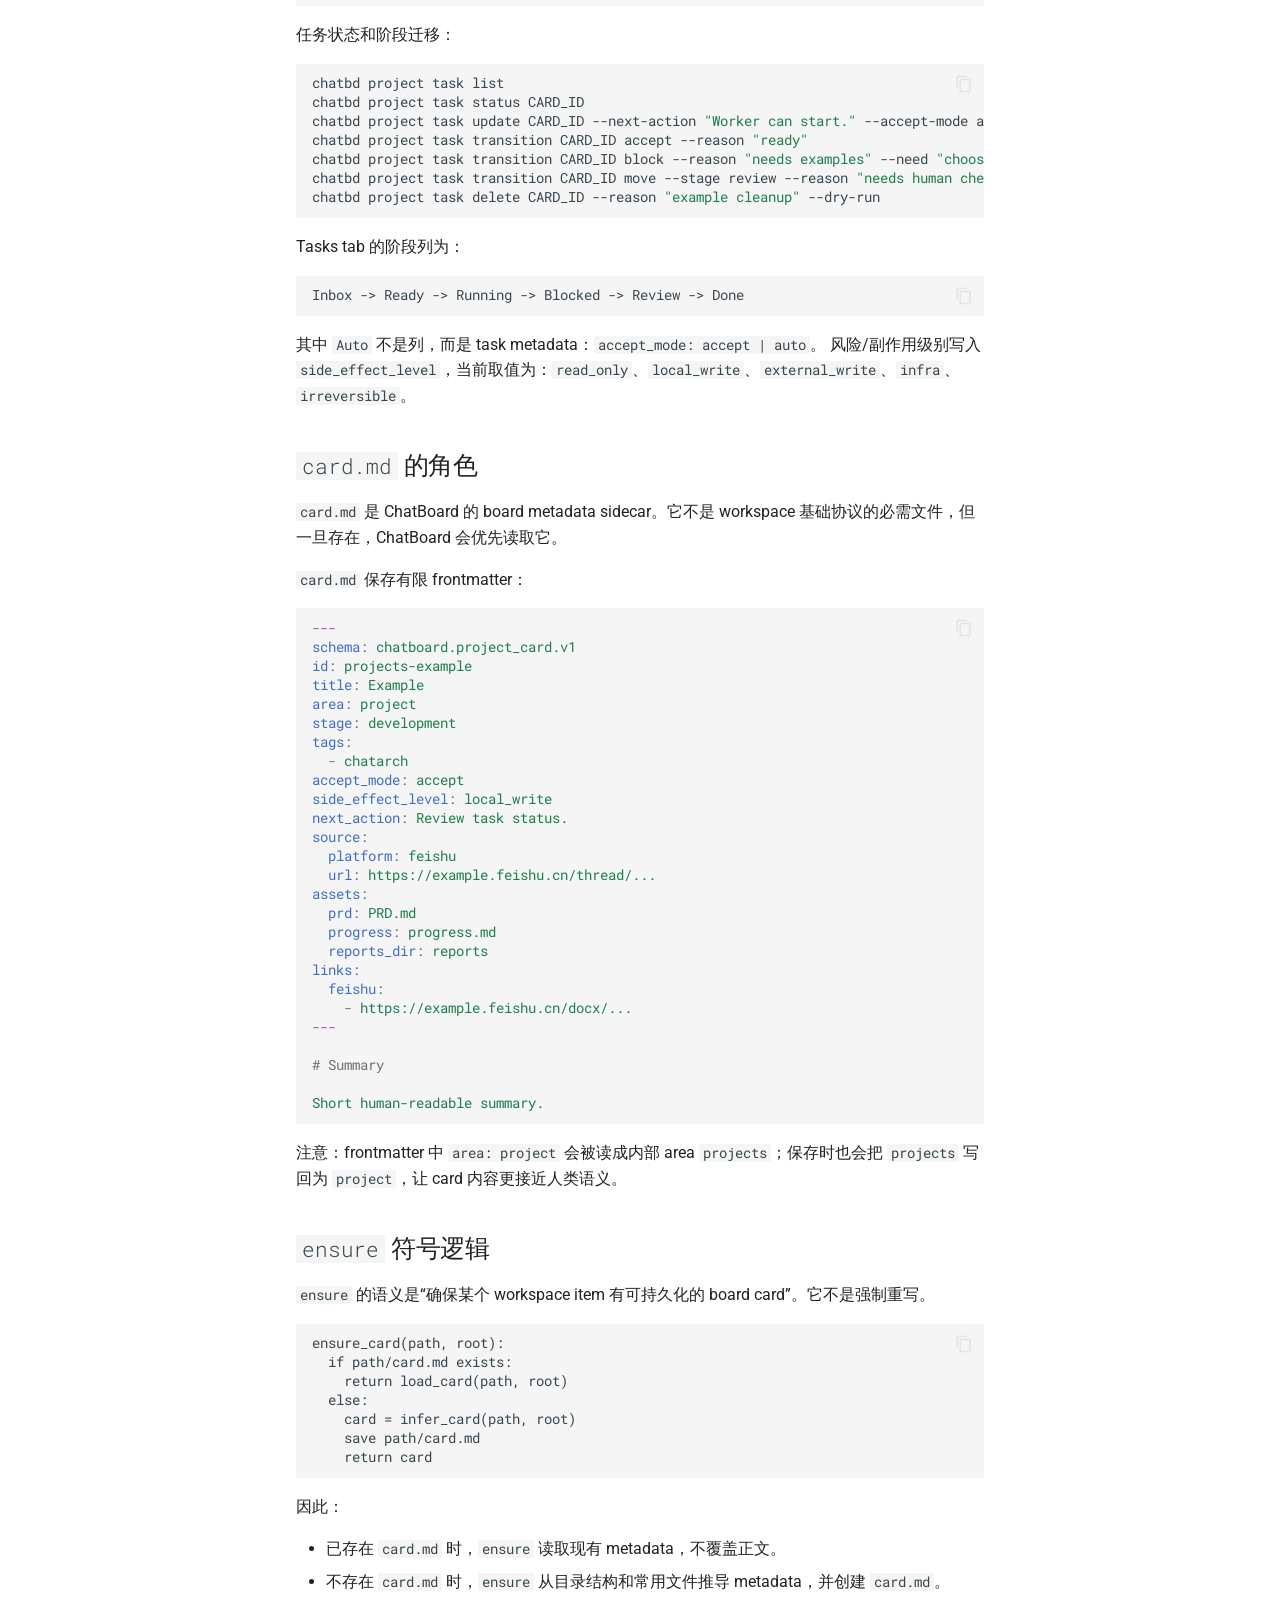
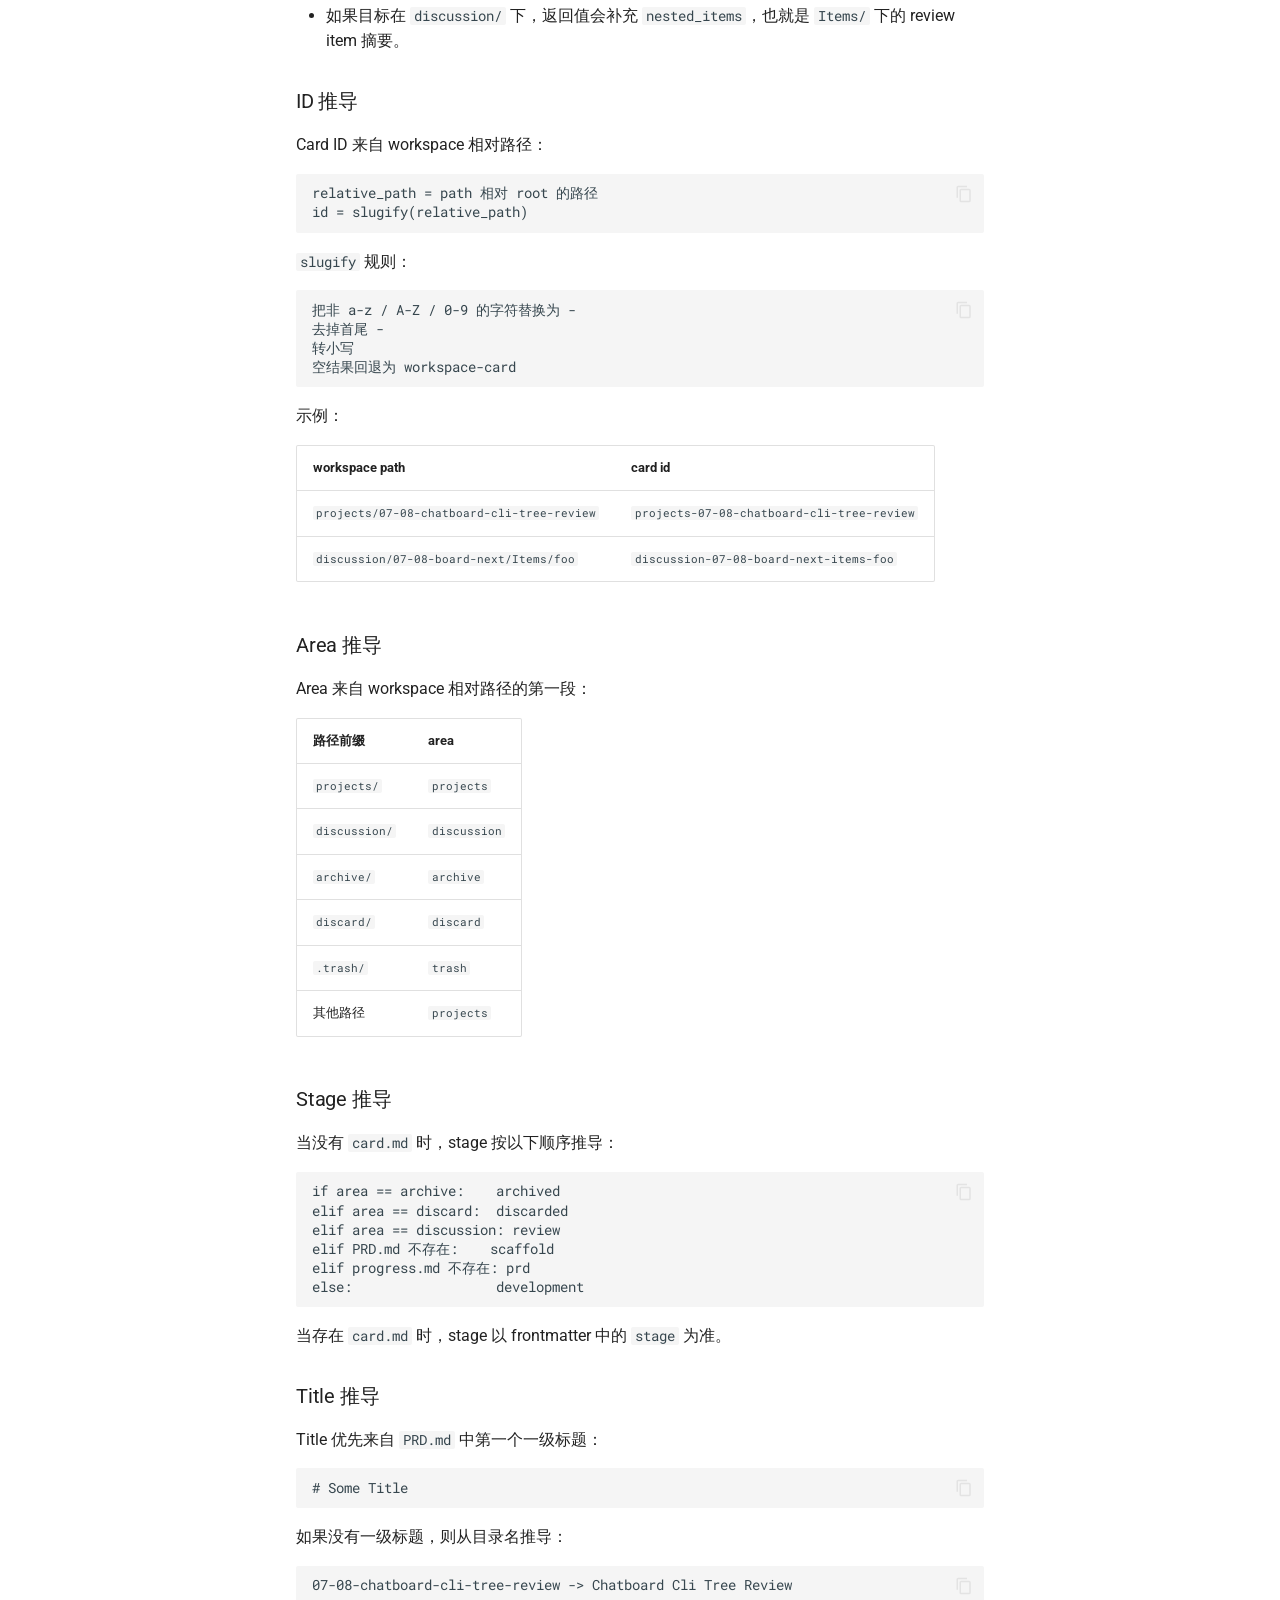
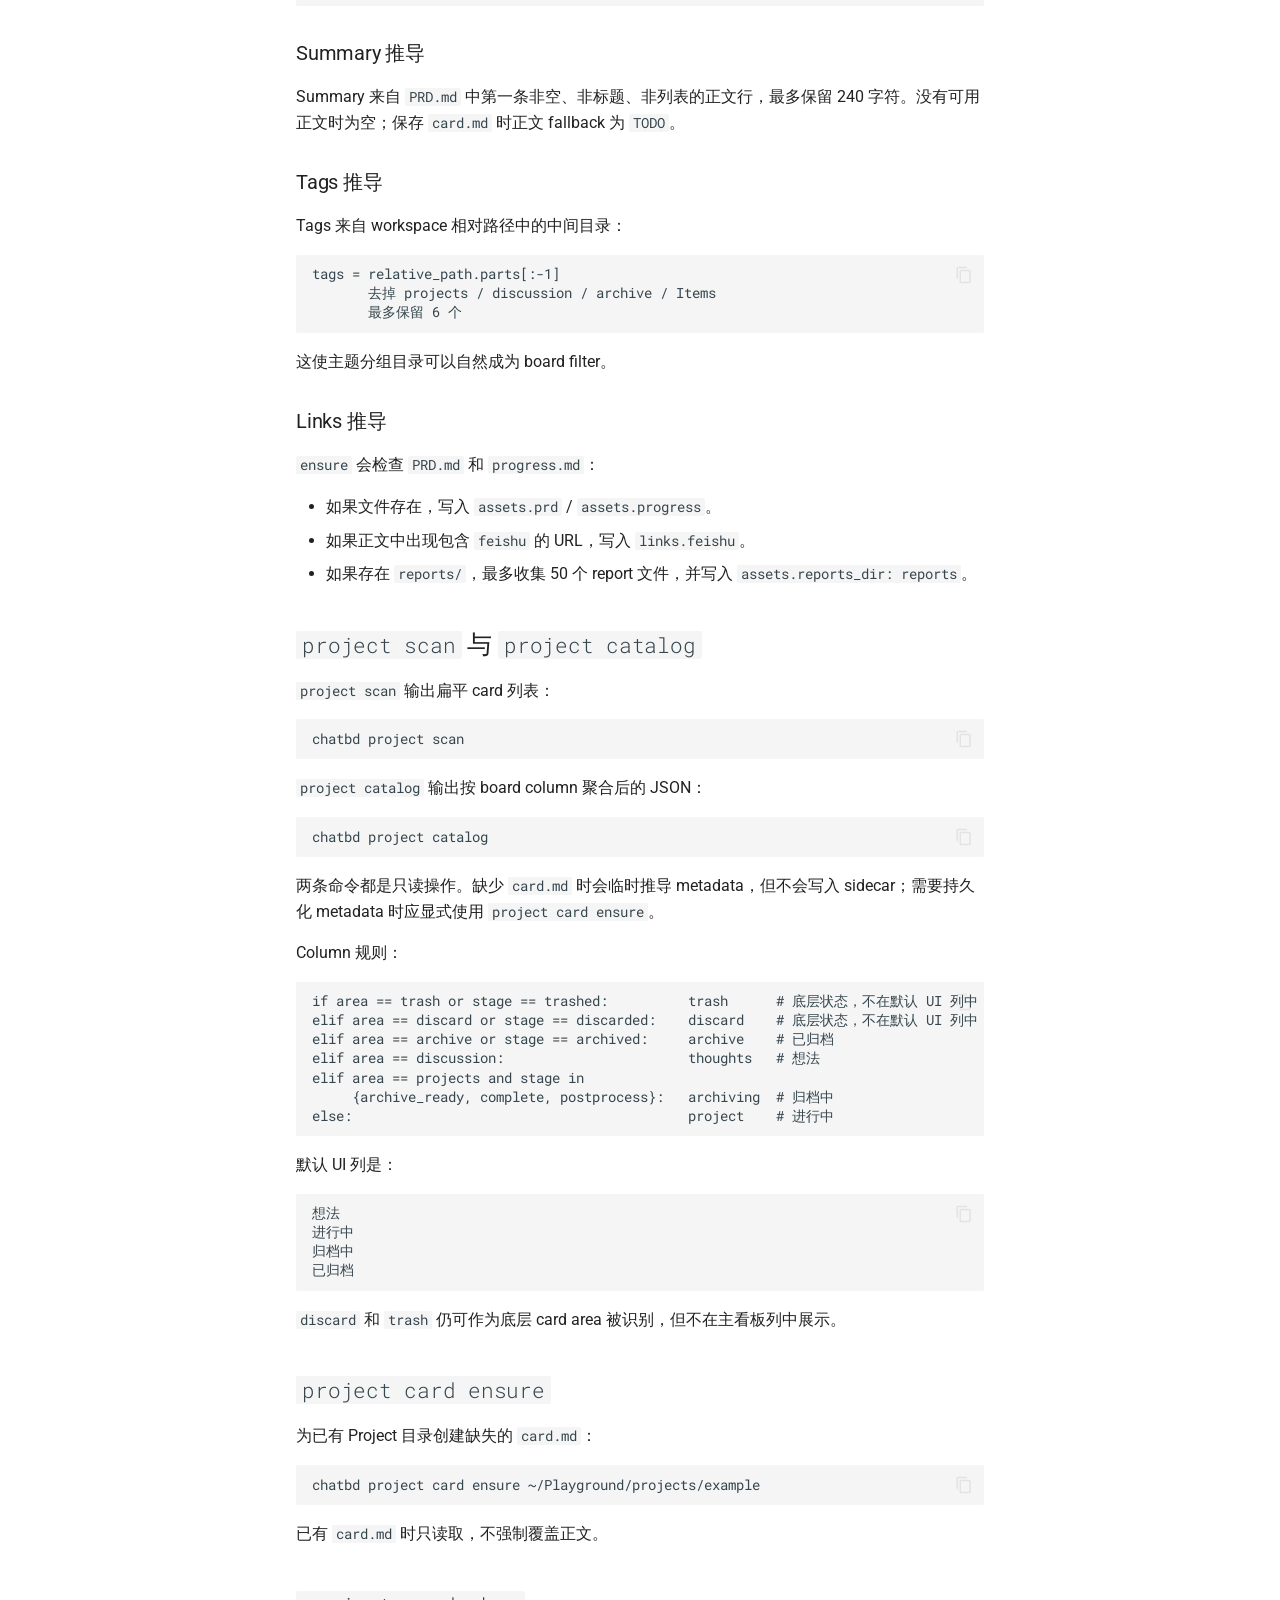
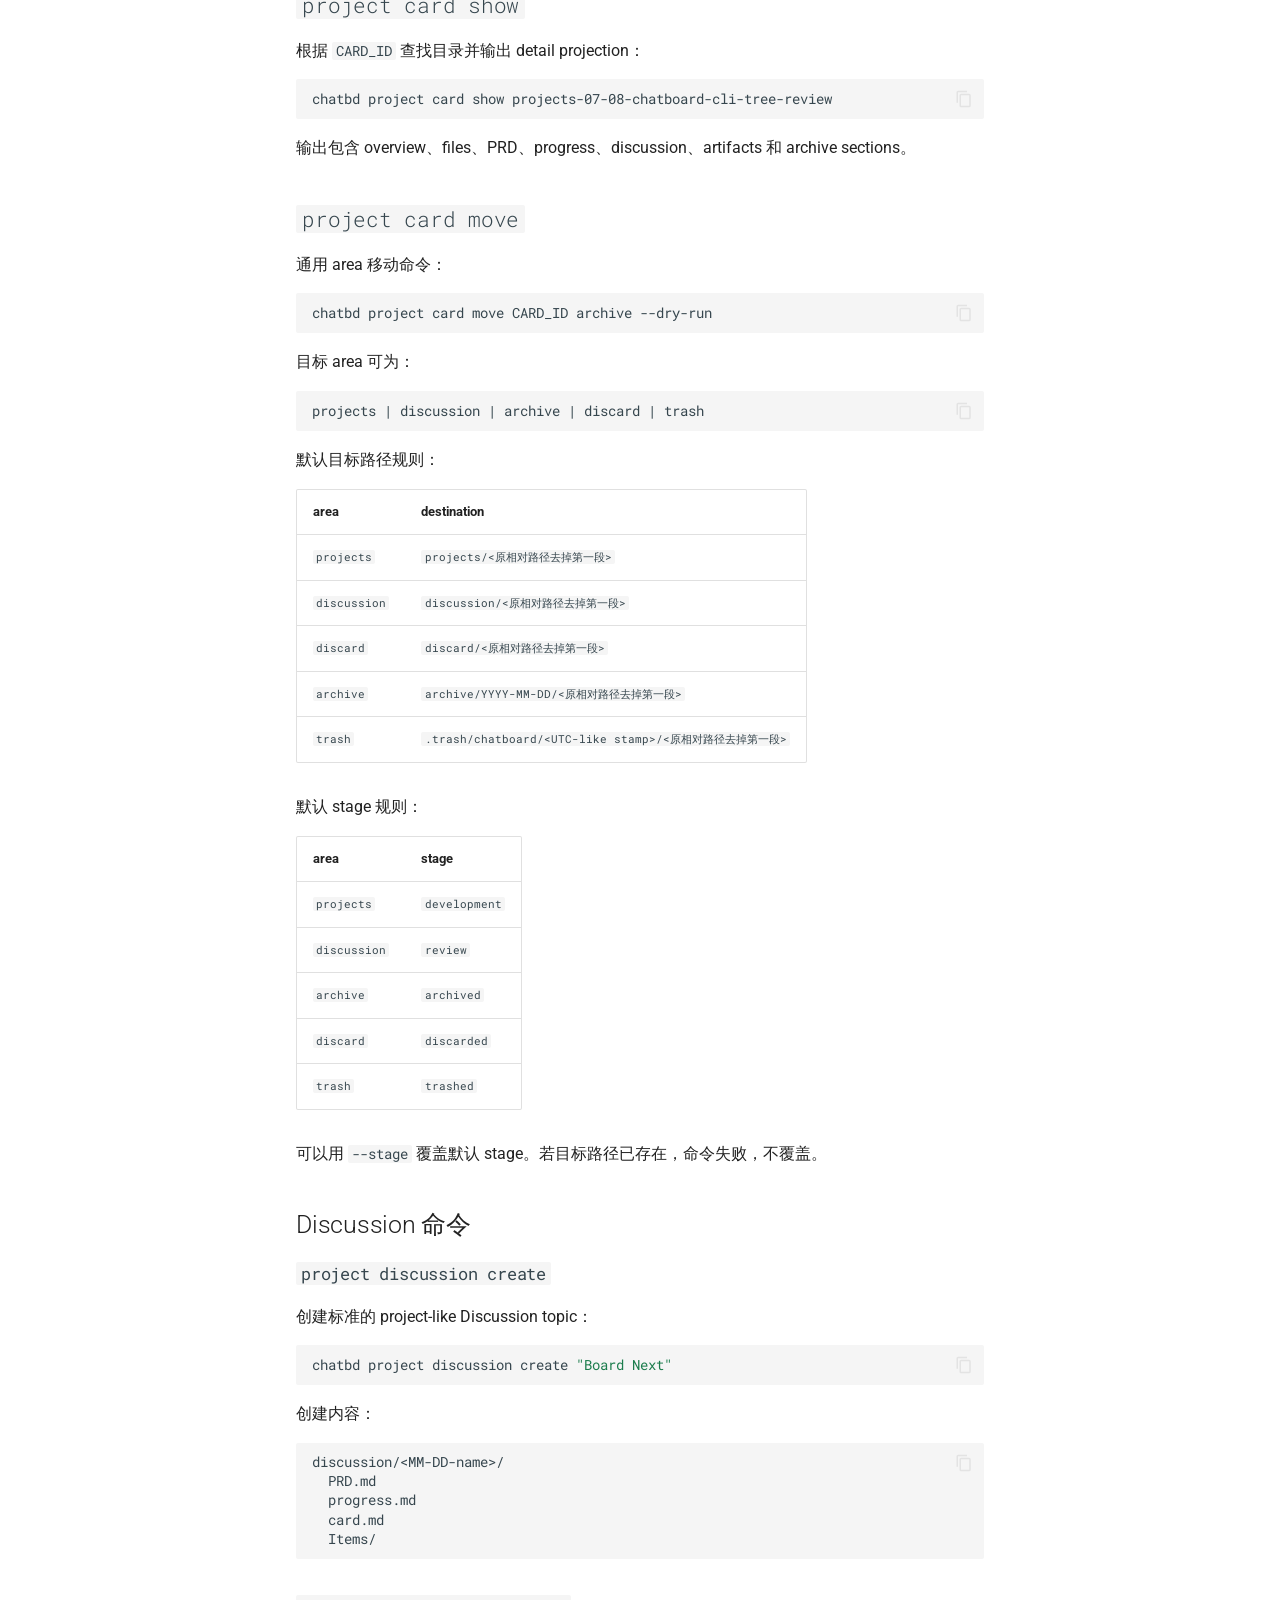
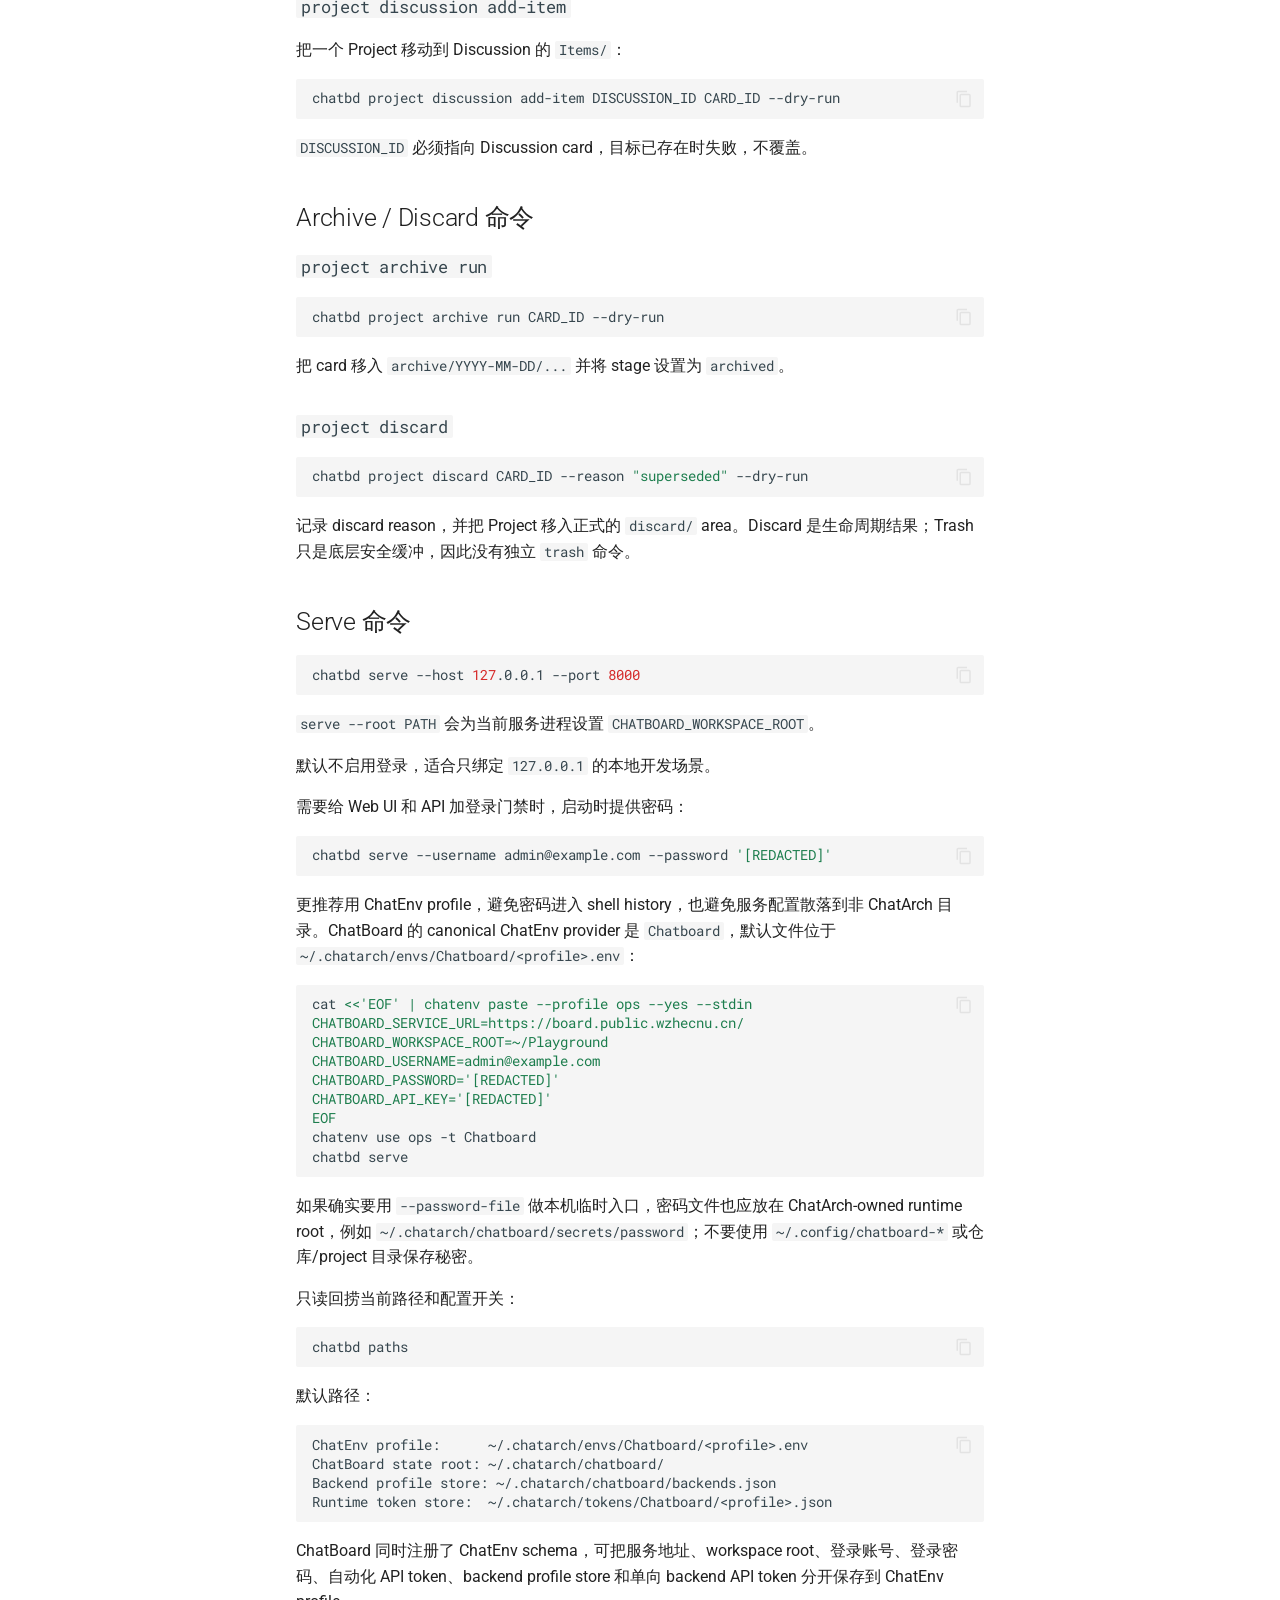
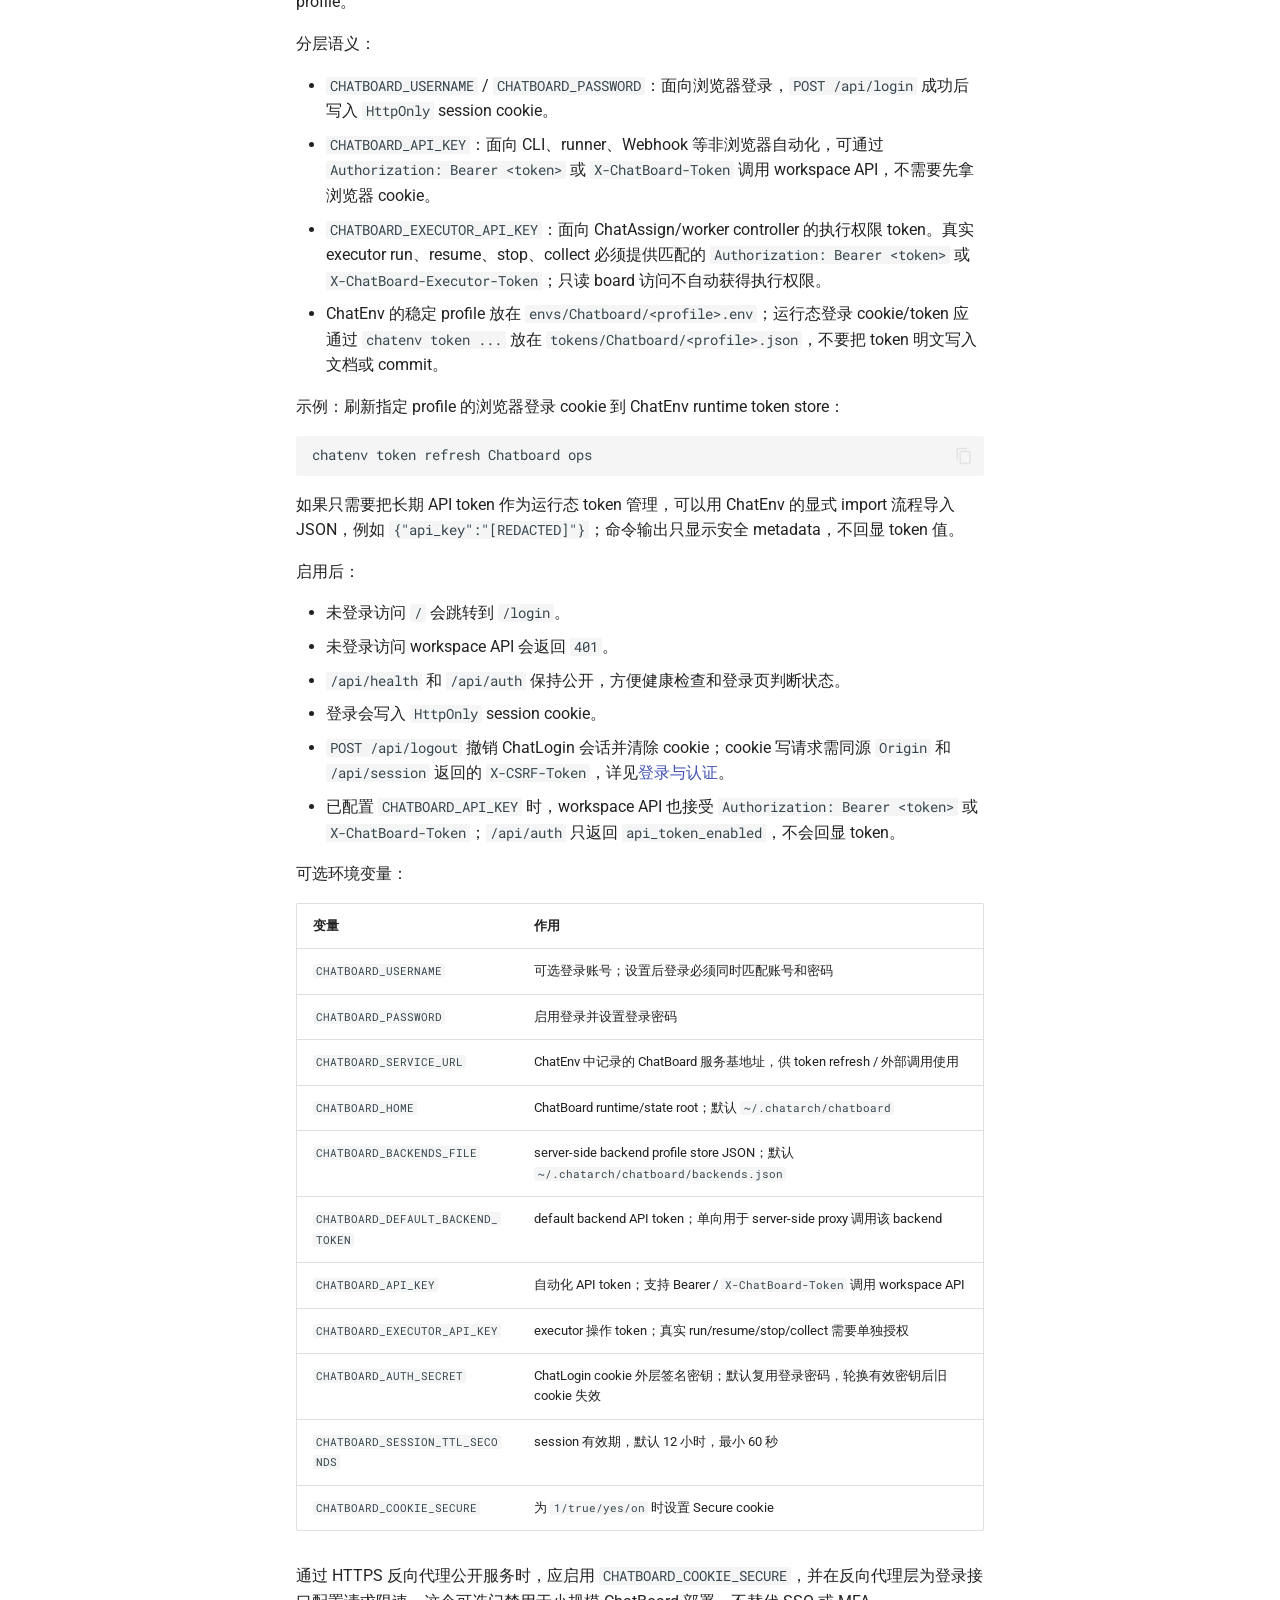
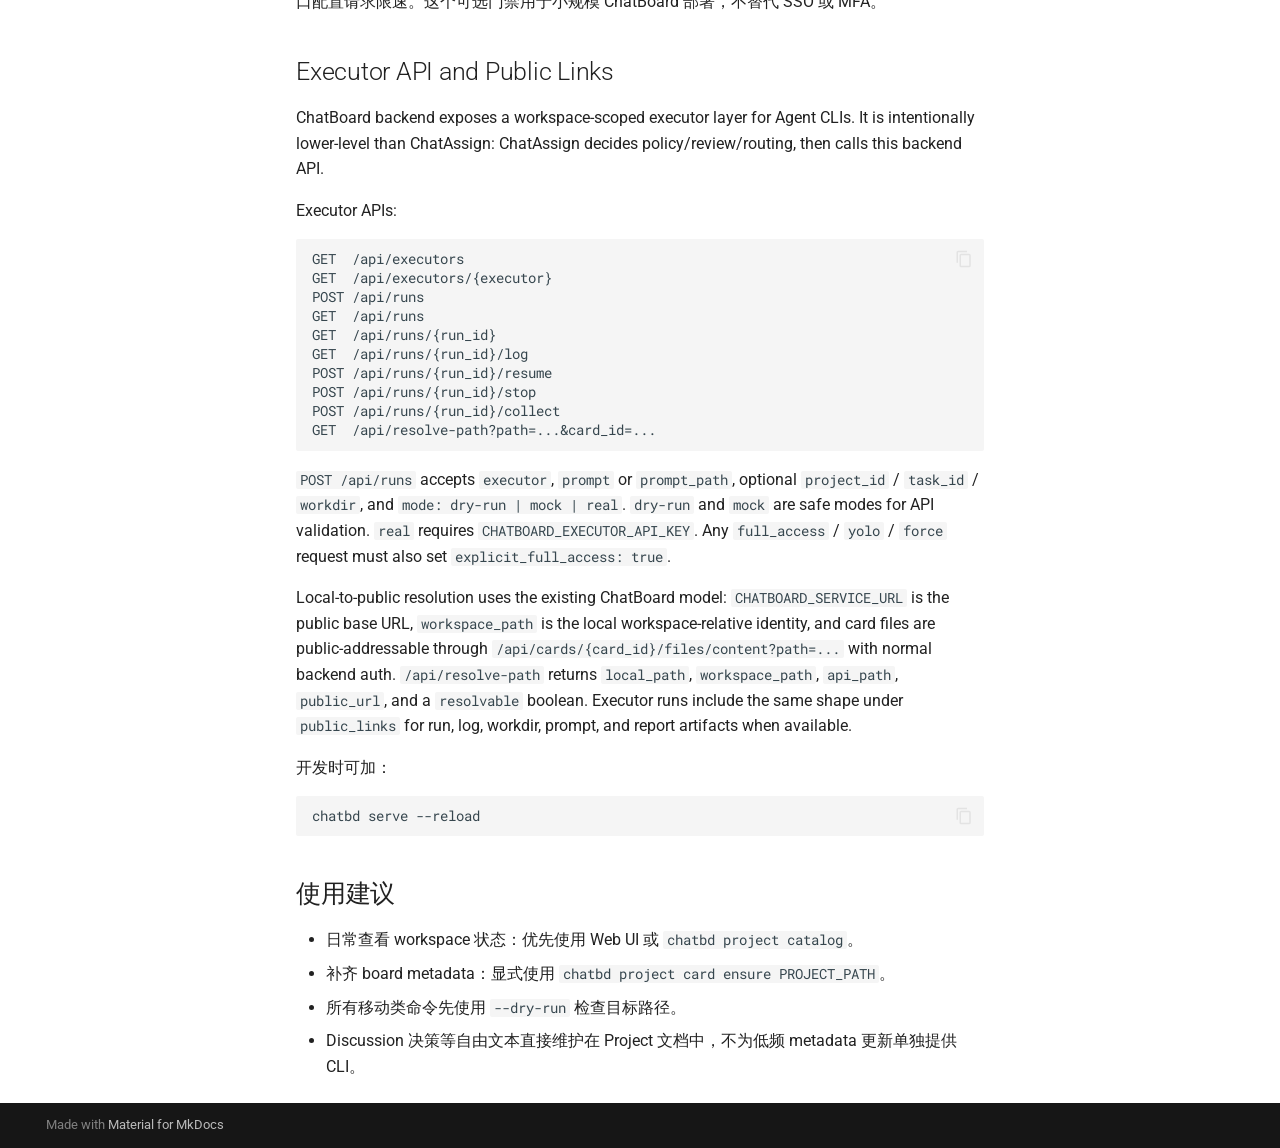
==== commit c5e7792a: "Deployed 59dd4a5 with MkDocs version: 1.6.1" ====
--- a/cli/index.html
+++ b/cli/index.html
@@ -13,6 +13,8 @@
       
         <link rel="prev" href="..">
       
+      
+        <link rel="next" href="../auth/">
       
       
       <link rel="icon" href="../assets/images/favicon.png">
@@ -580,6 +582,28 @@
   
 </nav>
       
+    </li>
+  
+
+    
+      
+      
+  
+  
+  
+  
+    <li class="md-nav__item">
+      <a href="../auth/" class="md-nav__link">
+        
+  
+  
+  <span class="md-ellipsis">
+    登录与认证
+    
+  </span>
+  
+
+      </a>
     </li>
   
 
@@ -1359,7 +1383,7 @@
 <li>未登录访问 workspace API 会返回 <code>401</code>。</li>
 <li><code>/api/health</code> 和 <code>/api/auth</code> 保持公开，方便健康检查和登录页判断状态。</li>
 <li>登录会写入 <code>HttpOnly</code> session cookie。</li>
-<li><code>POST /api/logout</code> 会清除 session cookie。</li>
+<li><code>POST /api/logout</code> 撤销 ChatLogin 会话并清除 cookie；cookie 写请求需同源 <code>Origin</code> 和 <code>/api/session</code> 返回的 <code>X-CSRF-Token</code>，详见<a href="../auth/">登录与认证</a>。</li>
 <li>已配置 <code>CHATBOARD_API_KEY</code> 时，workspace API 也接受 <code>Authorization: Bearer &lt;token&gt;</code> 或 <code>X-ChatBoard-Token</code>；<code>/api/auth</code> 只返回 <code>api_token_enabled</code>，不会回显 token。</li>
 </ul>
 <p>可选环境变量：</p>
@@ -1405,7 +1429,7 @@
 </tr>
 <tr>
 <td><code>CHATBOARD_AUTH_SECRET</code></td>
-<td>session cookie 签名密钥；默认复用登录密码</td>
+<td>ChatLogin cookie 外层签名密钥；默认复用登录密码，轮换有效密钥后旧 cookie 失效</td>
 </tr>
 <tr>
 <td><code>CHATBOARD_SESSION_TTL_SECONDS</code></td>
